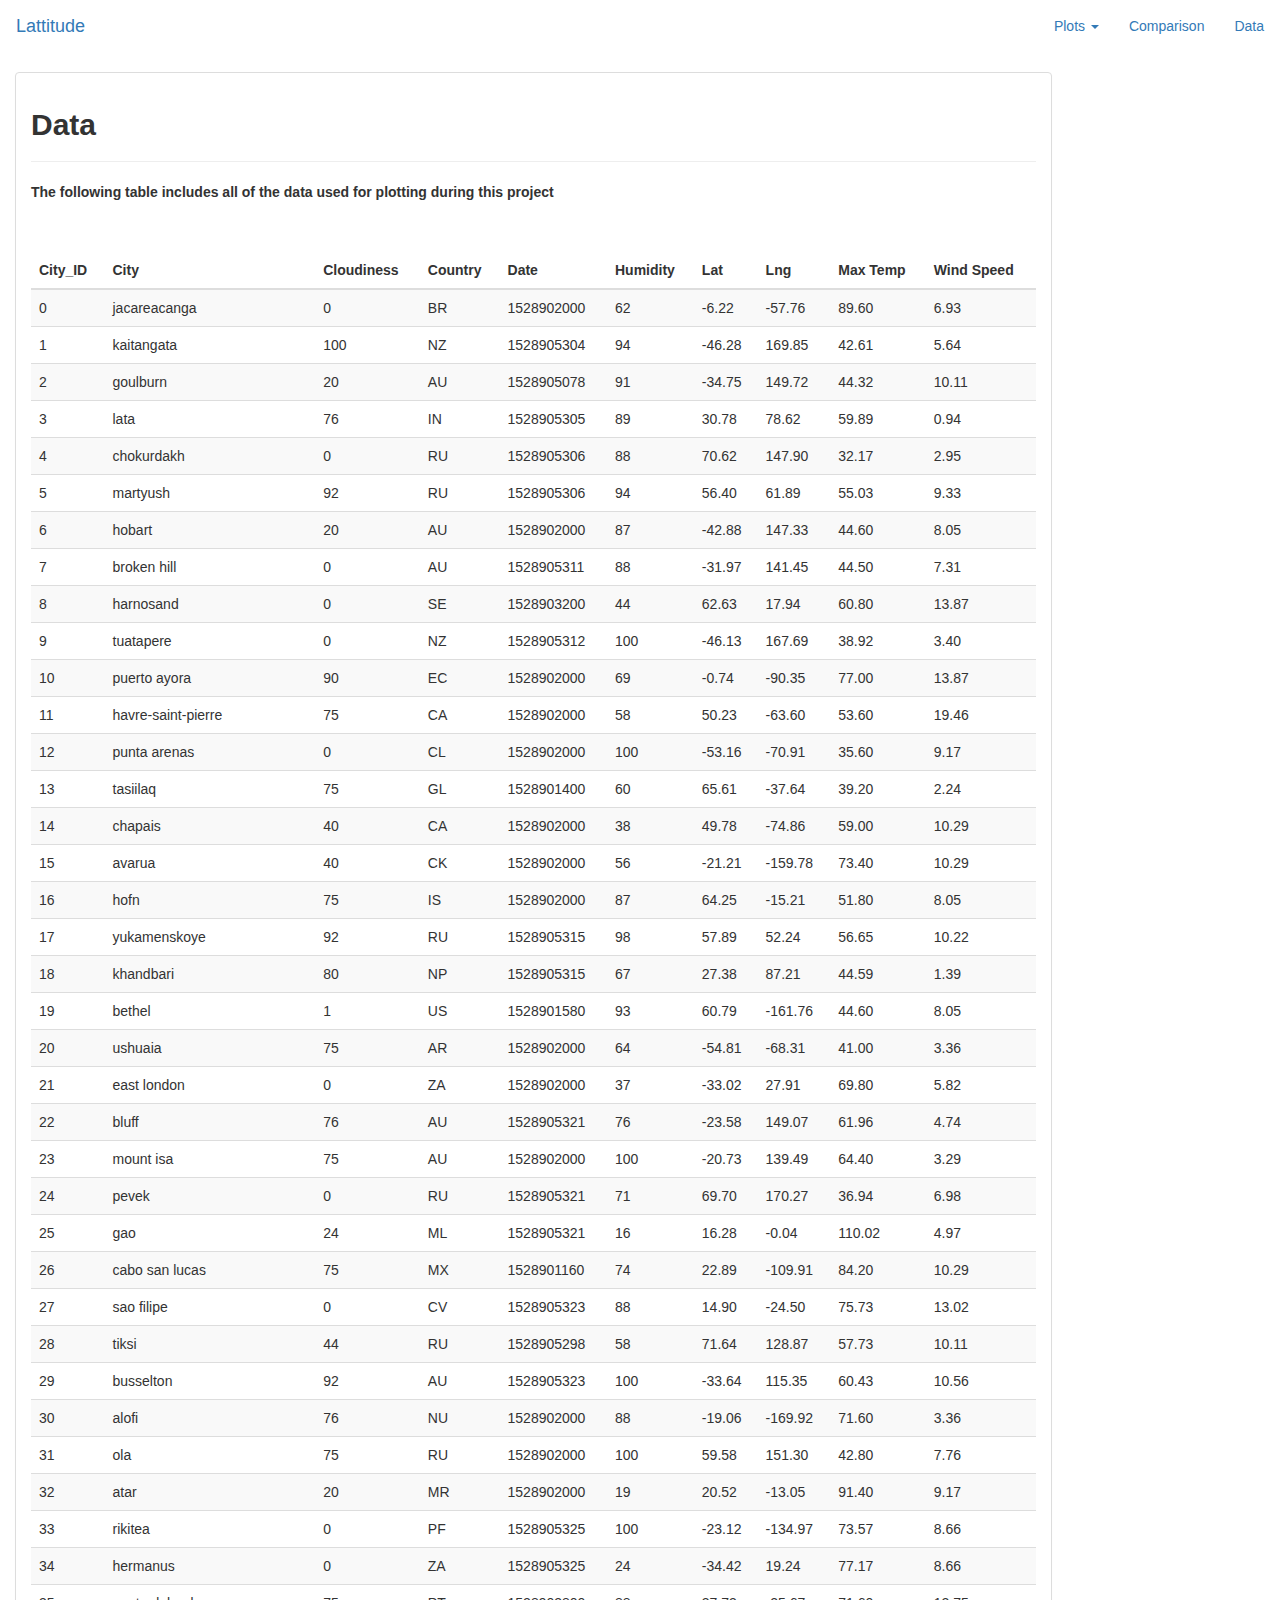
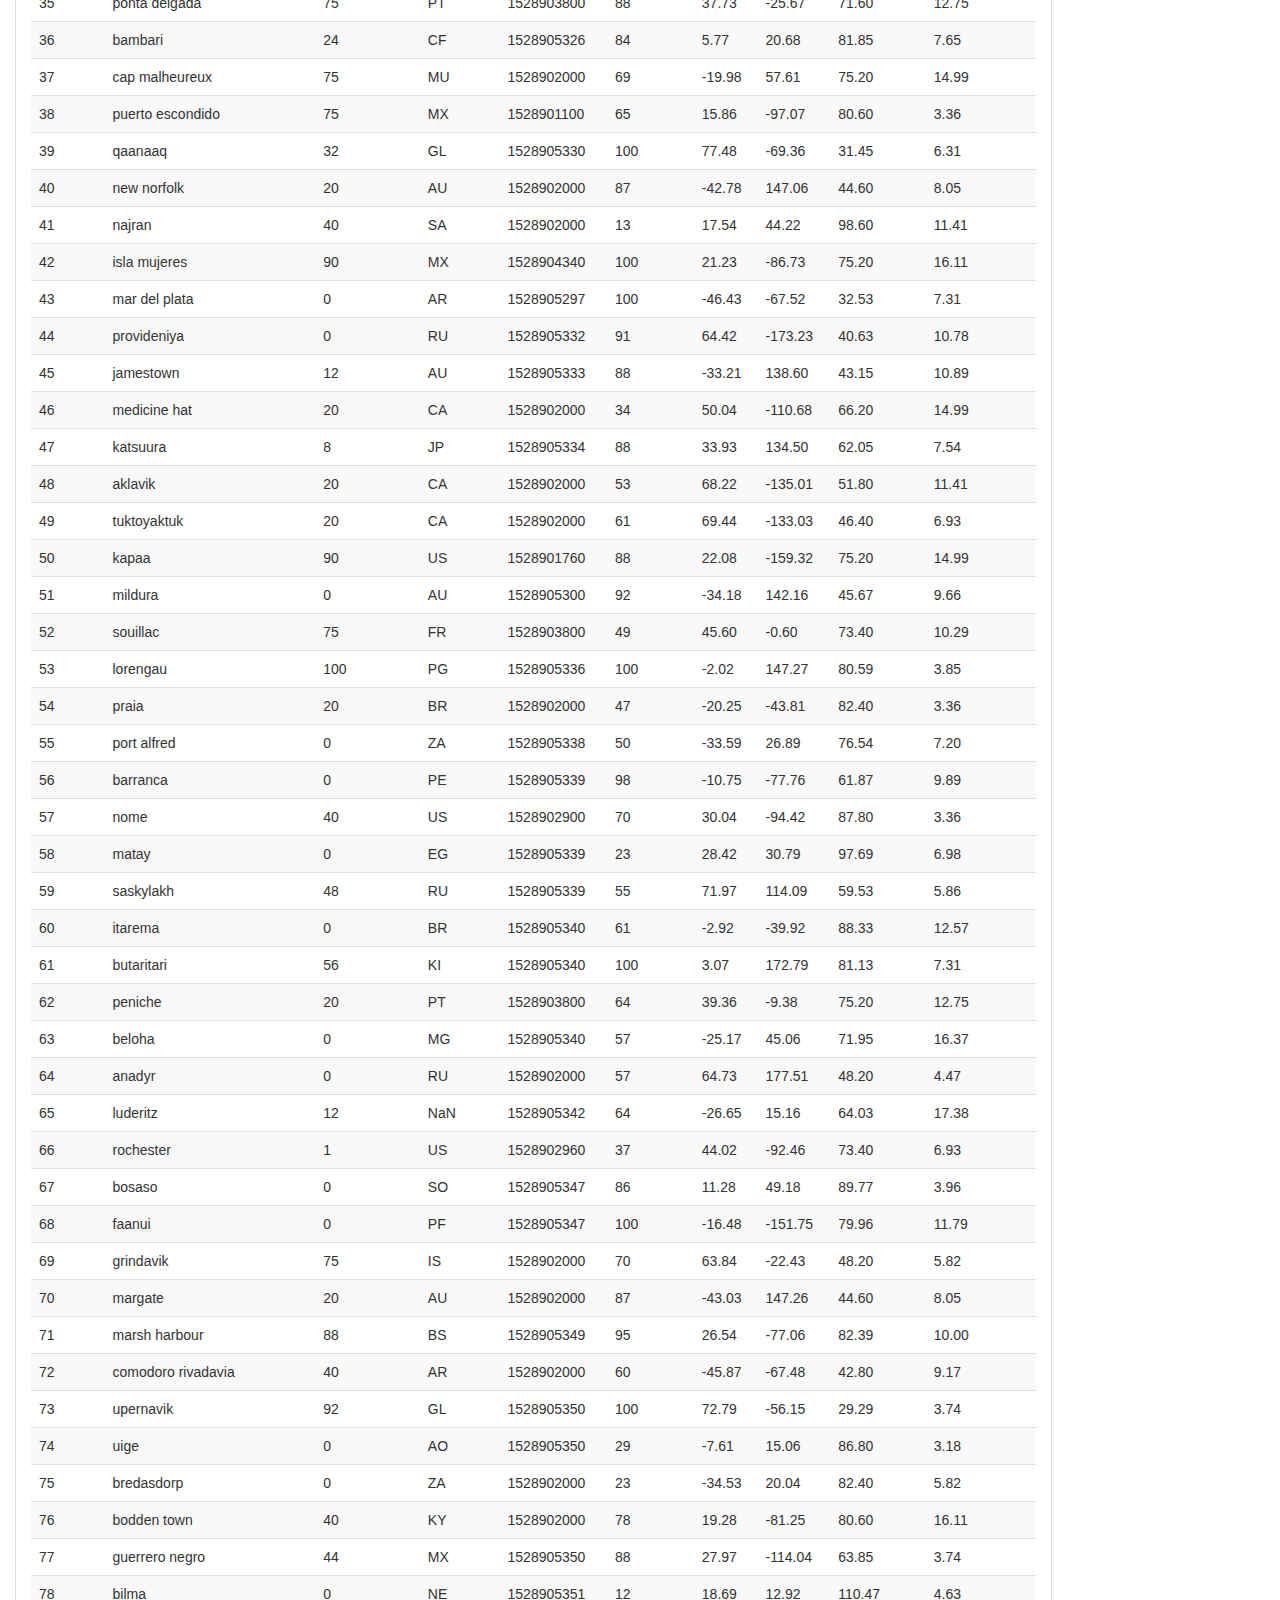
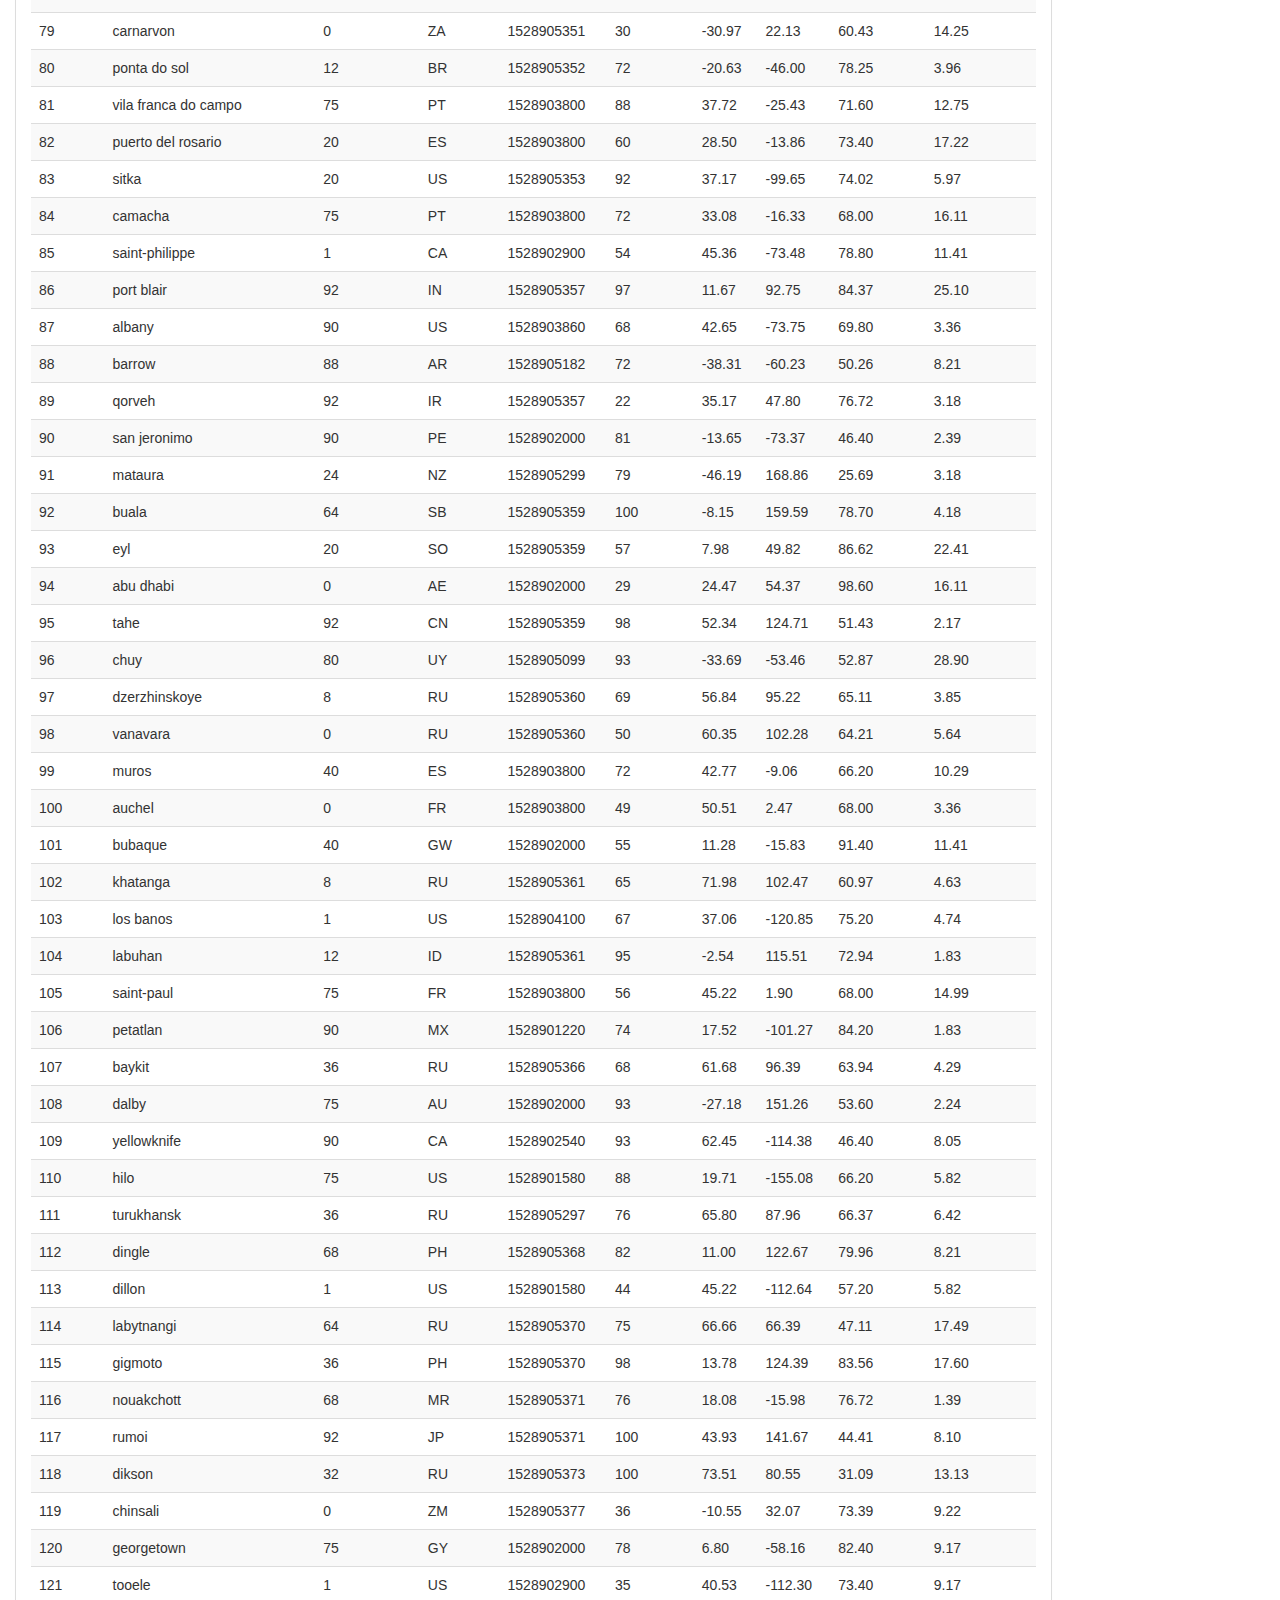
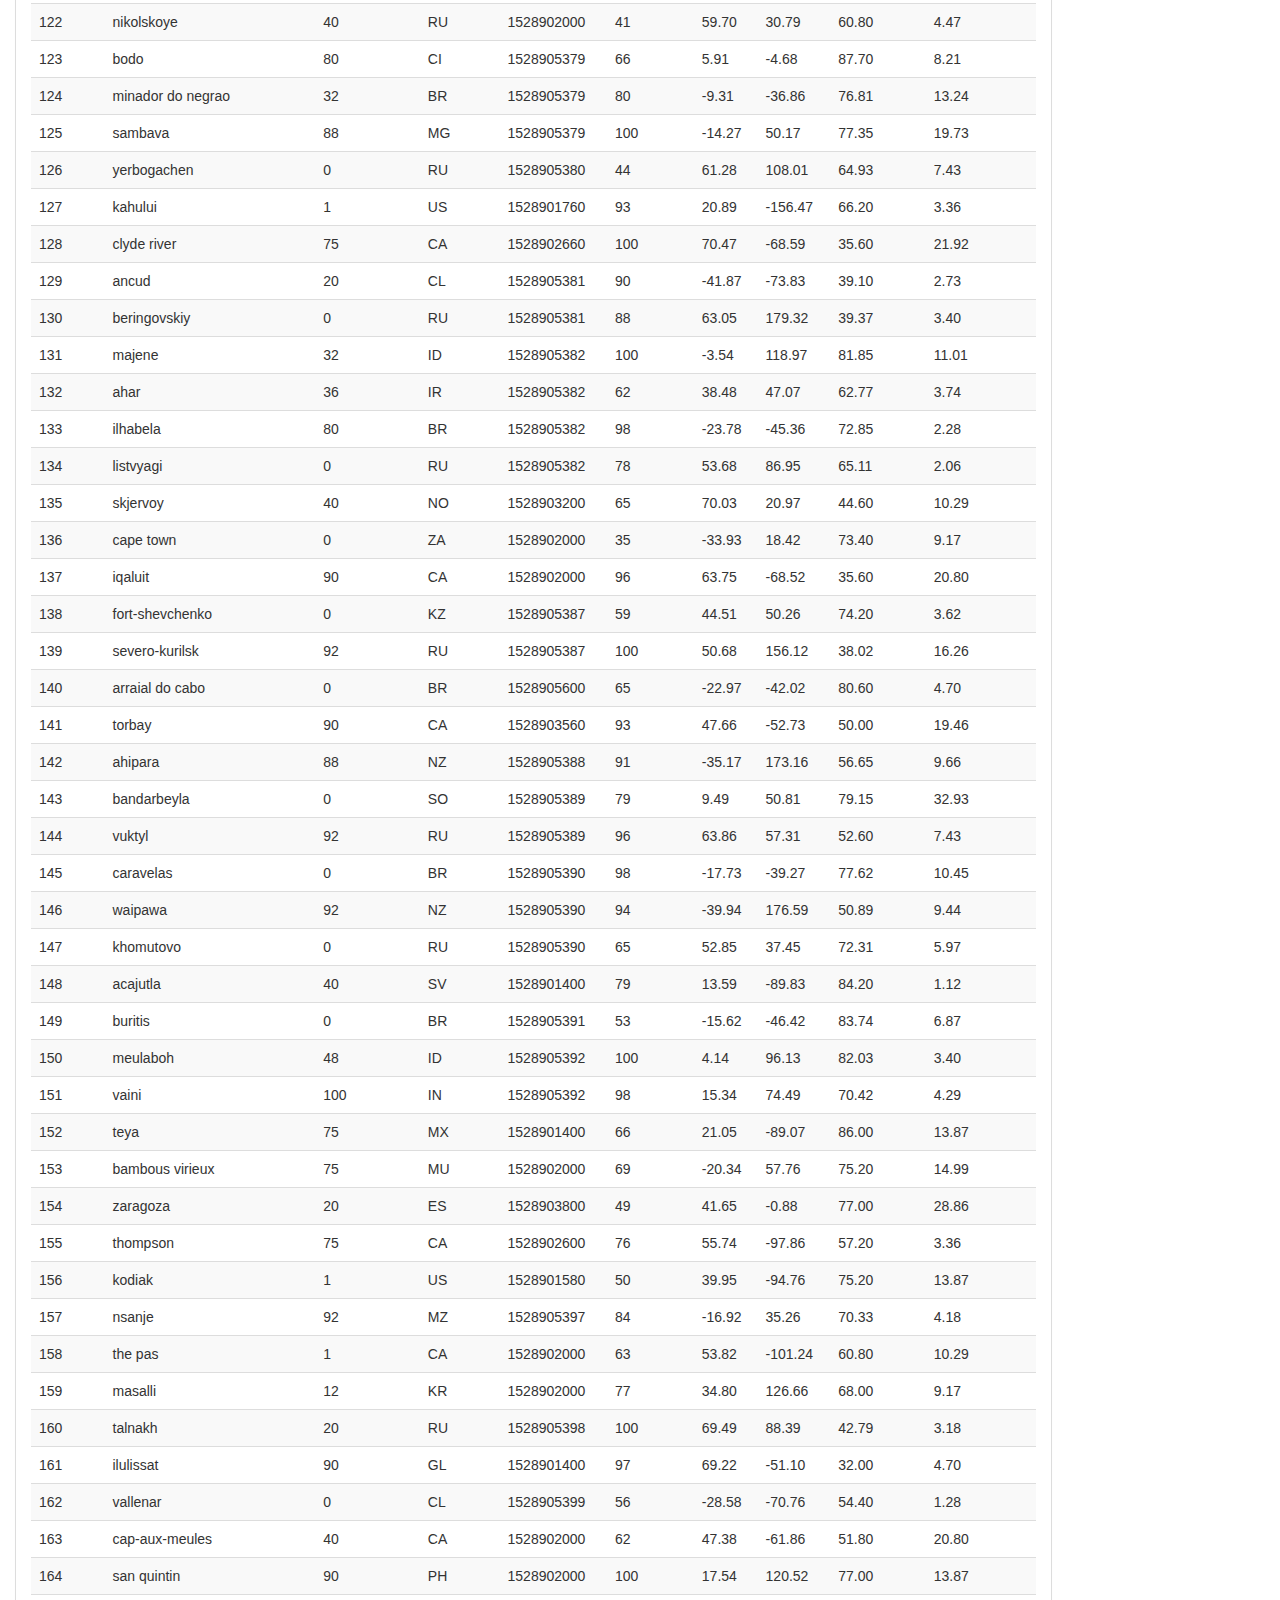
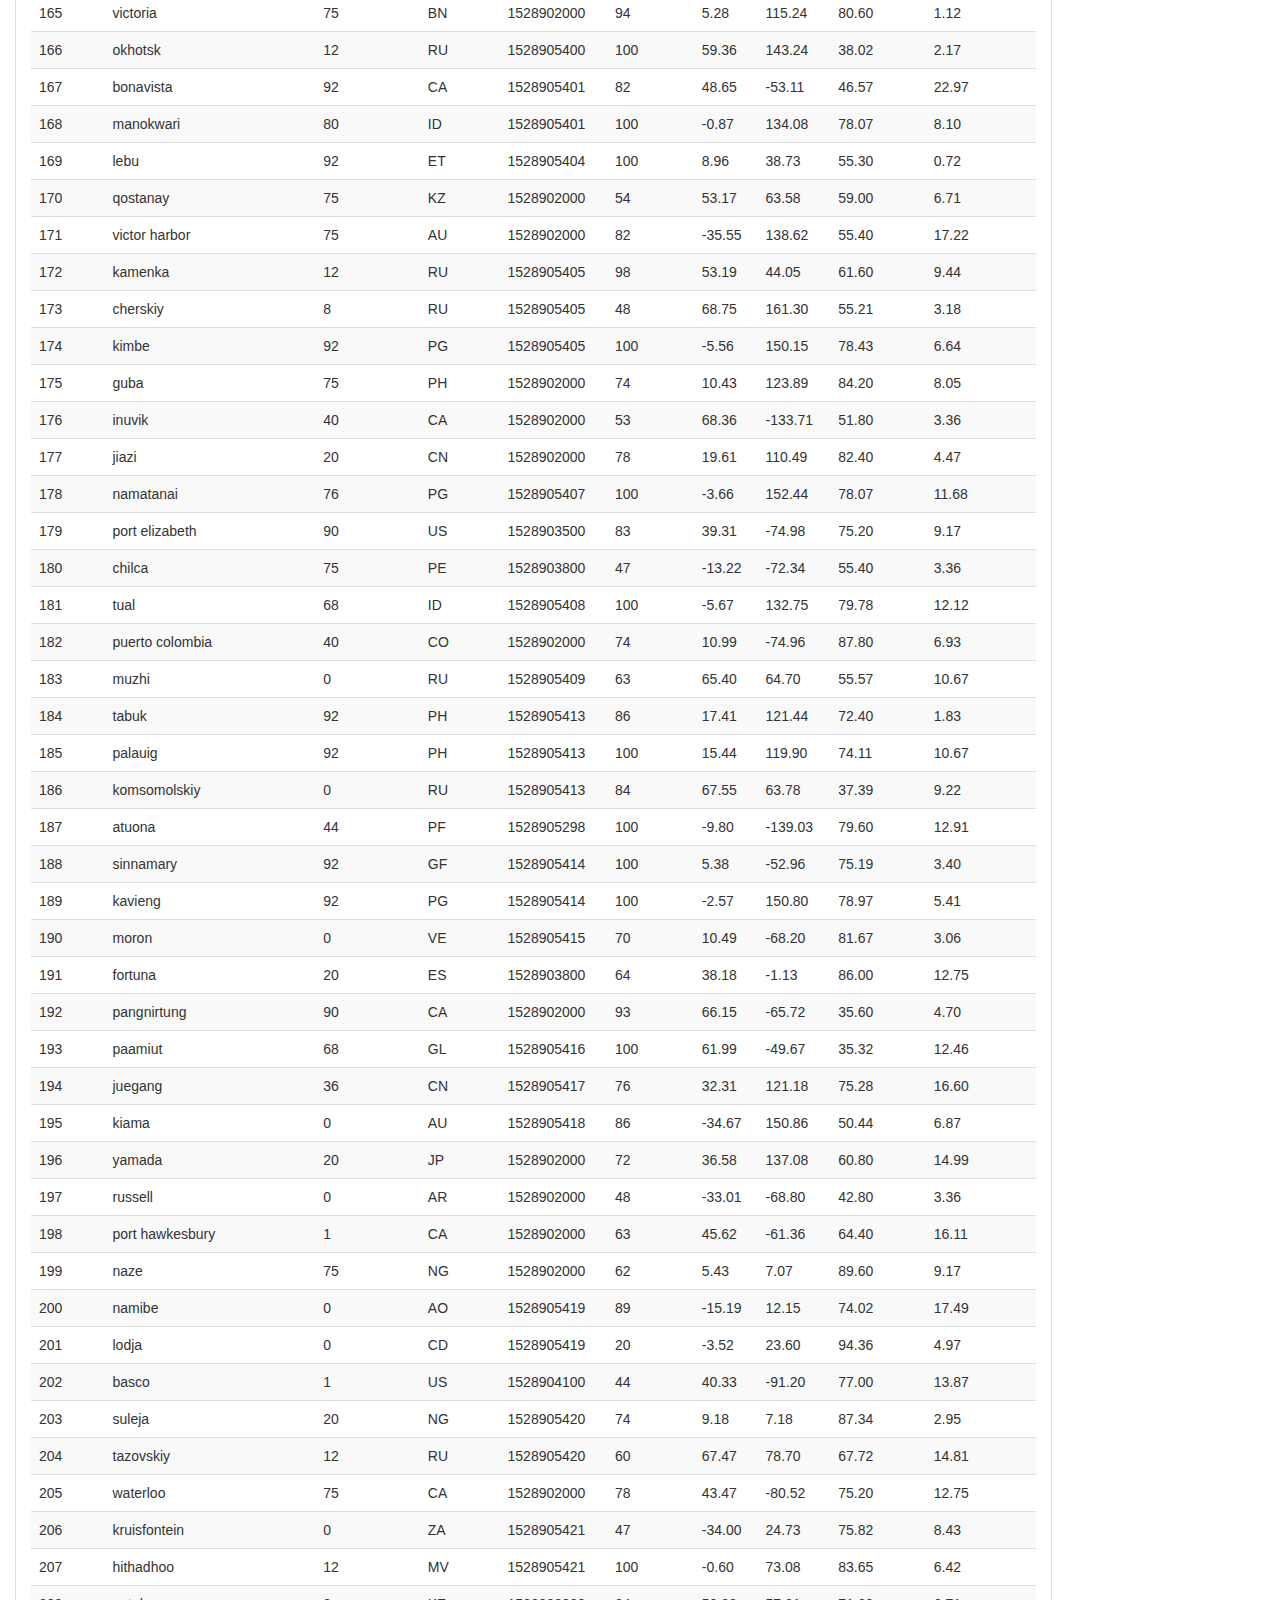
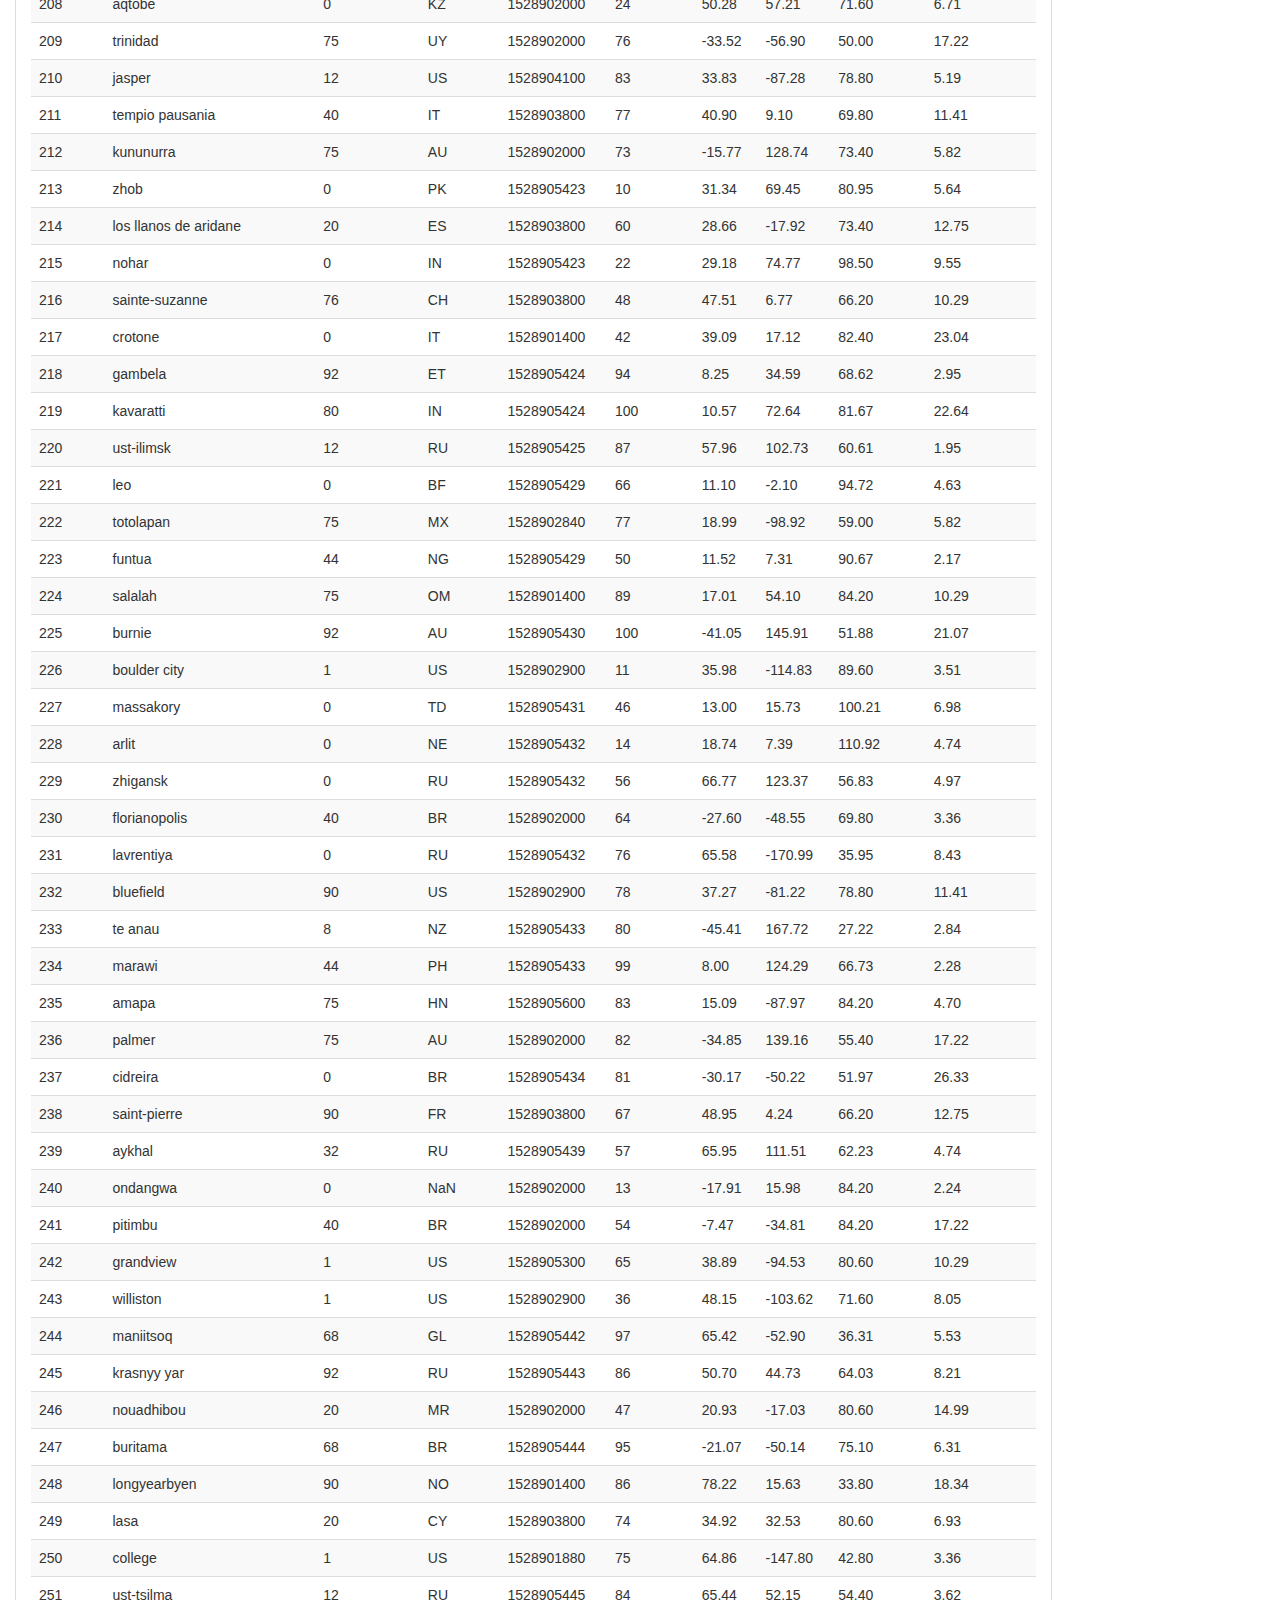
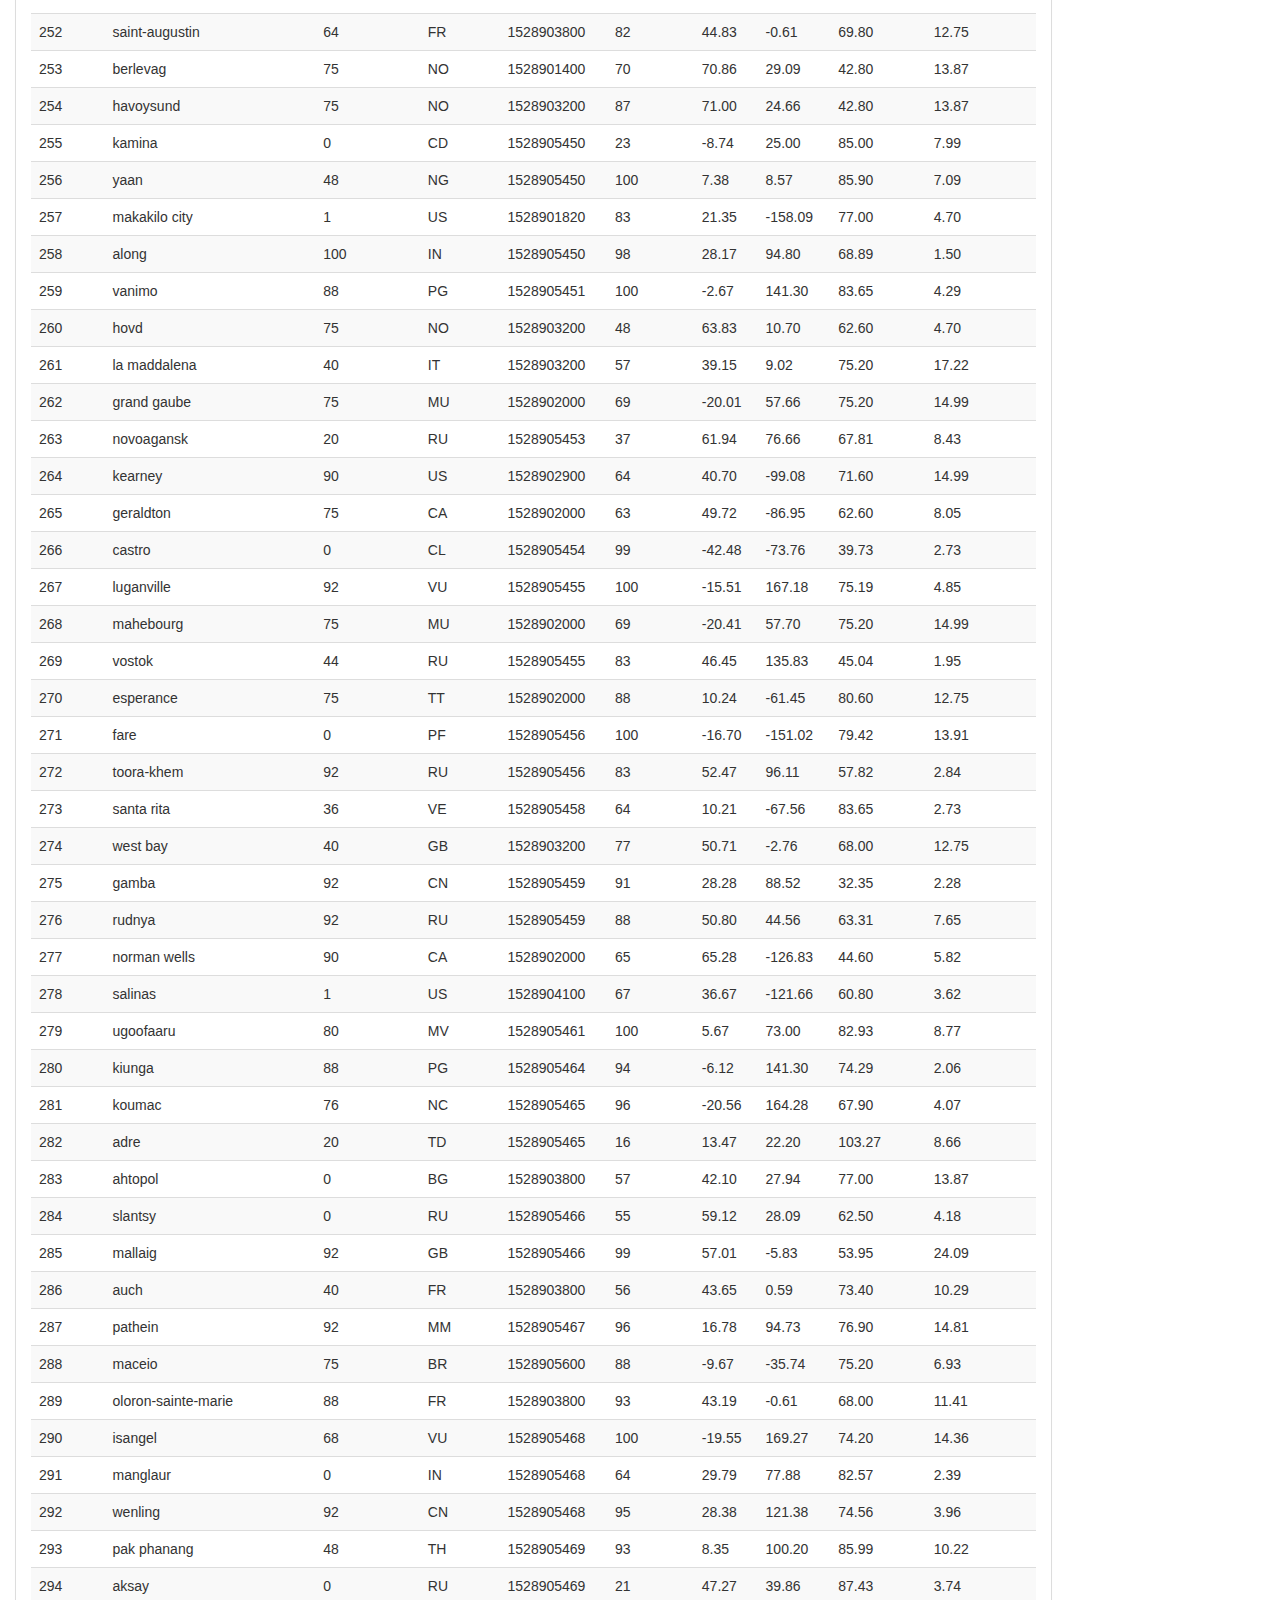
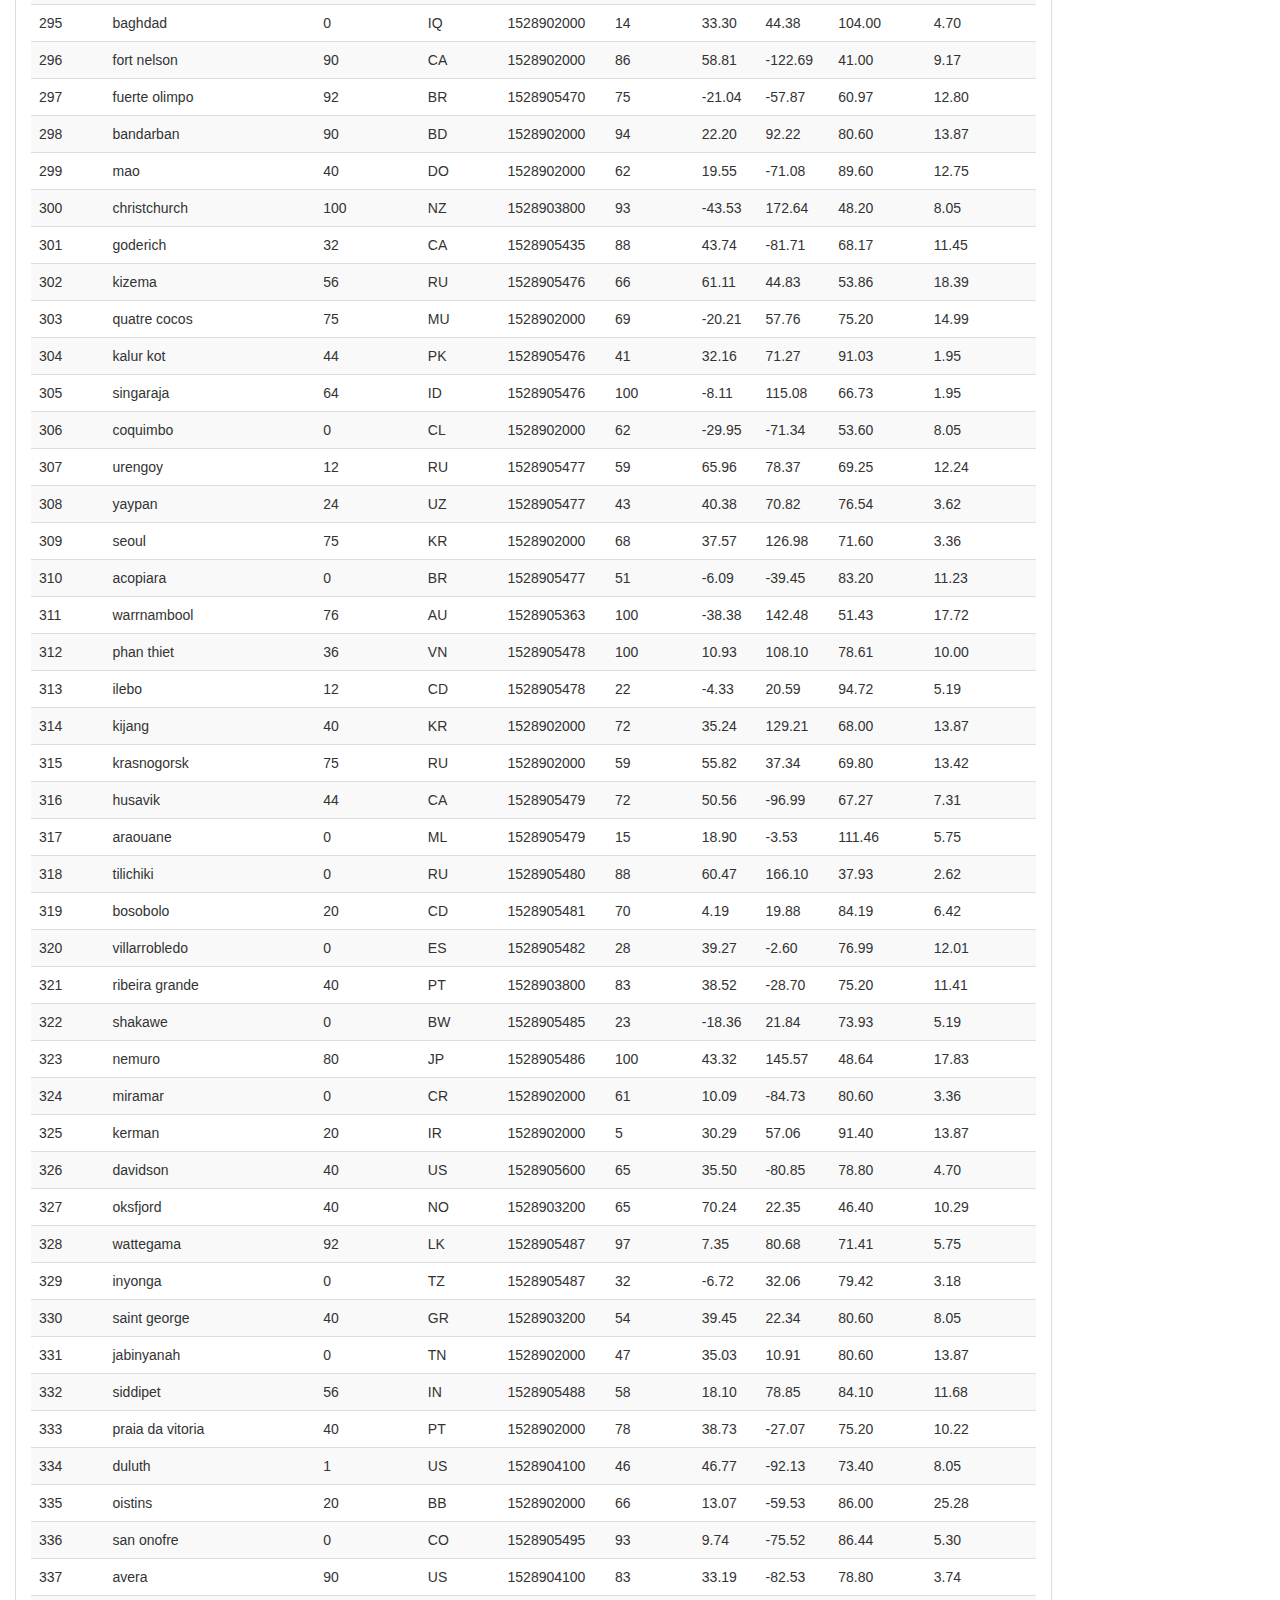
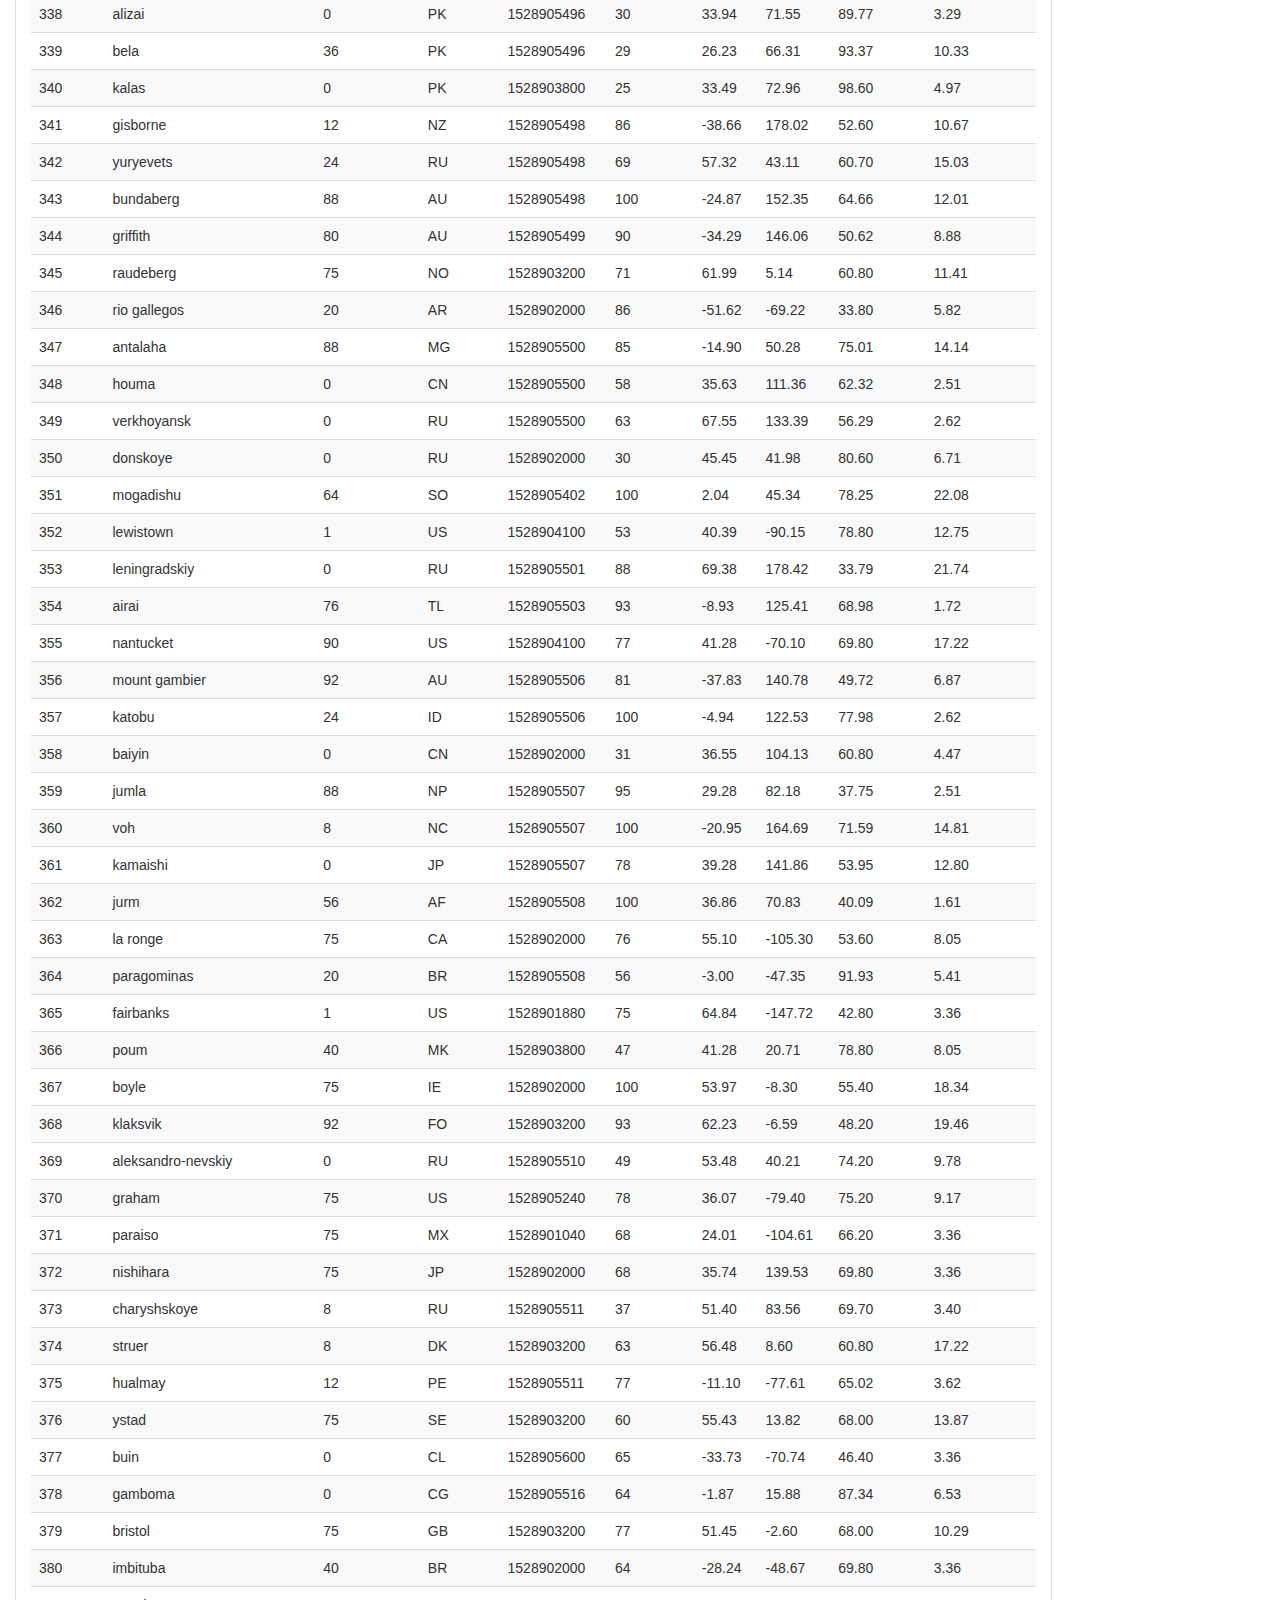
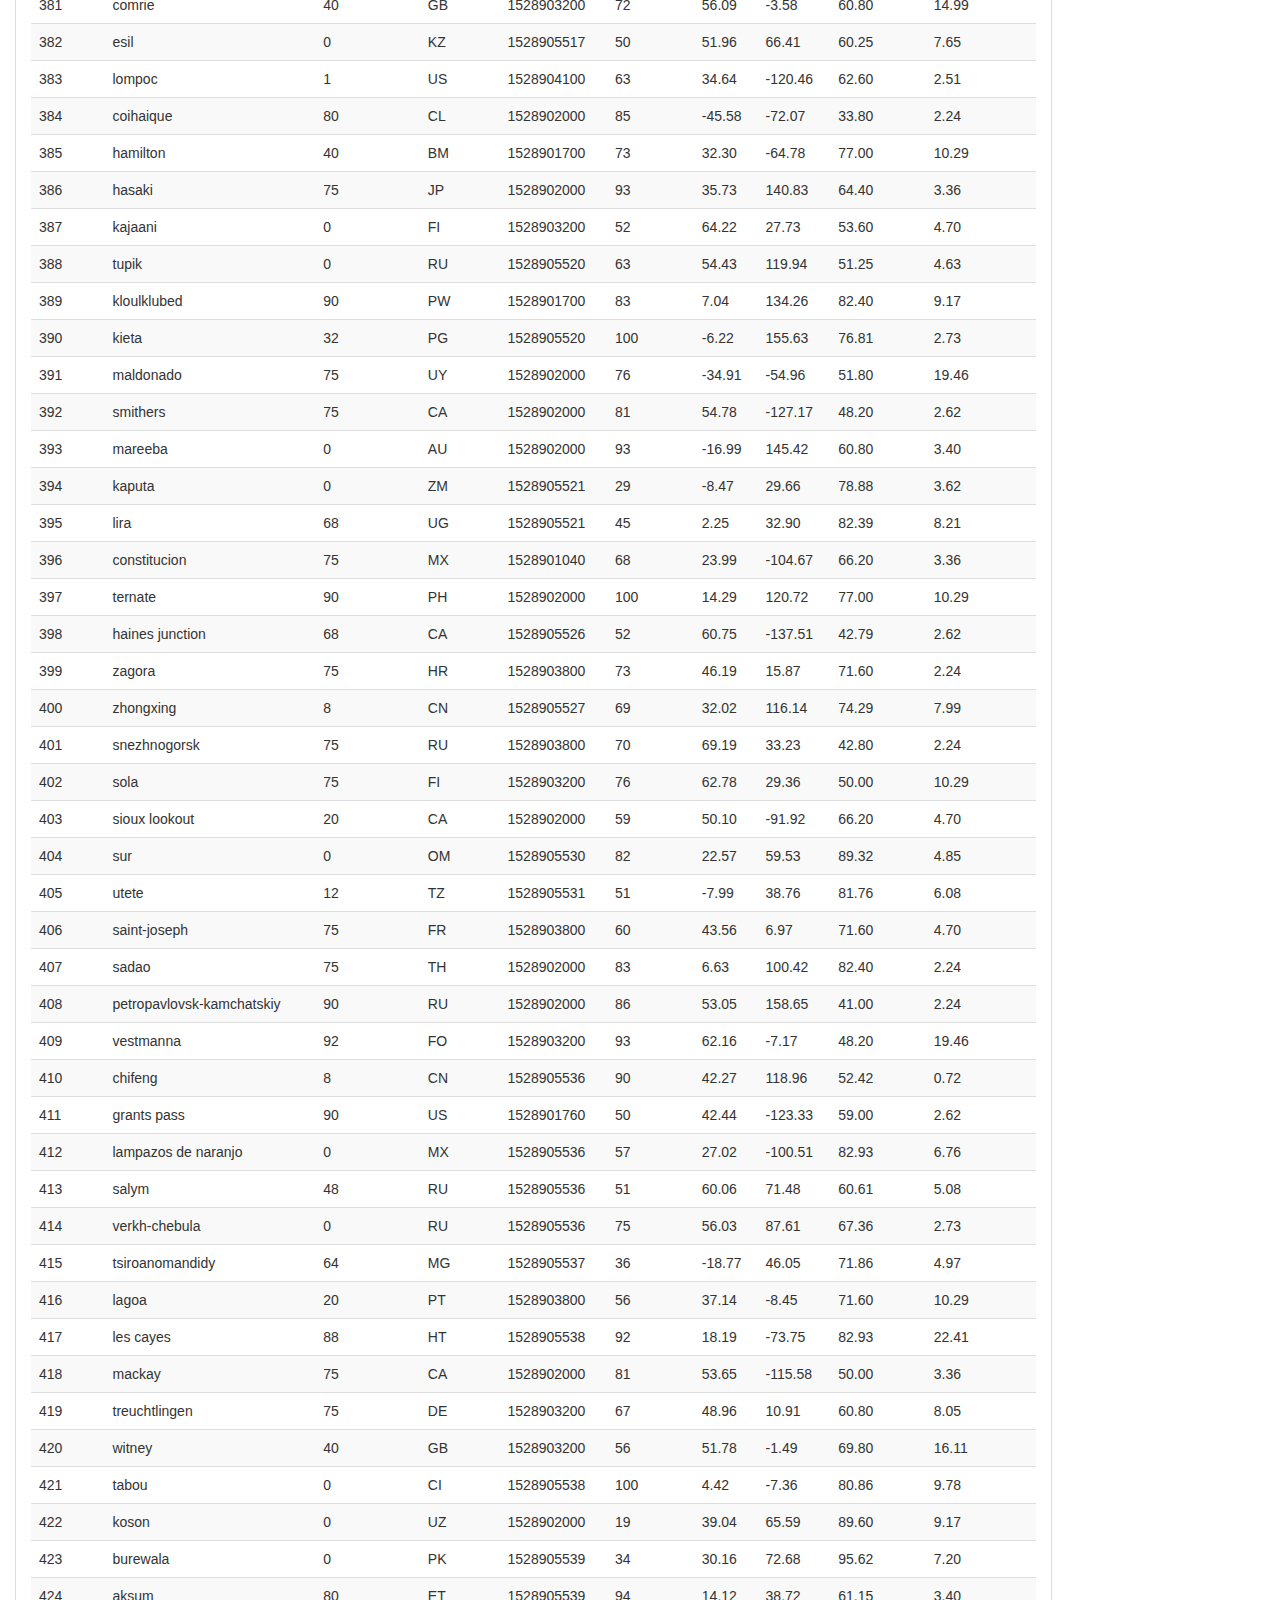
==== data.html @ 85a79a64 "change data file" ====
<!DOCTYPE html>
<html lang="en">
<head>
  <title>Bootstrap Example</title>
  <meta charset="utf-8">
  <meta name="viewport" content="width=device-width, initial-scale=1">
  <link rel="stylesheet" href="https://maxcdn.bootstrapcdn.com/bootstrap/3.3.7/css/bootstrap.min.css">
  <script src="https://ajax.googleapis.com/ajax/libs/jquery/3.3.1/jquery.min.js"></script>
  <script src="https://maxcdn.bootstrapcdn.com/bootstrap/3.3.7/js/bootstrap.min.js"></script>
  <link rel="stylesheet" href="data.css">
</head>
<body>

<nav class="navbar">
  <div class="container-fluid">
    <div class="navbar-header">
      <a class="navbar-brand" href="index.html">Lattitude</a>
    </div>
    <ul class="nav navbar-nav navbar-right">
      <li class="dropdown"><a class="dropdown-toggle" data-toggle="dropdown" href="#">Plots <span class="caret"></span></a>
        <ul class="dropdown-menu">
          <li><a href="max.html">Max Temperature</a></li>
          <li><a href="humidity.html">Humidity</a></li>
          <li><a href="cloudness.html">Cloudiness</a></li>
          <li><a href="windspeed.html">Wind Speed</a></li>
        </ul>
      </li>
      <li class="active"><a href="comparision.html">Comparison</a></li>
      <li class="active"><a href="data.html">Data</a></li>

    </ul>
  </div>
</nav>
<div class="container-fluid">
        <div class="row">
          <div class="col-md-10">
  
              <div class="panel panel-default">
                  <div class="panel-body">
                    <h2> <b> Data </b></h2>
                    <hr>
                    <p> <b>The following table includes all of the data used for plotting during this project </b>  </p>
                    <br>
                    <br>
                    <table class="table table-striped">
                            <thead>
                              <tr style="text-align: right;">
                                <th>City_ID</th>
                                <th>City</th>
                                <th>Cloudiness</th>
                                <th>Country</th>
                                <th>Date</th>
                                <th>Humidity</th>
                                <th>Lat</th>
                                <th>Lng</th>
                                <th>Max Temp</th>
                                <th>Wind Speed</th>
                              </tr>
                            </thead>
                            <tbody>
                              <tr>
                                <td>0</td>
                                <td>jacareacanga</td>
                                <td>0</td>
                                <td>BR</td>
                                <td>1528902000</td>
                                <td>62</td>
                                <td>-6.22</td>
                                <td>-57.76</td>
                                <td>89.60</td>
                                <td>6.93</td>
                              </tr>
                              <tr>
                                <td>1</td>
                                <td>kaitangata</td>
                                <td>100</td>
                                <td>NZ</td>
                                <td>1528905304</td>
                                <td>94</td>
                                <td>-46.28</td>
                                <td>169.85</td>
                                <td>42.61</td>
                                <td>5.64</td>
                              </tr>
                              <tr>
                                <td>2</td>
                                <td>goulburn</td>
                                <td>20</td>
                                <td>AU</td>
                                <td>1528905078</td>
                                <td>91</td>
                                <td>-34.75</td>
                                <td>149.72</td>
                                <td>44.32</td>
                                <td>10.11</td>
                              </tr>
                              <tr>
                                <td>3</td>
                                <td>lata</td>
                                <td>76</td>
                                <td>IN</td>
                                <td>1528905305</td>
                                <td>89</td>
                                <td>30.78</td>
                                <td>78.62</td>
                                <td>59.89</td>
                                <td>0.94</td>
                              </tr>
                              <tr>
                                <td>4</td>
                                <td>chokurdakh</td>
                                <td>0</td>
                                <td>RU</td>
                                <td>1528905306</td>
                                <td>88</td>
                                <td>70.62</td>
                                <td>147.90</td>
                                <td>32.17</td>
                                <td>2.95</td>
                              </tr>
                              <tr>
                                <td>5</td>
                                <td>martyush</td>
                                <td>92</td>
                                <td>RU</td>
                                <td>1528905306</td>
                                <td>94</td>
                                <td>56.40</td>
                                <td>61.89</td>
                                <td>55.03</td>
                                <td>9.33</td>
                              </tr>
                              <tr>
                                <td>6</td>
                                <td>hobart</td>
                                <td>20</td>
                                <td>AU</td>
                                <td>1528902000</td>
                                <td>87</td>
                                <td>-42.88</td>
                                <td>147.33</td>
                                <td>44.60</td>
                                <td>8.05</td>
                              </tr>
                              <tr>
                                <td>7</td>
                                <td>broken hill</td>
                                <td>0</td>
                                <td>AU</td>
                                <td>1528905311</td>
                                <td>88</td>
                                <td>-31.97</td>
                                <td>141.45</td>
                                <td>44.50</td>
                                <td>7.31</td>
                              </tr>
                              <tr>
                                <td>8</td>
                                <td>harnosand</td>
                                <td>0</td>
                                <td>SE</td>
                                <td>1528903200</td>
                                <td>44</td>
                                <td>62.63</td>
                                <td>17.94</td>
                                <td>60.80</td>
                                <td>13.87</td>
                              </tr>
                              <tr>
                                <td>9</td>
                                <td>tuatapere</td>
                                <td>0</td>
                                <td>NZ</td>
                                <td>1528905312</td>
                                <td>100</td>
                                <td>-46.13</td>
                                <td>167.69</td>
                                <td>38.92</td>
                                <td>3.40</td>
                              </tr>
                              <tr>
                                <td>10</td>
                                <td>puerto ayora</td>
                                <td>90</td>
                                <td>EC</td>
                                <td>1528902000</td>
                                <td>69</td>
                                <td>-0.74</td>
                                <td>-90.35</td>
                                <td>77.00</td>
                                <td>13.87</td>
                              </tr>
                              <tr>
                                <td>11</td>
                                <td>havre-saint-pierre</td>
                                <td>75</td>
                                <td>CA</td>
                                <td>1528902000</td>
                                <td>58</td>
                                <td>50.23</td>
                                <td>-63.60</td>
                                <td>53.60</td>
                                <td>19.46</td>
                              </tr>
                              <tr>
                                <td>12</td>
                                <td>punta arenas</td>
                                <td>0</td>
                                <td>CL</td>
                                <td>1528902000</td>
                                <td>100</td>
                                <td>-53.16</td>
                                <td>-70.91</td>
                                <td>35.60</td>
                                <td>9.17</td>
                              </tr>
                              <tr>
                                <td>13</td>
                                <td>tasiilaq</td>
                                <td>75</td>
                                <td>GL</td>
                                <td>1528901400</td>
                                <td>60</td>
                                <td>65.61</td>
                                <td>-37.64</td>
                                <td>39.20</td>
                                <td>2.24</td>
                              </tr>
                              <tr>
                                <td>14</td>
                                <td>chapais</td>
                                <td>40</td>
                                <td>CA</td>
                                <td>1528902000</td>
                                <td>38</td>
                                <td>49.78</td>
                                <td>-74.86</td>
                                <td>59.00</td>
                                <td>10.29</td>
                              </tr>
                              <tr>
                                <td>15</td>
                                <td>avarua</td>
                                <td>40</td>
                                <td>CK</td>
                                <td>1528902000</td>
                                <td>56</td>
                                <td>-21.21</td>
                                <td>-159.78</td>
                                <td>73.40</td>
                                <td>10.29</td>
                              </tr>
                              <tr>
                                <td>16</td>
                                <td>hofn</td>
                                <td>75</td>
                                <td>IS</td>
                                <td>1528902000</td>
                                <td>87</td>
                                <td>64.25</td>
                                <td>-15.21</td>
                                <td>51.80</td>
                                <td>8.05</td>
                              </tr>
                              <tr>
                                <td>17</td>
                                <td>yukamenskoye</td>
                                <td>92</td>
                                <td>RU</td>
                                <td>1528905315</td>
                                <td>98</td>
                                <td>57.89</td>
                                <td>52.24</td>
                                <td>56.65</td>
                                <td>10.22</td>
                              </tr>
                              <tr>
                                <td>18</td>
                                <td>khandbari</td>
                                <td>80</td>
                                <td>NP</td>
                                <td>1528905315</td>
                                <td>67</td>
                                <td>27.38</td>
                                <td>87.21</td>
                                <td>44.59</td>
                                <td>1.39</td>
                              </tr>
                              <tr>
                                <td>19</td>
                                <td>bethel</td>
                                <td>1</td>
                                <td>US</td>
                                <td>1528901580</td>
                                <td>93</td>
                                <td>60.79</td>
                                <td>-161.76</td>
                                <td>44.60</td>
                                <td>8.05</td>
                              </tr>
                              <tr>
                                <td>20</td>
                                <td>ushuaia</td>
                                <td>75</td>
                                <td>AR</td>
                                <td>1528902000</td>
                                <td>64</td>
                                <td>-54.81</td>
                                <td>-68.31</td>
                                <td>41.00</td>
                                <td>3.36</td>
                              </tr>
                              <tr>
                                <td>21</td>
                                <td>east london</td>
                                <td>0</td>
                                <td>ZA</td>
                                <td>1528902000</td>
                                <td>37</td>
                                <td>-33.02</td>
                                <td>27.91</td>
                                <td>69.80</td>
                                <td>5.82</td>
                              </tr>
                              <tr>
                                <td>22</td>
                                <td>bluff</td>
                                <td>76</td>
                                <td>AU</td>
                                <td>1528905321</td>
                                <td>76</td>
                                <td>-23.58</td>
                                <td>149.07</td>
                                <td>61.96</td>
                                <td>4.74</td>
                              </tr>
                              <tr>
                                <td>23</td>
                                <td>mount isa</td>
                                <td>75</td>
                                <td>AU</td>
                                <td>1528902000</td>
                                <td>100</td>
                                <td>-20.73</td>
                                <td>139.49</td>
                                <td>64.40</td>
                                <td>3.29</td>
                              </tr>
                              <tr>
                                <td>24</td>
                                <td>pevek</td>
                                <td>0</td>
                                <td>RU</td>
                                <td>1528905321</td>
                                <td>71</td>
                                <td>69.70</td>
                                <td>170.27</td>
                                <td>36.94</td>
                                <td>6.98</td>
                              </tr>
                              <tr>
                                <td>25</td>
                                <td>gao</td>
                                <td>24</td>
                                <td>ML</td>
                                <td>1528905321</td>
                                <td>16</td>
                                <td>16.28</td>
                                <td>-0.04</td>
                                <td>110.02</td>
                                <td>4.97</td>
                              </tr>
                              <tr>
                                <td>26</td>
                                <td>cabo san lucas</td>
                                <td>75</td>
                                <td>MX</td>
                                <td>1528901160</td>
                                <td>74</td>
                                <td>22.89</td>
                                <td>-109.91</td>
                                <td>84.20</td>
                                <td>10.29</td>
                              </tr>
                              <tr>
                                <td>27</td>
                                <td>sao filipe</td>
                                <td>0</td>
                                <td>CV</td>
                                <td>1528905323</td>
                                <td>88</td>
                                <td>14.90</td>
                                <td>-24.50</td>
                                <td>75.73</td>
                                <td>13.02</td>
                              </tr>
                              <tr>
                                <td>28</td>
                                <td>tiksi</td>
                                <td>44</td>
                                <td>RU</td>
                                <td>1528905298</td>
                                <td>58</td>
                                <td>71.64</td>
                                <td>128.87</td>
                                <td>57.73</td>
                                <td>10.11</td>
                              </tr>
                              <tr>
                                <td>29</td>
                                <td>busselton</td>
                                <td>92</td>
                                <td>AU</td>
                                <td>1528905323</td>
                                <td>100</td>
                                <td>-33.64</td>
                                <td>115.35</td>
                                <td>60.43</td>
                                <td>10.56</td>
                              </tr>
                              <tr>
                                <td>30</td>
                                <td>alofi</td>
                                <td>76</td>
                                <td>NU</td>
                                <td>1528902000</td>
                                <td>88</td>
                                <td>-19.06</td>
                                <td>-169.92</td>
                                <td>71.60</td>
                                <td>3.36</td>
                              </tr>
                              <tr>
                                <td>31</td>
                                <td>ola</td>
                                <td>75</td>
                                <td>RU</td>
                                <td>1528902000</td>
                                <td>100</td>
                                <td>59.58</td>
                                <td>151.30</td>
                                <td>42.80</td>
                                <td>7.76</td>
                              </tr>
                              <tr>
                                <td>32</td>
                                <td>atar</td>
                                <td>20</td>
                                <td>MR</td>
                                <td>1528902000</td>
                                <td>19</td>
                                <td>20.52</td>
                                <td>-13.05</td>
                                <td>91.40</td>
                                <td>9.17</td>
                              </tr>
                              <tr>
                                <td>33</td>
                                <td>rikitea</td>
                                <td>0</td>
                                <td>PF</td>
                                <td>1528905325</td>
                                <td>100</td>
                                <td>-23.12</td>
                                <td>-134.97</td>
                                <td>73.57</td>
                                <td>8.66</td>
                              </tr>
                              <tr>
                                <td>34</td>
                                <td>hermanus</td>
                                <td>0</td>
                                <td>ZA</td>
                                <td>1528905325</td>
                                <td>24</td>
                                <td>-34.42</td>
                                <td>19.24</td>
                                <td>77.17</td>
                                <td>8.66</td>
                              </tr>
                              <tr>
                                <td>35</td>
                                <td>ponta delgada</td>
                                <td>75</td>
                                <td>PT</td>
                                <td>1528903800</td>
                                <td>88</td>
                                <td>37.73</td>
                                <td>-25.67</td>
                                <td>71.60</td>
                                <td>12.75</td>
                              </tr>
                              <tr>
                                <td>36</td>
                                <td>bambari</td>
                                <td>24</td>
                                <td>CF</td>
                                <td>1528905326</td>
                                <td>84</td>
                                <td>5.77</td>
                                <td>20.68</td>
                                <td>81.85</td>
                                <td>7.65</td>
                              </tr>
                              <tr>
                                <td>37</td>
                                <td>cap malheureux</td>
                                <td>75</td>
                                <td>MU</td>
                                <td>1528902000</td>
                                <td>69</td>
                                <td>-19.98</td>
                                <td>57.61</td>
                                <td>75.20</td>
                                <td>14.99</td>
                              </tr>
                              <tr>
                                <td>38</td>
                                <td>puerto escondido</td>
                                <td>75</td>
                                <td>MX</td>
                                <td>1528901100</td>
                                <td>65</td>
                                <td>15.86</td>
                                <td>-97.07</td>
                                <td>80.60</td>
                                <td>3.36</td>
                              </tr>
                              <tr>
                                <td>39</td>
                                <td>qaanaaq</td>
                                <td>32</td>
                                <td>GL</td>
                                <td>1528905330</td>
                                <td>100</td>
                                <td>77.48</td>
                                <td>-69.36</td>
                                <td>31.45</td>
                                <td>6.31</td>
                              </tr>
                              <tr>
                                <td>40</td>
                                <td>new norfolk</td>
                                <td>20</td>
                                <td>AU</td>
                                <td>1528902000</td>
                                <td>87</td>
                                <td>-42.78</td>
                                <td>147.06</td>
                                <td>44.60</td>
                                <td>8.05</td>
                              </tr>
                              <tr>
                                <td>41</td>
                                <td>najran</td>
                                <td>40</td>
                                <td>SA</td>
                                <td>1528902000</td>
                                <td>13</td>
                                <td>17.54</td>
                                <td>44.22</td>
                                <td>98.60</td>
                                <td>11.41</td>
                              </tr>
                              <tr>
                                <td>42</td>
                                <td>isla mujeres</td>
                                <td>90</td>
                                <td>MX</td>
                                <td>1528904340</td>
                                <td>100</td>
                                <td>21.23</td>
                                <td>-86.73</td>
                                <td>75.20</td>
                                <td>16.11</td>
                              </tr>
                              <tr>
                                <td>43</td>
                                <td>mar del plata</td>
                                <td>0</td>
                                <td>AR</td>
                                <td>1528905297</td>
                                <td>100</td>
                                <td>-46.43</td>
                                <td>-67.52</td>
                                <td>32.53</td>
                                <td>7.31</td>
                              </tr>
                              <tr>
                                <td>44</td>
                                <td>provideniya</td>
                                <td>0</td>
                                <td>RU</td>
                                <td>1528905332</td>
                                <td>91</td>
                                <td>64.42</td>
                                <td>-173.23</td>
                                <td>40.63</td>
                                <td>10.78</td>
                              </tr>
                              <tr>
                                <td>45</td>
                                <td>jamestown</td>
                                <td>12</td>
                                <td>AU</td>
                                <td>1528905333</td>
                                <td>88</td>
                                <td>-33.21</td>
                                <td>138.60</td>
                                <td>43.15</td>
                                <td>10.89</td>
                              </tr>
                              <tr>
                                <td>46</td>
                                <td>medicine hat</td>
                                <td>20</td>
                                <td>CA</td>
                                <td>1528902000</td>
                                <td>34</td>
                                <td>50.04</td>
                                <td>-110.68</td>
                                <td>66.20</td>
                                <td>14.99</td>
                              </tr>
                              <tr>
                                <td>47</td>
                                <td>katsuura</td>
                                <td>8</td>
                                <td>JP</td>
                                <td>1528905334</td>
                                <td>88</td>
                                <td>33.93</td>
                                <td>134.50</td>
                                <td>62.05</td>
                                <td>7.54</td>
                              </tr>
                              <tr>
                                <td>48</td>
                                <td>aklavik</td>
                                <td>20</td>
                                <td>CA</td>
                                <td>1528902000</td>
                                <td>53</td>
                                <td>68.22</td>
                                <td>-135.01</td>
                                <td>51.80</td>
                                <td>11.41</td>
                              </tr>
                              <tr>
                                <td>49</td>
                                <td>tuktoyaktuk</td>
                                <td>20</td>
                                <td>CA</td>
                                <td>1528902000</td>
                                <td>61</td>
                                <td>69.44</td>
                                <td>-133.03</td>
                                <td>46.40</td>
                                <td>6.93</td>
                              </tr>
                              <tr>
                                <td>50</td>
                                <td>kapaa</td>
                                <td>90</td>
                                <td>US</td>
                                <td>1528901760</td>
                                <td>88</td>
                                <td>22.08</td>
                                <td>-159.32</td>
                                <td>75.20</td>
                                <td>14.99</td>
                              </tr>
                              <tr>
                                <td>51</td>
                                <td>mildura</td>
                                <td>0</td>
                                <td>AU</td>
                                <td>1528905300</td>
                                <td>92</td>
                                <td>-34.18</td>
                                <td>142.16</td>
                                <td>45.67</td>
                                <td>9.66</td>
                              </tr>
                              <tr>
                                <td>52</td>
                                <td>souillac</td>
                                <td>75</td>
                                <td>FR</td>
                                <td>1528903800</td>
                                <td>49</td>
                                <td>45.60</td>
                                <td>-0.60</td>
                                <td>73.40</td>
                                <td>10.29</td>
                              </tr>
                              <tr>
                                <td>53</td>
                                <td>lorengau</td>
                                <td>100</td>
                                <td>PG</td>
                                <td>1528905336</td>
                                <td>100</td>
                                <td>-2.02</td>
                                <td>147.27</td>
                                <td>80.59</td>
                                <td>3.85</td>
                              </tr>
                              <tr>
                                <td>54</td>
                                <td>praia</td>
                                <td>20</td>
                                <td>BR</td>
                                <td>1528902000</td>
                                <td>47</td>
                                <td>-20.25</td>
                                <td>-43.81</td>
                                <td>82.40</td>
                                <td>3.36</td>
                              </tr>
                              <tr>
                                <td>55</td>
                                <td>port alfred</td>
                                <td>0</td>
                                <td>ZA</td>
                                <td>1528905338</td>
                                <td>50</td>
                                <td>-33.59</td>
                                <td>26.89</td>
                                <td>76.54</td>
                                <td>7.20</td>
                              </tr>
                              <tr>
                                <td>56</td>
                                <td>barranca</td>
                                <td>0</td>
                                <td>PE</td>
                                <td>1528905339</td>
                                <td>98</td>
                                <td>-10.75</td>
                                <td>-77.76</td>
                                <td>61.87</td>
                                <td>9.89</td>
                              </tr>
                              <tr>
                                <td>57</td>
                                <td>nome</td>
                                <td>40</td>
                                <td>US</td>
                                <td>1528902900</td>
                                <td>70</td>
                                <td>30.04</td>
                                <td>-94.42</td>
                                <td>87.80</td>
                                <td>3.36</td>
                              </tr>
                              <tr>
                                <td>58</td>
                                <td>matay</td>
                                <td>0</td>
                                <td>EG</td>
                                <td>1528905339</td>
                                <td>23</td>
                                <td>28.42</td>
                                <td>30.79</td>
                                <td>97.69</td>
                                <td>6.98</td>
                              </tr>
                              <tr>
                                <td>59</td>
                                <td>saskylakh</td>
                                <td>48</td>
                                <td>RU</td>
                                <td>1528905339</td>
                                <td>55</td>
                                <td>71.97</td>
                                <td>114.09</td>
                                <td>59.53</td>
                                <td>5.86</td>
                              </tr>
                              <tr>
                                <td>60</td>
                                <td>itarema</td>
                                <td>0</td>
                                <td>BR</td>
                                <td>1528905340</td>
                                <td>61</td>
                                <td>-2.92</td>
                                <td>-39.92</td>
                                <td>88.33</td>
                                <td>12.57</td>
                              </tr>
                              <tr>
                                <td>61</td>
                                <td>butaritari</td>
                                <td>56</td>
                                <td>KI</td>
                                <td>1528905340</td>
                                <td>100</td>
                                <td>3.07</td>
                                <td>172.79</td>
                                <td>81.13</td>
                                <td>7.31</td>
                              </tr>
                              <tr>
                                <td>62</td>
                                <td>peniche</td>
                                <td>20</td>
                                <td>PT</td>
                                <td>1528903800</td>
                                <td>64</td>
                                <td>39.36</td>
                                <td>-9.38</td>
                                <td>75.20</td>
                                <td>12.75</td>
                              </tr>
                              <tr>
                                <td>63</td>
                                <td>beloha</td>
                                <td>0</td>
                                <td>MG</td>
                                <td>1528905340</td>
                                <td>57</td>
                                <td>-25.17</td>
                                <td>45.06</td>
                                <td>71.95</td>
                                <td>16.37</td>
                              </tr>
                              <tr>
                                <td>64</td>
                                <td>anadyr</td>
                                <td>0</td>
                                <td>RU</td>
                                <td>1528902000</td>
                                <td>57</td>
                                <td>64.73</td>
                                <td>177.51</td>
                                <td>48.20</td>
                                <td>4.47</td>
                              </tr>
                              <tr>
                                <td>65</td>
                                <td>luderitz</td>
                                <td>12</td>
                                <td>NaN</td>
                                <td>1528905342</td>
                                <td>64</td>
                                <td>-26.65</td>
                                <td>15.16</td>
                                <td>64.03</td>
                                <td>17.38</td>
                              </tr>
                              <tr>
                                <td>66</td>
                                <td>rochester</td>
                                <td>1</td>
                                <td>US</td>
                                <td>1528902960</td>
                                <td>37</td>
                                <td>44.02</td>
                                <td>-92.46</td>
                                <td>73.40</td>
                                <td>6.93</td>
                              </tr>
                              <tr>
                                <td>67</td>
                                <td>bosaso</td>
                                <td>0</td>
                                <td>SO</td>
                                <td>1528905347</td>
                                <td>86</td>
                                <td>11.28</td>
                                <td>49.18</td>
                                <td>89.77</td>
                                <td>3.96</td>
                              </tr>
                              <tr>
                                <td>68</td>
                                <td>faanui</td>
                                <td>0</td>
                                <td>PF</td>
                                <td>1528905347</td>
                                <td>100</td>
                                <td>-16.48</td>
                                <td>-151.75</td>
                                <td>79.96</td>
                                <td>11.79</td>
                              </tr>
                              <tr>
                                <td>69</td>
                                <td>grindavik</td>
                                <td>75</td>
                                <td>IS</td>
                                <td>1528902000</td>
                                <td>70</td>
                                <td>63.84</td>
                                <td>-22.43</td>
                                <td>48.20</td>
                                <td>5.82</td>
                              </tr>
                              <tr>
                                <td>70</td>
                                <td>margate</td>
                                <td>20</td>
                                <td>AU</td>
                                <td>1528902000</td>
                                <td>87</td>
                                <td>-43.03</td>
                                <td>147.26</td>
                                <td>44.60</td>
                                <td>8.05</td>
                              </tr>
                              <tr>
                                <td>71</td>
                                <td>marsh harbour</td>
                                <td>88</td>
                                <td>BS</td>
                                <td>1528905349</td>
                                <td>95</td>
                                <td>26.54</td>
                                <td>-77.06</td>
                                <td>82.39</td>
                                <td>10.00</td>
                              </tr>
                              <tr>
                                <td>72</td>
                                <td>comodoro rivadavia</td>
                                <td>40</td>
                                <td>AR</td>
                                <td>1528902000</td>
                                <td>60</td>
                                <td>-45.87</td>
                                <td>-67.48</td>
                                <td>42.80</td>
                                <td>9.17</td>
                              </tr>
                              <tr>
                                <td>73</td>
                                <td>upernavik</td>
                                <td>92</td>
                                <td>GL</td>
                                <td>1528905350</td>
                                <td>100</td>
                                <td>72.79</td>
                                <td>-56.15</td>
                                <td>29.29</td>
                                <td>3.74</td>
                              </tr>
                              <tr>
                                <td>74</td>
                                <td>uige</td>
                                <td>0</td>
                                <td>AO</td>
                                <td>1528905350</td>
                                <td>29</td>
                                <td>-7.61</td>
                                <td>15.06</td>
                                <td>86.80</td>
                                <td>3.18</td>
                              </tr>
                              <tr>
                                <td>75</td>
                                <td>bredasdorp</td>
                                <td>0</td>
                                <td>ZA</td>
                                <td>1528902000</td>
                                <td>23</td>
                                <td>-34.53</td>
                                <td>20.04</td>
                                <td>82.40</td>
                                <td>5.82</td>
                              </tr>
                              <tr>
                                <td>76</td>
                                <td>bodden town</td>
                                <td>40</td>
                                <td>KY</td>
                                <td>1528902000</td>
                                <td>78</td>
                                <td>19.28</td>
                                <td>-81.25</td>
                                <td>80.60</td>
                                <td>16.11</td>
                              </tr>
                              <tr>
                                <td>77</td>
                                <td>guerrero negro</td>
                                <td>44</td>
                                <td>MX</td>
                                <td>1528905350</td>
                                <td>88</td>
                                <td>27.97</td>
                                <td>-114.04</td>
                                <td>63.85</td>
                                <td>3.74</td>
                              </tr>
                              <tr>
                                <td>78</td>
                                <td>bilma</td>
                                <td>0</td>
                                <td>NE</td>
                                <td>1528905351</td>
                                <td>12</td>
                                <td>18.69</td>
                                <td>12.92</td>
                                <td>110.47</td>
                                <td>4.63</td>
                              </tr>
                              <tr>
                                <td>79</td>
                                <td>carnarvon</td>
                                <td>0</td>
                                <td>ZA</td>
                                <td>1528905351</td>
                                <td>30</td>
                                <td>-30.97</td>
                                <td>22.13</td>
                                <td>60.43</td>
                                <td>14.25</td>
                              </tr>
                              <tr>
                                <td>80</td>
                                <td>ponta do sol</td>
                                <td>12</td>
                                <td>BR</td>
                                <td>1528905352</td>
                                <td>72</td>
                                <td>-20.63</td>
                                <td>-46.00</td>
                                <td>78.25</td>
                                <td>3.96</td>
                              </tr>
                              <tr>
                                <td>81</td>
                                <td>vila franca do campo</td>
                                <td>75</td>
                                <td>PT</td>
                                <td>1528903800</td>
                                <td>88</td>
                                <td>37.72</td>
                                <td>-25.43</td>
                                <td>71.60</td>
                                <td>12.75</td>
                              </tr>
                              <tr>
                                <td>82</td>
                                <td>puerto del rosario</td>
                                <td>20</td>
                                <td>ES</td>
                                <td>1528903800</td>
                                <td>60</td>
                                <td>28.50</td>
                                <td>-13.86</td>
                                <td>73.40</td>
                                <td>17.22</td>
                              </tr>
                              <tr>
                                <td>83</td>
                                <td>sitka</td>
                                <td>20</td>
                                <td>US</td>
                                <td>1528905353</td>
                                <td>92</td>
                                <td>37.17</td>
                                <td>-99.65</td>
                                <td>74.02</td>
                                <td>5.97</td>
                              </tr>
                              <tr>
                                <td>84</td>
                                <td>camacha</td>
                                <td>75</td>
                                <td>PT</td>
                                <td>1528903800</td>
                                <td>72</td>
                                <td>33.08</td>
                                <td>-16.33</td>
                                <td>68.00</td>
                                <td>16.11</td>
                              </tr>
                              <tr>
                                <td>85</td>
                                <td>saint-philippe</td>
                                <td>1</td>
                                <td>CA</td>
                                <td>1528902900</td>
                                <td>54</td>
                                <td>45.36</td>
                                <td>-73.48</td>
                                <td>78.80</td>
                                <td>11.41</td>
                              </tr>
                              <tr>
                                <td>86</td>
                                <td>port blair</td>
                                <td>92</td>
                                <td>IN</td>
                                <td>1528905357</td>
                                <td>97</td>
                                <td>11.67</td>
                                <td>92.75</td>
                                <td>84.37</td>
                                <td>25.10</td>
                              </tr>
                              <tr>
                                <td>87</td>
                                <td>albany</td>
                                <td>90</td>
                                <td>US</td>
                                <td>1528903860</td>
                                <td>68</td>
                                <td>42.65</td>
                                <td>-73.75</td>
                                <td>69.80</td>
                                <td>3.36</td>
                              </tr>
                              <tr>
                                <td>88</td>
                                <td>barrow</td>
                                <td>88</td>
                                <td>AR</td>
                                <td>1528905182</td>
                                <td>72</td>
                                <td>-38.31</td>
                                <td>-60.23</td>
                                <td>50.26</td>
                                <td>8.21</td>
                              </tr>
                              <tr>
                                <td>89</td>
                                <td>qorveh</td>
                                <td>92</td>
                                <td>IR</td>
                                <td>1528905357</td>
                                <td>22</td>
                                <td>35.17</td>
                                <td>47.80</td>
                                <td>76.72</td>
                                <td>3.18</td>
                              </tr>
                              <tr>
                                <td>90</td>
                                <td>san jeronimo</td>
                                <td>90</td>
                                <td>PE</td>
                                <td>1528902000</td>
                                <td>81</td>
                                <td>-13.65</td>
                                <td>-73.37</td>
                                <td>46.40</td>
                                <td>2.39</td>
                              </tr>
                              <tr>
                                <td>91</td>
                                <td>mataura</td>
                                <td>24</td>
                                <td>NZ</td>
                                <td>1528905299</td>
                                <td>79</td>
                                <td>-46.19</td>
                                <td>168.86</td>
                                <td>25.69</td>
                                <td>3.18</td>
                              </tr>
                              <tr>
                                <td>92</td>
                                <td>buala</td>
                                <td>64</td>
                                <td>SB</td>
                                <td>1528905359</td>
                                <td>100</td>
                                <td>-8.15</td>
                                <td>159.59</td>
                                <td>78.70</td>
                                <td>4.18</td>
                              </tr>
                              <tr>
                                <td>93</td>
                                <td>eyl</td>
                                <td>20</td>
                                <td>SO</td>
                                <td>1528905359</td>
                                <td>57</td>
                                <td>7.98</td>
                                <td>49.82</td>
                                <td>86.62</td>
                                <td>22.41</td>
                              </tr>
                              <tr>
                                <td>94</td>
                                <td>abu dhabi</td>
                                <td>0</td>
                                <td>AE</td>
                                <td>1528902000</td>
                                <td>29</td>
                                <td>24.47</td>
                                <td>54.37</td>
                                <td>98.60</td>
                                <td>16.11</td>
                              </tr>
                              <tr>
                                <td>95</td>
                                <td>tahe</td>
                                <td>92</td>
                                <td>CN</td>
                                <td>1528905359</td>
                                <td>98</td>
                                <td>52.34</td>
                                <td>124.71</td>
                                <td>51.43</td>
                                <td>2.17</td>
                              </tr>
                              <tr>
                                <td>96</td>
                                <td>chuy</td>
                                <td>80</td>
                                <td>UY</td>
                                <td>1528905099</td>
                                <td>93</td>
                                <td>-33.69</td>
                                <td>-53.46</td>
                                <td>52.87</td>
                                <td>28.90</td>
                              </tr>
                              <tr>
                                <td>97</td>
                                <td>dzerzhinskoye</td>
                                <td>8</td>
                                <td>RU</td>
                                <td>1528905360</td>
                                <td>69</td>
                                <td>56.84</td>
                                <td>95.22</td>
                                <td>65.11</td>
                                <td>3.85</td>
                              </tr>
                              <tr>
                                <td>98</td>
                                <td>vanavara</td>
                                <td>0</td>
                                <td>RU</td>
                                <td>1528905360</td>
                                <td>50</td>
                                <td>60.35</td>
                                <td>102.28</td>
                                <td>64.21</td>
                                <td>5.64</td>
                              </tr>
                              <tr>
                                <td>99</td>
                                <td>muros</td>
                                <td>40</td>
                                <td>ES</td>
                                <td>1528903800</td>
                                <td>72</td>
                                <td>42.77</td>
                                <td>-9.06</td>
                                <td>66.20</td>
                                <td>10.29</td>
                              </tr>
                              <tr>
                                <td>100</td>
                                <td>auchel</td>
                                <td>0</td>
                                <td>FR</td>
                                <td>1528903800</td>
                                <td>49</td>
                                <td>50.51</td>
                                <td>2.47</td>
                                <td>68.00</td>
                                <td>3.36</td>
                              </tr>
                              <tr>
                                <td>101</td>
                                <td>bubaque</td>
                                <td>40</td>
                                <td>GW</td>
                                <td>1528902000</td>
                                <td>55</td>
                                <td>11.28</td>
                                <td>-15.83</td>
                                <td>91.40</td>
                                <td>11.41</td>
                              </tr>
                              <tr>
                                <td>102</td>
                                <td>khatanga</td>
                                <td>8</td>
                                <td>RU</td>
                                <td>1528905361</td>
                                <td>65</td>
                                <td>71.98</td>
                                <td>102.47</td>
                                <td>60.97</td>
                                <td>4.63</td>
                              </tr>
                              <tr>
                                <td>103</td>
                                <td>los banos</td>
                                <td>1</td>
                                <td>US</td>
                                <td>1528904100</td>
                                <td>67</td>
                                <td>37.06</td>
                                <td>-120.85</td>
                                <td>75.20</td>
                                <td>4.74</td>
                              </tr>
                              <tr>
                                <td>104</td>
                                <td>labuhan</td>
                                <td>12</td>
                                <td>ID</td>
                                <td>1528905361</td>
                                <td>95</td>
                                <td>-2.54</td>
                                <td>115.51</td>
                                <td>72.94</td>
                                <td>1.83</td>
                              </tr>
                              <tr>
                                <td>105</td>
                                <td>saint-paul</td>
                                <td>75</td>
                                <td>FR</td>
                                <td>1528903800</td>
                                <td>56</td>
                                <td>45.22</td>
                                <td>1.90</td>
                                <td>68.00</td>
                                <td>14.99</td>
                              </tr>
                              <tr>
                                <td>106</td>
                                <td>petatlan</td>
                                <td>90</td>
                                <td>MX</td>
                                <td>1528901220</td>
                                <td>74</td>
                                <td>17.52</td>
                                <td>-101.27</td>
                                <td>84.20</td>
                                <td>1.83</td>
                              </tr>
                              <tr>
                                <td>107</td>
                                <td>baykit</td>
                                <td>36</td>
                                <td>RU</td>
                                <td>1528905366</td>
                                <td>68</td>
                                <td>61.68</td>
                                <td>96.39</td>
                                <td>63.94</td>
                                <td>4.29</td>
                              </tr>
                              <tr>
                                <td>108</td>
                                <td>dalby</td>
                                <td>75</td>
                                <td>AU</td>
                                <td>1528902000</td>
                                <td>93</td>
                                <td>-27.18</td>
                                <td>151.26</td>
                                <td>53.60</td>
                                <td>2.24</td>
                              </tr>
                              <tr>
                                <td>109</td>
                                <td>yellowknife</td>
                                <td>90</td>
                                <td>CA</td>
                                <td>1528902540</td>
                                <td>93</td>
                                <td>62.45</td>
                                <td>-114.38</td>
                                <td>46.40</td>
                                <td>8.05</td>
                              </tr>
                              <tr>
                                <td>110</td>
                                <td>hilo</td>
                                <td>75</td>
                                <td>US</td>
                                <td>1528901580</td>
                                <td>88</td>
                                <td>19.71</td>
                                <td>-155.08</td>
                                <td>66.20</td>
                                <td>5.82</td>
                              </tr>
                              <tr>
                                <td>111</td>
                                <td>turukhansk</td>
                                <td>36</td>
                                <td>RU</td>
                                <td>1528905297</td>
                                <td>76</td>
                                <td>65.80</td>
                                <td>87.96</td>
                                <td>66.37</td>
                                <td>6.42</td>
                              </tr>
                              <tr>
                                <td>112</td>
                                <td>dingle</td>
                                <td>68</td>
                                <td>PH</td>
                                <td>1528905368</td>
                                <td>82</td>
                                <td>11.00</td>
                                <td>122.67</td>
                                <td>79.96</td>
                                <td>8.21</td>
                              </tr>
                              <tr>
                                <td>113</td>
                                <td>dillon</td>
                                <td>1</td>
                                <td>US</td>
                                <td>1528901580</td>
                                <td>44</td>
                                <td>45.22</td>
                                <td>-112.64</td>
                                <td>57.20</td>
                                <td>5.82</td>
                              </tr>
                              <tr>
                                <td>114</td>
                                <td>labytnangi</td>
                                <td>64</td>
                                <td>RU</td>
                                <td>1528905370</td>
                                <td>75</td>
                                <td>66.66</td>
                                <td>66.39</td>
                                <td>47.11</td>
                                <td>17.49</td>
                              </tr>
                              <tr>
                                <td>115</td>
                                <td>gigmoto</td>
                                <td>36</td>
                                <td>PH</td>
                                <td>1528905370</td>
                                <td>98</td>
                                <td>13.78</td>
                                <td>124.39</td>
                                <td>83.56</td>
                                <td>17.60</td>
                              </tr>
                              <tr>
                                <td>116</td>
                                <td>nouakchott</td>
                                <td>68</td>
                                <td>MR</td>
                                <td>1528905371</td>
                                <td>76</td>
                                <td>18.08</td>
                                <td>-15.98</td>
                                <td>76.72</td>
                                <td>1.39</td>
                              </tr>
                              <tr>
                                <td>117</td>
                                <td>rumoi</td>
                                <td>92</td>
                                <td>JP</td>
                                <td>1528905371</td>
                                <td>100</td>
                                <td>43.93</td>
                                <td>141.67</td>
                                <td>44.41</td>
                                <td>8.10</td>
                              </tr>
                              <tr>
                                <td>118</td>
                                <td>dikson</td>
                                <td>32</td>
                                <td>RU</td>
                                <td>1528905373</td>
                                <td>100</td>
                                <td>73.51</td>
                                <td>80.55</td>
                                <td>31.09</td>
                                <td>13.13</td>
                              </tr>
                              <tr>
                                <td>119</td>
                                <td>chinsali</td>
                                <td>0</td>
                                <td>ZM</td>
                                <td>1528905377</td>
                                <td>36</td>
                                <td>-10.55</td>
                                <td>32.07</td>
                                <td>73.39</td>
                                <td>9.22</td>
                              </tr>
                              <tr>
                                <td>120</td>
                                <td>georgetown</td>
                                <td>75</td>
                                <td>GY</td>
                                <td>1528902000</td>
                                <td>78</td>
                                <td>6.80</td>
                                <td>-58.16</td>
                                <td>82.40</td>
                                <td>9.17</td>
                              </tr>
                              <tr>
                                <td>121</td>
                                <td>tooele</td>
                                <td>1</td>
                                <td>US</td>
                                <td>1528902900</td>
                                <td>35</td>
                                <td>40.53</td>
                                <td>-112.30</td>
                                <td>73.40</td>
                                <td>9.17</td>
                              </tr>
                              <tr>
                                <td>122</td>
                                <td>nikolskoye</td>
                                <td>40</td>
                                <td>RU</td>
                                <td>1528902000</td>
                                <td>41</td>
                                <td>59.70</td>
                                <td>30.79</td>
                                <td>60.80</td>
                                <td>4.47</td>
                              </tr>
                              <tr>
                                <td>123</td>
                                <td>bodo</td>
                                <td>80</td>
                                <td>CI</td>
                                <td>1528905379</td>
                                <td>66</td>
                                <td>5.91</td>
                                <td>-4.68</td>
                                <td>87.70</td>
                                <td>8.21</td>
                              </tr>
                              <tr>
                                <td>124</td>
                                <td>minador do negrao</td>
                                <td>32</td>
                                <td>BR</td>
                                <td>1528905379</td>
                                <td>80</td>
                                <td>-9.31</td>
                                <td>-36.86</td>
                                <td>76.81</td>
                                <td>13.24</td>
                              </tr>
                              <tr>
                                <td>125</td>
                                <td>sambava</td>
                                <td>88</td>
                                <td>MG</td>
                                <td>1528905379</td>
                                <td>100</td>
                                <td>-14.27</td>
                                <td>50.17</td>
                                <td>77.35</td>
                                <td>19.73</td>
                              </tr>
                              <tr>
                                <td>126</td>
                                <td>yerbogachen</td>
                                <td>0</td>
                                <td>RU</td>
                                <td>1528905380</td>
                                <td>44</td>
                                <td>61.28</td>
                                <td>108.01</td>
                                <td>64.93</td>
                                <td>7.43</td>
                              </tr>
                              <tr>
                                <td>127</td>
                                <td>kahului</td>
                                <td>1</td>
                                <td>US</td>
                                <td>1528901760</td>
                                <td>93</td>
                                <td>20.89</td>
                                <td>-156.47</td>
                                <td>66.20</td>
                                <td>3.36</td>
                              </tr>
                              <tr>
                                <td>128</td>
                                <td>clyde river</td>
                                <td>75</td>
                                <td>CA</td>
                                <td>1528902660</td>
                                <td>100</td>
                                <td>70.47</td>
                                <td>-68.59</td>
                                <td>35.60</td>
                                <td>21.92</td>
                              </tr>
                              <tr>
                                <td>129</td>
                                <td>ancud</td>
                                <td>20</td>
                                <td>CL</td>
                                <td>1528905381</td>
                                <td>90</td>
                                <td>-41.87</td>
                                <td>-73.83</td>
                                <td>39.10</td>
                                <td>2.73</td>
                              </tr>
                              <tr>
                                <td>130</td>
                                <td>beringovskiy</td>
                                <td>0</td>
                                <td>RU</td>
                                <td>1528905381</td>
                                <td>88</td>
                                <td>63.05</td>
                                <td>179.32</td>
                                <td>39.37</td>
                                <td>3.40</td>
                              </tr>
                              <tr>
                                <td>131</td>
                                <td>majene</td>
                                <td>32</td>
                                <td>ID</td>
                                <td>1528905382</td>
                                <td>100</td>
                                <td>-3.54</td>
                                <td>118.97</td>
                                <td>81.85</td>
                                <td>11.01</td>
                              </tr>
                              <tr>
                                <td>132</td>
                                <td>ahar</td>
                                <td>36</td>
                                <td>IR</td>
                                <td>1528905382</td>
                                <td>62</td>
                                <td>38.48</td>
                                <td>47.07</td>
                                <td>62.77</td>
                                <td>3.74</td>
                              </tr>
                              <tr>
                                <td>133</td>
                                <td>ilhabela</td>
                                <td>80</td>
                                <td>BR</td>
                                <td>1528905382</td>
                                <td>98</td>
                                <td>-23.78</td>
                                <td>-45.36</td>
                                <td>72.85</td>
                                <td>2.28</td>
                              </tr>
                              <tr>
                                <td>134</td>
                                <td>listvyagi</td>
                                <td>0</td>
                                <td>RU</td>
                                <td>1528905382</td>
                                <td>78</td>
                                <td>53.68</td>
                                <td>86.95</td>
                                <td>65.11</td>
                                <td>2.06</td>
                              </tr>
                              <tr>
                                <td>135</td>
                                <td>skjervoy</td>
                                <td>40</td>
                                <td>NO</td>
                                <td>1528903200</td>
                                <td>65</td>
                                <td>70.03</td>
                                <td>20.97</td>
                                <td>44.60</td>
                                <td>10.29</td>
                              </tr>
                              <tr>
                                <td>136</td>
                                <td>cape town</td>
                                <td>0</td>
                                <td>ZA</td>
                                <td>1528902000</td>
                                <td>35</td>
                                <td>-33.93</td>
                                <td>18.42</td>
                                <td>73.40</td>
                                <td>9.17</td>
                              </tr>
                              <tr>
                                <td>137</td>
                                <td>iqaluit</td>
                                <td>90</td>
                                <td>CA</td>
                                <td>1528902000</td>
                                <td>96</td>
                                <td>63.75</td>
                                <td>-68.52</td>
                                <td>35.60</td>
                                <td>20.80</td>
                              </tr>
                              <tr>
                                <td>138</td>
                                <td>fort-shevchenko</td>
                                <td>0</td>
                                <td>KZ</td>
                                <td>1528905387</td>
                                <td>59</td>
                                <td>44.51</td>
                                <td>50.26</td>
                                <td>74.20</td>
                                <td>3.62</td>
                              </tr>
                              <tr>
                                <td>139</td>
                                <td>severo-kurilsk</td>
                                <td>92</td>
                                <td>RU</td>
                                <td>1528905387</td>
                                <td>100</td>
                                <td>50.68</td>
                                <td>156.12</td>
                                <td>38.02</td>
                                <td>16.26</td>
                              </tr>
                              <tr>
                                <td>140</td>
                                <td>arraial do cabo</td>
                                <td>0</td>
                                <td>BR</td>
                                <td>1528905600</td>
                                <td>65</td>
                                <td>-22.97</td>
                                <td>-42.02</td>
                                <td>80.60</td>
                                <td>4.70</td>
                              </tr>
                              <tr>
                                <td>141</td>
                                <td>torbay</td>
                                <td>90</td>
                                <td>CA</td>
                                <td>1528903560</td>
                                <td>93</td>
                                <td>47.66</td>
                                <td>-52.73</td>
                                <td>50.00</td>
                                <td>19.46</td>
                              </tr>
                              <tr>
                                <td>142</td>
                                <td>ahipara</td>
                                <td>88</td>
                                <td>NZ</td>
                                <td>1528905388</td>
                                <td>91</td>
                                <td>-35.17</td>
                                <td>173.16</td>
                                <td>56.65</td>
                                <td>9.66</td>
                              </tr>
                              <tr>
                                <td>143</td>
                                <td>bandarbeyla</td>
                                <td>0</td>
                                <td>SO</td>
                                <td>1528905389</td>
                                <td>79</td>
                                <td>9.49</td>
                                <td>50.81</td>
                                <td>79.15</td>
                                <td>32.93</td>
                              </tr>
                              <tr>
                                <td>144</td>
                                <td>vuktyl</td>
                                <td>92</td>
                                <td>RU</td>
                                <td>1528905389</td>
                                <td>96</td>
                                <td>63.86</td>
                                <td>57.31</td>
                                <td>52.60</td>
                                <td>7.43</td>
                              </tr>
                              <tr>
                                <td>145</td>
                                <td>caravelas</td>
                                <td>0</td>
                                <td>BR</td>
                                <td>1528905390</td>
                                <td>98</td>
                                <td>-17.73</td>
                                <td>-39.27</td>
                                <td>77.62</td>
                                <td>10.45</td>
                              </tr>
                              <tr>
                                <td>146</td>
                                <td>waipawa</td>
                                <td>92</td>
                                <td>NZ</td>
                                <td>1528905390</td>
                                <td>94</td>
                                <td>-39.94</td>
                                <td>176.59</td>
                                <td>50.89</td>
                                <td>9.44</td>
                              </tr>
                              <tr>
                                <td>147</td>
                                <td>khomutovo</td>
                                <td>0</td>
                                <td>RU</td>
                                <td>1528905390</td>
                                <td>65</td>
                                <td>52.85</td>
                                <td>37.45</td>
                                <td>72.31</td>
                                <td>5.97</td>
                              </tr>
                              <tr>
                                <td>148</td>
                                <td>acajutla</td>
                                <td>40</td>
                                <td>SV</td>
                                <td>1528901400</td>
                                <td>79</td>
                                <td>13.59</td>
                                <td>-89.83</td>
                                <td>84.20</td>
                                <td>1.12</td>
                              </tr>
                              <tr>
                                <td>149</td>
                                <td>buritis</td>
                                <td>0</td>
                                <td>BR</td>
                                <td>1528905391</td>
                                <td>53</td>
                                <td>-15.62</td>
                                <td>-46.42</td>
                                <td>83.74</td>
                                <td>6.87</td>
                              </tr>
                              <tr>
                                <td>150</td>
                                <td>meulaboh</td>
                                <td>48</td>
                                <td>ID</td>
                                <td>1528905392</td>
                                <td>100</td>
                                <td>4.14</td>
                                <td>96.13</td>
                                <td>82.03</td>
                                <td>3.40</td>
                              </tr>
                              <tr>
                                <td>151</td>
                                <td>vaini</td>
                                <td>100</td>
                                <td>IN</td>
                                <td>1528905392</td>
                                <td>98</td>
                                <td>15.34</td>
                                <td>74.49</td>
                                <td>70.42</td>
                                <td>4.29</td>
                              </tr>
                              <tr>
                                <td>152</td>
                                <td>teya</td>
                                <td>75</td>
                                <td>MX</td>
                                <td>1528901400</td>
                                <td>66</td>
                                <td>21.05</td>
                                <td>-89.07</td>
                                <td>86.00</td>
                                <td>13.87</td>
                              </tr>
                              <tr>
                                <td>153</td>
                                <td>bambous virieux</td>
                                <td>75</td>
                                <td>MU</td>
                                <td>1528902000</td>
                                <td>69</td>
                                <td>-20.34</td>
                                <td>57.76</td>
                                <td>75.20</td>
                                <td>14.99</td>
                              </tr>
                              <tr>
                                <td>154</td>
                                <td>zaragoza</td>
                                <td>20</td>
                                <td>ES</td>
                                <td>1528903800</td>
                                <td>49</td>
                                <td>41.65</td>
                                <td>-0.88</td>
                                <td>77.00</td>
                                <td>28.86</td>
                              </tr>
                              <tr>
                                <td>155</td>
                                <td>thompson</td>
                                <td>75</td>
                                <td>CA</td>
                                <td>1528902600</td>
                                <td>76</td>
                                <td>55.74</td>
                                <td>-97.86</td>
                                <td>57.20</td>
                                <td>3.36</td>
                              </tr>
                              <tr>
                                <td>156</td>
                                <td>kodiak</td>
                                <td>1</td>
                                <td>US</td>
                                <td>1528901580</td>
                                <td>50</td>
                                <td>39.95</td>
                                <td>-94.76</td>
                                <td>75.20</td>
                                <td>13.87</td>
                              </tr>
                              <tr>
                                <td>157</td>
                                <td>nsanje</td>
                                <td>92</td>
                                <td>MZ</td>
                                <td>1528905397</td>
                                <td>84</td>
                                <td>-16.92</td>
                                <td>35.26</td>
                                <td>70.33</td>
                                <td>4.18</td>
                              </tr>
                              <tr>
                                <td>158</td>
                                <td>the pas</td>
                                <td>1</td>
                                <td>CA</td>
                                <td>1528902000</td>
                                <td>63</td>
                                <td>53.82</td>
                                <td>-101.24</td>
                                <td>60.80</td>
                                <td>10.29</td>
                              </tr>
                              <tr>
                                <td>159</td>
                                <td>masalli</td>
                                <td>12</td>
                                <td>KR</td>
                                <td>1528902000</td>
                                <td>77</td>
                                <td>34.80</td>
                                <td>126.66</td>
                                <td>68.00</td>
                                <td>9.17</td>
                              </tr>
                              <tr>
                                <td>160</td>
                                <td>talnakh</td>
                                <td>20</td>
                                <td>RU</td>
                                <td>1528905398</td>
                                <td>100</td>
                                <td>69.49</td>
                                <td>88.39</td>
                                <td>42.79</td>
                                <td>3.18</td>
                              </tr>
                              <tr>
                                <td>161</td>
                                <td>ilulissat</td>
                                <td>90</td>
                                <td>GL</td>
                                <td>1528901400</td>
                                <td>97</td>
                                <td>69.22</td>
                                <td>-51.10</td>
                                <td>32.00</td>
                                <td>4.70</td>
                              </tr>
                              <tr>
                                <td>162</td>
                                <td>vallenar</td>
                                <td>0</td>
                                <td>CL</td>
                                <td>1528905399</td>
                                <td>56</td>
                                <td>-28.58</td>
                                <td>-70.76</td>
                                <td>54.40</td>
                                <td>1.28</td>
                              </tr>
                              <tr>
                                <td>163</td>
                                <td>cap-aux-meules</td>
                                <td>40</td>
                                <td>CA</td>
                                <td>1528902000</td>
                                <td>62</td>
                                <td>47.38</td>
                                <td>-61.86</td>
                                <td>51.80</td>
                                <td>20.80</td>
                              </tr>
                              <tr>
                                <td>164</td>
                                <td>san quintin</td>
                                <td>90</td>
                                <td>PH</td>
                                <td>1528902000</td>
                                <td>100</td>
                                <td>17.54</td>
                                <td>120.52</td>
                                <td>77.00</td>
                                <td>13.87</td>
                              </tr>
                              <tr>
                                <td>165</td>
                                <td>victoria</td>
                                <td>75</td>
                                <td>BN</td>
                                <td>1528902000</td>
                                <td>94</td>
                                <td>5.28</td>
                                <td>115.24</td>
                                <td>80.60</td>
                                <td>1.12</td>
                              </tr>
                              <tr>
                                <td>166</td>
                                <td>okhotsk</td>
                                <td>12</td>
                                <td>RU</td>
                                <td>1528905400</td>
                                <td>100</td>
                                <td>59.36</td>
                                <td>143.24</td>
                                <td>38.02</td>
                                <td>2.17</td>
                              </tr>
                              <tr>
                                <td>167</td>
                                <td>bonavista</td>
                                <td>92</td>
                                <td>CA</td>
                                <td>1528905401</td>
                                <td>82</td>
                                <td>48.65</td>
                                <td>-53.11</td>
                                <td>46.57</td>
                                <td>22.97</td>
                              </tr>
                              <tr>
                                <td>168</td>
                                <td>manokwari</td>
                                <td>80</td>
                                <td>ID</td>
                                <td>1528905401</td>
                                <td>100</td>
                                <td>-0.87</td>
                                <td>134.08</td>
                                <td>78.07</td>
                                <td>8.10</td>
                              </tr>
                              <tr>
                                <td>169</td>
                                <td>lebu</td>
                                <td>92</td>
                                <td>ET</td>
                                <td>1528905404</td>
                                <td>100</td>
                                <td>8.96</td>
                                <td>38.73</td>
                                <td>55.30</td>
                                <td>0.72</td>
                              </tr>
                              <tr>
                                <td>170</td>
                                <td>qostanay</td>
                                <td>75</td>
                                <td>KZ</td>
                                <td>1528902000</td>
                                <td>54</td>
                                <td>53.17</td>
                                <td>63.58</td>
                                <td>59.00</td>
                                <td>6.71</td>
                              </tr>
                              <tr>
                                <td>171</td>
                                <td>victor harbor</td>
                                <td>75</td>
                                <td>AU</td>
                                <td>1528902000</td>
                                <td>82</td>
                                <td>-35.55</td>
                                <td>138.62</td>
                                <td>55.40</td>
                                <td>17.22</td>
                              </tr>
                              <tr>
                                <td>172</td>
                                <td>kamenka</td>
                                <td>12</td>
                                <td>RU</td>
                                <td>1528905405</td>
                                <td>98</td>
                                <td>53.19</td>
                                <td>44.05</td>
                                <td>61.60</td>
                                <td>9.44</td>
                              </tr>
                              <tr>
                                <td>173</td>
                                <td>cherskiy</td>
                                <td>8</td>
                                <td>RU</td>
                                <td>1528905405</td>
                                <td>48</td>
                                <td>68.75</td>
                                <td>161.30</td>
                                <td>55.21</td>
                                <td>3.18</td>
                              </tr>
                              <tr>
                                <td>174</td>
                                <td>kimbe</td>
                                <td>92</td>
                                <td>PG</td>
                                <td>1528905405</td>
                                <td>100</td>
                                <td>-5.56</td>
                                <td>150.15</td>
                                <td>78.43</td>
                                <td>6.64</td>
                              </tr>
                              <tr>
                                <td>175</td>
                                <td>guba</td>
                                <td>75</td>
                                <td>PH</td>
                                <td>1528902000</td>
                                <td>74</td>
                                <td>10.43</td>
                                <td>123.89</td>
                                <td>84.20</td>
                                <td>8.05</td>
                              </tr>
                              <tr>
                                <td>176</td>
                                <td>inuvik</td>
                                <td>40</td>
                                <td>CA</td>
                                <td>1528902000</td>
                                <td>53</td>
                                <td>68.36</td>
                                <td>-133.71</td>
                                <td>51.80</td>
                                <td>3.36</td>
                              </tr>
                              <tr>
                                <td>177</td>
                                <td>jiazi</td>
                                <td>20</td>
                                <td>CN</td>
                                <td>1528902000</td>
                                <td>78</td>
                                <td>19.61</td>
                                <td>110.49</td>
                                <td>82.40</td>
                                <td>4.47</td>
                              </tr>
                              <tr>
                                <td>178</td>
                                <td>namatanai</td>
                                <td>76</td>
                                <td>PG</td>
                                <td>1528905407</td>
                                <td>100</td>
                                <td>-3.66</td>
                                <td>152.44</td>
                                <td>78.07</td>
                                <td>11.68</td>
                              </tr>
                              <tr>
                                <td>179</td>
                                <td>port elizabeth</td>
                                <td>90</td>
                                <td>US</td>
                                <td>1528903500</td>
                                <td>83</td>
                                <td>39.31</td>
                                <td>-74.98</td>
                                <td>75.20</td>
                                <td>9.17</td>
                              </tr>
                              <tr>
                                <td>180</td>
                                <td>chilca</td>
                                <td>75</td>
                                <td>PE</td>
                                <td>1528903800</td>
                                <td>47</td>
                                <td>-13.22</td>
                                <td>-72.34</td>
                                <td>55.40</td>
                                <td>3.36</td>
                              </tr>
                              <tr>
                                <td>181</td>
                                <td>tual</td>
                                <td>68</td>
                                <td>ID</td>
                                <td>1528905408</td>
                                <td>100</td>
                                <td>-5.67</td>
                                <td>132.75</td>
                                <td>79.78</td>
                                <td>12.12</td>
                              </tr>
                              <tr>
                                <td>182</td>
                                <td>puerto colombia</td>
                                <td>40</td>
                                <td>CO</td>
                                <td>1528902000</td>
                                <td>74</td>
                                <td>10.99</td>
                                <td>-74.96</td>
                                <td>87.80</td>
                                <td>6.93</td>
                              </tr>
                              <tr>
                                <td>183</td>
                                <td>muzhi</td>
                                <td>0</td>
                                <td>RU</td>
                                <td>1528905409</td>
                                <td>63</td>
                                <td>65.40</td>
                                <td>64.70</td>
                                <td>55.57</td>
                                <td>10.67</td>
                              </tr>
                              <tr>
                                <td>184</td>
                                <td>tabuk</td>
                                <td>92</td>
                                <td>PH</td>
                                <td>1528905413</td>
                                <td>86</td>
                                <td>17.41</td>
                                <td>121.44</td>
                                <td>72.40</td>
                                <td>1.83</td>
                              </tr>
                              <tr>
                                <td>185</td>
                                <td>palauig</td>
                                <td>92</td>
                                <td>PH</td>
                                <td>1528905413</td>
                                <td>100</td>
                                <td>15.44</td>
                                <td>119.90</td>
                                <td>74.11</td>
                                <td>10.67</td>
                              </tr>
                              <tr>
                                <td>186</td>
                                <td>komsomolskiy</td>
                                <td>0</td>
                                <td>RU</td>
                                <td>1528905413</td>
                                <td>84</td>
                                <td>67.55</td>
                                <td>63.78</td>
                                <td>37.39</td>
                                <td>9.22</td>
                              </tr>
                              <tr>
                                <td>187</td>
                                <td>atuona</td>
                                <td>44</td>
                                <td>PF</td>
                                <td>1528905298</td>
                                <td>100</td>
                                <td>-9.80</td>
                                <td>-139.03</td>
                                <td>79.60</td>
                                <td>12.91</td>
                              </tr>
                              <tr>
                                <td>188</td>
                                <td>sinnamary</td>
                                <td>92</td>
                                <td>GF</td>
                                <td>1528905414</td>
                                <td>100</td>
                                <td>5.38</td>
                                <td>-52.96</td>
                                <td>75.19</td>
                                <td>3.40</td>
                              </tr>
                              <tr>
                                <td>189</td>
                                <td>kavieng</td>
                                <td>92</td>
                                <td>PG</td>
                                <td>1528905414</td>
                                <td>100</td>
                                <td>-2.57</td>
                                <td>150.80</td>
                                <td>78.97</td>
                                <td>5.41</td>
                              </tr>
                              <tr>
                                <td>190</td>
                                <td>moron</td>
                                <td>0</td>
                                <td>VE</td>
                                <td>1528905415</td>
                                <td>70</td>
                                <td>10.49</td>
                                <td>-68.20</td>
                                <td>81.67</td>
                                <td>3.06</td>
                              </tr>
                              <tr>
                                <td>191</td>
                                <td>fortuna</td>
                                <td>20</td>
                                <td>ES</td>
                                <td>1528903800</td>
                                <td>64</td>
                                <td>38.18</td>
                                <td>-1.13</td>
                                <td>86.00</td>
                                <td>12.75</td>
                              </tr>
                              <tr>
                                <td>192</td>
                                <td>pangnirtung</td>
                                <td>90</td>
                                <td>CA</td>
                                <td>1528902000</td>
                                <td>93</td>
                                <td>66.15</td>
                                <td>-65.72</td>
                                <td>35.60</td>
                                <td>4.70</td>
                              </tr>
                              <tr>
                                <td>193</td>
                                <td>paamiut</td>
                                <td>68</td>
                                <td>GL</td>
                                <td>1528905416</td>
                                <td>100</td>
                                <td>61.99</td>
                                <td>-49.67</td>
                                <td>35.32</td>
                                <td>12.46</td>
                              </tr>
                              <tr>
                                <td>194</td>
                                <td>juegang</td>
                                <td>36</td>
                                <td>CN</td>
                                <td>1528905417</td>
                                <td>76</td>
                                <td>32.31</td>
                                <td>121.18</td>
                                <td>75.28</td>
                                <td>16.60</td>
                              </tr>
                              <tr>
                                <td>195</td>
                                <td>kiama</td>
                                <td>0</td>
                                <td>AU</td>
                                <td>1528905418</td>
                                <td>86</td>
                                <td>-34.67</td>
                                <td>150.86</td>
                                <td>50.44</td>
                                <td>6.87</td>
                              </tr>
                              <tr>
                                <td>196</td>
                                <td>yamada</td>
                                <td>20</td>
                                <td>JP</td>
                                <td>1528902000</td>
                                <td>72</td>
                                <td>36.58</td>
                                <td>137.08</td>
                                <td>60.80</td>
                                <td>14.99</td>
                              </tr>
                              <tr>
                                <td>197</td>
                                <td>russell</td>
                                <td>0</td>
                                <td>AR</td>
                                <td>1528902000</td>
                                <td>48</td>
                                <td>-33.01</td>
                                <td>-68.80</td>
                                <td>42.80</td>
                                <td>3.36</td>
                              </tr>
                              <tr>
                                <td>198</td>
                                <td>port hawkesbury</td>
                                <td>1</td>
                                <td>CA</td>
                                <td>1528902000</td>
                                <td>63</td>
                                <td>45.62</td>
                                <td>-61.36</td>
                                <td>64.40</td>
                                <td>16.11</td>
                              </tr>
                              <tr>
                                <td>199</td>
                                <td>naze</td>
                                <td>75</td>
                                <td>NG</td>
                                <td>1528902000</td>
                                <td>62</td>
                                <td>5.43</td>
                                <td>7.07</td>
                                <td>89.60</td>
                                <td>9.17</td>
                              </tr>
                              <tr>
                                <td>200</td>
                                <td>namibe</td>
                                <td>0</td>
                                <td>AO</td>
                                <td>1528905419</td>
                                <td>89</td>
                                <td>-15.19</td>
                                <td>12.15</td>
                                <td>74.02</td>
                                <td>17.49</td>
                              </tr>
                              <tr>
                                <td>201</td>
                                <td>lodja</td>
                                <td>0</td>
                                <td>CD</td>
                                <td>1528905419</td>
                                <td>20</td>
                                <td>-3.52</td>
                                <td>23.60</td>
                                <td>94.36</td>
                                <td>4.97</td>
                              </tr>
                              <tr>
                                <td>202</td>
                                <td>basco</td>
                                <td>1</td>
                                <td>US</td>
                                <td>1528904100</td>
                                <td>44</td>
                                <td>40.33</td>
                                <td>-91.20</td>
                                <td>77.00</td>
                                <td>13.87</td>
                              </tr>
                              <tr>
                                <td>203</td>
                                <td>suleja</td>
                                <td>20</td>
                                <td>NG</td>
                                <td>1528905420</td>
                                <td>74</td>
                                <td>9.18</td>
                                <td>7.18</td>
                                <td>87.34</td>
                                <td>2.95</td>
                              </tr>
                              <tr>
                                <td>204</td>
                                <td>tazovskiy</td>
                                <td>12</td>
                                <td>RU</td>
                                <td>1528905420</td>
                                <td>60</td>
                                <td>67.47</td>
                                <td>78.70</td>
                                <td>67.72</td>
                                <td>14.81</td>
                              </tr>
                              <tr>
                                <td>205</td>
                                <td>waterloo</td>
                                <td>75</td>
                                <td>CA</td>
                                <td>1528902000</td>
                                <td>78</td>
                                <td>43.47</td>
                                <td>-80.52</td>
                                <td>75.20</td>
                                <td>12.75</td>
                              </tr>
                              <tr>
                                <td>206</td>
                                <td>kruisfontein</td>
                                <td>0</td>
                                <td>ZA</td>
                                <td>1528905421</td>
                                <td>47</td>
                                <td>-34.00</td>
                                <td>24.73</td>
                                <td>75.82</td>
                                <td>8.43</td>
                              </tr>
                              <tr>
                                <td>207</td>
                                <td>hithadhoo</td>
                                <td>12</td>
                                <td>MV</td>
                                <td>1528905421</td>
                                <td>100</td>
                                <td>-0.60</td>
                                <td>73.08</td>
                                <td>83.65</td>
                                <td>6.42</td>
                              </tr>
                              <tr>
                                <td>208</td>
                                <td>aqtobe</td>
                                <td>0</td>
                                <td>KZ</td>
                                <td>1528902000</td>
                                <td>24</td>
                                <td>50.28</td>
                                <td>57.21</td>
                                <td>71.60</td>
                                <td>6.71</td>
                              </tr>
                              <tr>
                                <td>209</td>
                                <td>trinidad</td>
                                <td>75</td>
                                <td>UY</td>
                                <td>1528902000</td>
                                <td>76</td>
                                <td>-33.52</td>
                                <td>-56.90</td>
                                <td>50.00</td>
                                <td>17.22</td>
                              </tr>
                              <tr>
                                <td>210</td>
                                <td>jasper</td>
                                <td>12</td>
                                <td>US</td>
                                <td>1528904100</td>
                                <td>83</td>
                                <td>33.83</td>
                                <td>-87.28</td>
                                <td>78.80</td>
                                <td>5.19</td>
                              </tr>
                              <tr>
                                <td>211</td>
                                <td>tempio pausania</td>
                                <td>40</td>
                                <td>IT</td>
                                <td>1528903800</td>
                                <td>77</td>
                                <td>40.90</td>
                                <td>9.10</td>
                                <td>69.80</td>
                                <td>11.41</td>
                              </tr>
                              <tr>
                                <td>212</td>
                                <td>kununurra</td>
                                <td>75</td>
                                <td>AU</td>
                                <td>1528902000</td>
                                <td>73</td>
                                <td>-15.77</td>
                                <td>128.74</td>
                                <td>73.40</td>
                                <td>5.82</td>
                              </tr>
                              <tr>
                                <td>213</td>
                                <td>zhob</td>
                                <td>0</td>
                                <td>PK</td>
                                <td>1528905423</td>
                                <td>10</td>
                                <td>31.34</td>
                                <td>69.45</td>
                                <td>80.95</td>
                                <td>5.64</td>
                              </tr>
                              <tr>
                                <td>214</td>
                                <td>los llanos de aridane</td>
                                <td>20</td>
                                <td>ES</td>
                                <td>1528903800</td>
                                <td>60</td>
                                <td>28.66</td>
                                <td>-17.92</td>
                                <td>73.40</td>
                                <td>12.75</td>
                              </tr>
                              <tr>
                                <td>215</td>
                                <td>nohar</td>
                                <td>0</td>
                                <td>IN</td>
                                <td>1528905423</td>
                                <td>22</td>
                                <td>29.18</td>
                                <td>74.77</td>
                                <td>98.50</td>
                                <td>9.55</td>
                              </tr>
                              <tr>
                                <td>216</td>
                                <td>sainte-suzanne</td>
                                <td>76</td>
                                <td>CH</td>
                                <td>1528903800</td>
                                <td>48</td>
                                <td>47.51</td>
                                <td>6.77</td>
                                <td>66.20</td>
                                <td>10.29</td>
                              </tr>
                              <tr>
                                <td>217</td>
                                <td>crotone</td>
                                <td>0</td>
                                <td>IT</td>
                                <td>1528901400</td>
                                <td>42</td>
                                <td>39.09</td>
                                <td>17.12</td>
                                <td>82.40</td>
                                <td>23.04</td>
                              </tr>
                              <tr>
                                <td>218</td>
                                <td>gambela</td>
                                <td>92</td>
                                <td>ET</td>
                                <td>1528905424</td>
                                <td>94</td>
                                <td>8.25</td>
                                <td>34.59</td>
                                <td>68.62</td>
                                <td>2.95</td>
                              </tr>
                              <tr>
                                <td>219</td>
                                <td>kavaratti</td>
                                <td>80</td>
                                <td>IN</td>
                                <td>1528905424</td>
                                <td>100</td>
                                <td>10.57</td>
                                <td>72.64</td>
                                <td>81.67</td>
                                <td>22.64</td>
                              </tr>
                              <tr>
                                <td>220</td>
                                <td>ust-ilimsk</td>
                                <td>12</td>
                                <td>RU</td>
                                <td>1528905425</td>
                                <td>87</td>
                                <td>57.96</td>
                                <td>102.73</td>
                                <td>60.61</td>
                                <td>1.95</td>
                              </tr>
                              <tr>
                                <td>221</td>
                                <td>leo</td>
                                <td>0</td>
                                <td>BF</td>
                                <td>1528905429</td>
                                <td>66</td>
                                <td>11.10</td>
                                <td>-2.10</td>
                                <td>94.72</td>
                                <td>4.63</td>
                              </tr>
                              <tr>
                                <td>222</td>
                                <td>totolapan</td>
                                <td>75</td>
                                <td>MX</td>
                                <td>1528902840</td>
                                <td>77</td>
                                <td>18.99</td>
                                <td>-98.92</td>
                                <td>59.00</td>
                                <td>5.82</td>
                              </tr>
                              <tr>
                                <td>223</td>
                                <td>funtua</td>
                                <td>44</td>
                                <td>NG</td>
                                <td>1528905429</td>
                                <td>50</td>
                                <td>11.52</td>
                                <td>7.31</td>
                                <td>90.67</td>
                                <td>2.17</td>
                              </tr>
                              <tr>
                                <td>224</td>
                                <td>salalah</td>
                                <td>75</td>
                                <td>OM</td>
                                <td>1528901400</td>
                                <td>89</td>
                                <td>17.01</td>
                                <td>54.10</td>
                                <td>84.20</td>
                                <td>10.29</td>
                              </tr>
                              <tr>
                                <td>225</td>
                                <td>burnie</td>
                                <td>92</td>
                                <td>AU</td>
                                <td>1528905430</td>
                                <td>100</td>
                                <td>-41.05</td>
                                <td>145.91</td>
                                <td>51.88</td>
                                <td>21.07</td>
                              </tr>
                              <tr>
                                <td>226</td>
                                <td>boulder city</td>
                                <td>1</td>
                                <td>US</td>
                                <td>1528902900</td>
                                <td>11</td>
                                <td>35.98</td>
                                <td>-114.83</td>
                                <td>89.60</td>
                                <td>3.51</td>
                              </tr>
                              <tr>
                                <td>227</td>
                                <td>massakory</td>
                                <td>0</td>
                                <td>TD</td>
                                <td>1528905431</td>
                                <td>46</td>
                                <td>13.00</td>
                                <td>15.73</td>
                                <td>100.21</td>
                                <td>6.98</td>
                              </tr>
                              <tr>
                                <td>228</td>
                                <td>arlit</td>
                                <td>0</td>
                                <td>NE</td>
                                <td>1528905432</td>
                                <td>14</td>
                                <td>18.74</td>
                                <td>7.39</td>
                                <td>110.92</td>
                                <td>4.74</td>
                              </tr>
                              <tr>
                                <td>229</td>
                                <td>zhigansk</td>
                                <td>0</td>
                                <td>RU</td>
                                <td>1528905432</td>
                                <td>56</td>
                                <td>66.77</td>
                                <td>123.37</td>
                                <td>56.83</td>
                                <td>4.97</td>
                              </tr>
                              <tr>
                                <td>230</td>
                                <td>florianopolis</td>
                                <td>40</td>
                                <td>BR</td>
                                <td>1528902000</td>
                                <td>64</td>
                                <td>-27.60</td>
                                <td>-48.55</td>
                                <td>69.80</td>
                                <td>3.36</td>
                              </tr>
                              <tr>
                                <td>231</td>
                                <td>lavrentiya</td>
                                <td>0</td>
                                <td>RU</td>
                                <td>1528905432</td>
                                <td>76</td>
                                <td>65.58</td>
                                <td>-170.99</td>
                                <td>35.95</td>
                                <td>8.43</td>
                              </tr>
                              <tr>
                                <td>232</td>
                                <td>bluefield</td>
                                <td>90</td>
                                <td>US</td>
                                <td>1528902900</td>
                                <td>78</td>
                                <td>37.27</td>
                                <td>-81.22</td>
                                <td>78.80</td>
                                <td>11.41</td>
                              </tr>
                              <tr>
                                <td>233</td>
                                <td>te anau</td>
                                <td>8</td>
                                <td>NZ</td>
                                <td>1528905433</td>
                                <td>80</td>
                                <td>-45.41</td>
                                <td>167.72</td>
                                <td>27.22</td>
                                <td>2.84</td>
                              </tr>
                              <tr>
                                <td>234</td>
                                <td>marawi</td>
                                <td>44</td>
                                <td>PH</td>
                                <td>1528905433</td>
                                <td>99</td>
                                <td>8.00</td>
                                <td>124.29</td>
                                <td>66.73</td>
                                <td>2.28</td>
                              </tr>
                              <tr>
                                <td>235</td>
                                <td>amapa</td>
                                <td>75</td>
                                <td>HN</td>
                                <td>1528905600</td>
                                <td>83</td>
                                <td>15.09</td>
                                <td>-87.97</td>
                                <td>84.20</td>
                                <td>4.70</td>
                              </tr>
                              <tr>
                                <td>236</td>
                                <td>palmer</td>
                                <td>75</td>
                                <td>AU</td>
                                <td>1528902000</td>
                                <td>82</td>
                                <td>-34.85</td>
                                <td>139.16</td>
                                <td>55.40</td>
                                <td>17.22</td>
                              </tr>
                              <tr>
                                <td>237</td>
                                <td>cidreira</td>
                                <td>0</td>
                                <td>BR</td>
                                <td>1528905434</td>
                                <td>81</td>
                                <td>-30.17</td>
                                <td>-50.22</td>
                                <td>51.97</td>
                                <td>26.33</td>
                              </tr>
                              <tr>
                                <td>238</td>
                                <td>saint-pierre</td>
                                <td>90</td>
                                <td>FR</td>
                                <td>1528903800</td>
                                <td>67</td>
                                <td>48.95</td>
                                <td>4.24</td>
                                <td>66.20</td>
                                <td>12.75</td>
                              </tr>
                              <tr>
                                <td>239</td>
                                <td>aykhal</td>
                                <td>32</td>
                                <td>RU</td>
                                <td>1528905439</td>
                                <td>57</td>
                                <td>65.95</td>
                                <td>111.51</td>
                                <td>62.23</td>
                                <td>4.74</td>
                              </tr>
                              <tr>
                                <td>240</td>
                                <td>ondangwa</td>
                                <td>0</td>
                                <td>NaN</td>
                                <td>1528902000</td>
                                <td>13</td>
                                <td>-17.91</td>
                                <td>15.98</td>
                                <td>84.20</td>
                                <td>2.24</td>
                              </tr>
                              <tr>
                                <td>241</td>
                                <td>pitimbu</td>
                                <td>40</td>
                                <td>BR</td>
                                <td>1528902000</td>
                                <td>54</td>
                                <td>-7.47</td>
                                <td>-34.81</td>
                                <td>84.20</td>
                                <td>17.22</td>
                              </tr>
                              <tr>
                                <td>242</td>
                                <td>grandview</td>
                                <td>1</td>
                                <td>US</td>
                                <td>1528905300</td>
                                <td>65</td>
                                <td>38.89</td>
                                <td>-94.53</td>
                                <td>80.60</td>
                                <td>10.29</td>
                              </tr>
                              <tr>
                                <td>243</td>
                                <td>williston</td>
                                <td>1</td>
                                <td>US</td>
                                <td>1528902900</td>
                                <td>36</td>
                                <td>48.15</td>
                                <td>-103.62</td>
                                <td>71.60</td>
                                <td>8.05</td>
                              </tr>
                              <tr>
                                <td>244</td>
                                <td>maniitsoq</td>
                                <td>68</td>
                                <td>GL</td>
                                <td>1528905442</td>
                                <td>97</td>
                                <td>65.42</td>
                                <td>-52.90</td>
                                <td>36.31</td>
                                <td>5.53</td>
                              </tr>
                              <tr>
                                <td>245</td>
                                <td>krasnyy yar</td>
                                <td>92</td>
                                <td>RU</td>
                                <td>1528905443</td>
                                <td>86</td>
                                <td>50.70</td>
                                <td>44.73</td>
                                <td>64.03</td>
                                <td>8.21</td>
                              </tr>
                              <tr>
                                <td>246</td>
                                <td>nouadhibou</td>
                                <td>20</td>
                                <td>MR</td>
                                <td>1528902000</td>
                                <td>47</td>
                                <td>20.93</td>
                                <td>-17.03</td>
                                <td>80.60</td>
                                <td>14.99</td>
                              </tr>
                              <tr>
                                <td>247</td>
                                <td>buritama</td>
                                <td>68</td>
                                <td>BR</td>
                                <td>1528905444</td>
                                <td>95</td>
                                <td>-21.07</td>
                                <td>-50.14</td>
                                <td>75.10</td>
                                <td>6.31</td>
                              </tr>
                              <tr>
                                <td>248</td>
                                <td>longyearbyen</td>
                                <td>90</td>
                                <td>NO</td>
                                <td>1528901400</td>
                                <td>86</td>
                                <td>78.22</td>
                                <td>15.63</td>
                                <td>33.80</td>
                                <td>18.34</td>
                              </tr>
                              <tr>
                                <td>249</td>
                                <td>lasa</td>
                                <td>20</td>
                                <td>CY</td>
                                <td>1528903800</td>
                                <td>74</td>
                                <td>34.92</td>
                                <td>32.53</td>
                                <td>80.60</td>
                                <td>6.93</td>
                              </tr>
                              <tr>
                                <td>250</td>
                                <td>college</td>
                                <td>1</td>
                                <td>US</td>
                                <td>1528901880</td>
                                <td>75</td>
                                <td>64.86</td>
                                <td>-147.80</td>
                                <td>42.80</td>
                                <td>3.36</td>
                              </tr>
                              <tr>
                                <td>251</td>
                                <td>ust-tsilma</td>
                                <td>12</td>
                                <td>RU</td>
                                <td>1528905445</td>
                                <td>84</td>
                                <td>65.44</td>
                                <td>52.15</td>
                                <td>54.40</td>
                                <td>3.62</td>
                              </tr>
                              <tr>
                                <td>252</td>
                                <td>saint-augustin</td>
                                <td>64</td>
                                <td>FR</td>
                                <td>1528903800</td>
                                <td>82</td>
                                <td>44.83</td>
                                <td>-0.61</td>
                                <td>69.80</td>
                                <td>12.75</td>
                              </tr>
                              <tr>
                                <td>253</td>
                                <td>berlevag</td>
                                <td>75</td>
                                <td>NO</td>
                                <td>1528901400</td>
                                <td>70</td>
                                <td>70.86</td>
                                <td>29.09</td>
                                <td>42.80</td>
                                <td>13.87</td>
                              </tr>
                              <tr>
                                <td>254</td>
                                <td>havoysund</td>
                                <td>75</td>
                                <td>NO</td>
                                <td>1528903200</td>
                                <td>87</td>
                                <td>71.00</td>
                                <td>24.66</td>
                                <td>42.80</td>
                                <td>13.87</td>
                              </tr>
                              <tr>
                                <td>255</td>
                                <td>kamina</td>
                                <td>0</td>
                                <td>CD</td>
                                <td>1528905450</td>
                                <td>23</td>
                                <td>-8.74</td>
                                <td>25.00</td>
                                <td>85.00</td>
                                <td>7.99</td>
                              </tr>
                              <tr>
                                <td>256</td>
                                <td>yaan</td>
                                <td>48</td>
                                <td>NG</td>
                                <td>1528905450</td>
                                <td>100</td>
                                <td>7.38</td>
                                <td>8.57</td>
                                <td>85.90</td>
                                <td>7.09</td>
                              </tr>
                              <tr>
                                <td>257</td>
                                <td>makakilo city</td>
                                <td>1</td>
                                <td>US</td>
                                <td>1528901820</td>
                                <td>83</td>
                                <td>21.35</td>
                                <td>-158.09</td>
                                <td>77.00</td>
                                <td>4.70</td>
                              </tr>
                              <tr>
                                <td>258</td>
                                <td>along</td>
                                <td>100</td>
                                <td>IN</td>
                                <td>1528905450</td>
                                <td>98</td>
                                <td>28.17</td>
                                <td>94.80</td>
                                <td>68.89</td>
                                <td>1.50</td>
                              </tr>
                              <tr>
                                <td>259</td>
                                <td>vanimo</td>
                                <td>88</td>
                                <td>PG</td>
                                <td>1528905451</td>
                                <td>100</td>
                                <td>-2.67</td>
                                <td>141.30</td>
                                <td>83.65</td>
                                <td>4.29</td>
                              </tr>
                              <tr>
                                <td>260</td>
                                <td>hovd</td>
                                <td>75</td>
                                <td>NO</td>
                                <td>1528903200</td>
                                <td>48</td>
                                <td>63.83</td>
                                <td>10.70</td>
                                <td>62.60</td>
                                <td>4.70</td>
                              </tr>
                              <tr>
                                <td>261</td>
                                <td>la maddalena</td>
                                <td>40</td>
                                <td>IT</td>
                                <td>1528903200</td>
                                <td>57</td>
                                <td>39.15</td>
                                <td>9.02</td>
                                <td>75.20</td>
                                <td>17.22</td>
                              </tr>
                              <tr>
                                <td>262</td>
                                <td>grand gaube</td>
                                <td>75</td>
                                <td>MU</td>
                                <td>1528902000</td>
                                <td>69</td>
                                <td>-20.01</td>
                                <td>57.66</td>
                                <td>75.20</td>
                                <td>14.99</td>
                              </tr>
                              <tr>
                                <td>263</td>
                                <td>novoagansk</td>
                                <td>20</td>
                                <td>RU</td>
                                <td>1528905453</td>
                                <td>37</td>
                                <td>61.94</td>
                                <td>76.66</td>
                                <td>67.81</td>
                                <td>8.43</td>
                              </tr>
                              <tr>
                                <td>264</td>
                                <td>kearney</td>
                                <td>90</td>
                                <td>US</td>
                                <td>1528902900</td>
                                <td>64</td>
                                <td>40.70</td>
                                <td>-99.08</td>
                                <td>71.60</td>
                                <td>14.99</td>
                              </tr>
                              <tr>
                                <td>265</td>
                                <td>geraldton</td>
                                <td>75</td>
                                <td>CA</td>
                                <td>1528902000</td>
                                <td>63</td>
                                <td>49.72</td>
                                <td>-86.95</td>
                                <td>62.60</td>
                                <td>8.05</td>
                              </tr>
                              <tr>
                                <td>266</td>
                                <td>castro</td>
                                <td>0</td>
                                <td>CL</td>
                                <td>1528905454</td>
                                <td>99</td>
                                <td>-42.48</td>
                                <td>-73.76</td>
                                <td>39.73</td>
                                <td>2.73</td>
                              </tr>
                              <tr>
                                <td>267</td>
                                <td>luganville</td>
                                <td>92</td>
                                <td>VU</td>
                                <td>1528905455</td>
                                <td>100</td>
                                <td>-15.51</td>
                                <td>167.18</td>
                                <td>75.19</td>
                                <td>4.85</td>
                              </tr>
                              <tr>
                                <td>268</td>
                                <td>mahebourg</td>
                                <td>75</td>
                                <td>MU</td>
                                <td>1528902000</td>
                                <td>69</td>
                                <td>-20.41</td>
                                <td>57.70</td>
                                <td>75.20</td>
                                <td>14.99</td>
                              </tr>
                              <tr>
                                <td>269</td>
                                <td>vostok</td>
                                <td>44</td>
                                <td>RU</td>
                                <td>1528905455</td>
                                <td>83</td>
                                <td>46.45</td>
                                <td>135.83</td>
                                <td>45.04</td>
                                <td>1.95</td>
                              </tr>
                              <tr>
                                <td>270</td>
                                <td>esperance</td>
                                <td>75</td>
                                <td>TT</td>
                                <td>1528902000</td>
                                <td>88</td>
                                <td>10.24</td>
                                <td>-61.45</td>
                                <td>80.60</td>
                                <td>12.75</td>
                              </tr>
                              <tr>
                                <td>271</td>
                                <td>fare</td>
                                <td>0</td>
                                <td>PF</td>
                                <td>1528905456</td>
                                <td>100</td>
                                <td>-16.70</td>
                                <td>-151.02</td>
                                <td>79.42</td>
                                <td>13.91</td>
                              </tr>
                              <tr>
                                <td>272</td>
                                <td>toora-khem</td>
                                <td>92</td>
                                <td>RU</td>
                                <td>1528905456</td>
                                <td>83</td>
                                <td>52.47</td>
                                <td>96.11</td>
                                <td>57.82</td>
                                <td>2.84</td>
                              </tr>
                              <tr>
                                <td>273</td>
                                <td>santa rita</td>
                                <td>36</td>
                                <td>VE</td>
                                <td>1528905458</td>
                                <td>64</td>
                                <td>10.21</td>
                                <td>-67.56</td>
                                <td>83.65</td>
                                <td>2.73</td>
                              </tr>
                              <tr>
                                <td>274</td>
                                <td>west bay</td>
                                <td>40</td>
                                <td>GB</td>
                                <td>1528903200</td>
                                <td>77</td>
                                <td>50.71</td>
                                <td>-2.76</td>
                                <td>68.00</td>
                                <td>12.75</td>
                              </tr>
                              <tr>
                                <td>275</td>
                                <td>gamba</td>
                                <td>92</td>
                                <td>CN</td>
                                <td>1528905459</td>
                                <td>91</td>
                                <td>28.28</td>
                                <td>88.52</td>
                                <td>32.35</td>
                                <td>2.28</td>
                              </tr>
                              <tr>
                                <td>276</td>
                                <td>rudnya</td>
                                <td>92</td>
                                <td>RU</td>
                                <td>1528905459</td>
                                <td>88</td>
                                <td>50.80</td>
                                <td>44.56</td>
                                <td>63.31</td>
                                <td>7.65</td>
                              </tr>
                              <tr>
                                <td>277</td>
                                <td>norman wells</td>
                                <td>90</td>
                                <td>CA</td>
                                <td>1528902000</td>
                                <td>65</td>
                                <td>65.28</td>
                                <td>-126.83</td>
                                <td>44.60</td>
                                <td>5.82</td>
                              </tr>
                              <tr>
                                <td>278</td>
                                <td>salinas</td>
                                <td>1</td>
                                <td>US</td>
                                <td>1528904100</td>
                                <td>67</td>
                                <td>36.67</td>
                                <td>-121.66</td>
                                <td>60.80</td>
                                <td>3.62</td>
                              </tr>
                              <tr>
                                <td>279</td>
                                <td>ugoofaaru</td>
                                <td>80</td>
                                <td>MV</td>
                                <td>1528905461</td>
                                <td>100</td>
                                <td>5.67</td>
                                <td>73.00</td>
                                <td>82.93</td>
                                <td>8.77</td>
                              </tr>
                              <tr>
                                <td>280</td>
                                <td>kiunga</td>
                                <td>88</td>
                                <td>PG</td>
                                <td>1528905464</td>
                                <td>94</td>
                                <td>-6.12</td>
                                <td>141.30</td>
                                <td>74.29</td>
                                <td>2.06</td>
                              </tr>
                              <tr>
                                <td>281</td>
                                <td>koumac</td>
                                <td>76</td>
                                <td>NC</td>
                                <td>1528905465</td>
                                <td>96</td>
                                <td>-20.56</td>
                                <td>164.28</td>
                                <td>67.90</td>
                                <td>4.07</td>
                              </tr>
                              <tr>
                                <td>282</td>
                                <td>adre</td>
                                <td>20</td>
                                <td>TD</td>
                                <td>1528905465</td>
                                <td>16</td>
                                <td>13.47</td>
                                <td>22.20</td>
                                <td>103.27</td>
                                <td>8.66</td>
                              </tr>
                              <tr>
                                <td>283</td>
                                <td>ahtopol</td>
                                <td>0</td>
                                <td>BG</td>
                                <td>1528903800</td>
                                <td>57</td>
                                <td>42.10</td>
                                <td>27.94</td>
                                <td>77.00</td>
                                <td>13.87</td>
                              </tr>
                              <tr>
                                <td>284</td>
                                <td>slantsy</td>
                                <td>0</td>
                                <td>RU</td>
                                <td>1528905466</td>
                                <td>55</td>
                                <td>59.12</td>
                                <td>28.09</td>
                                <td>62.50</td>
                                <td>4.18</td>
                              </tr>
                              <tr>
                                <td>285</td>
                                <td>mallaig</td>
                                <td>92</td>
                                <td>GB</td>
                                <td>1528905466</td>
                                <td>99</td>
                                <td>57.01</td>
                                <td>-5.83</td>
                                <td>53.95</td>
                                <td>24.09</td>
                              </tr>
                              <tr>
                                <td>286</td>
                                <td>auch</td>
                                <td>40</td>
                                <td>FR</td>
                                <td>1528903800</td>
                                <td>56</td>
                                <td>43.65</td>
                                <td>0.59</td>
                                <td>73.40</td>
                                <td>10.29</td>
                              </tr>
                              <tr>
                                <td>287</td>
                                <td>pathein</td>
                                <td>92</td>
                                <td>MM</td>
                                <td>1528905467</td>
                                <td>96</td>
                                <td>16.78</td>
                                <td>94.73</td>
                                <td>76.90</td>
                                <td>14.81</td>
                              </tr>
                              <tr>
                                <td>288</td>
                                <td>maceio</td>
                                <td>75</td>
                                <td>BR</td>
                                <td>1528905600</td>
                                <td>88</td>
                                <td>-9.67</td>
                                <td>-35.74</td>
                                <td>75.20</td>
                                <td>6.93</td>
                              </tr>
                              <tr>
                                <td>289</td>
                                <td>oloron-sainte-marie</td>
                                <td>88</td>
                                <td>FR</td>
                                <td>1528903800</td>
                                <td>93</td>
                                <td>43.19</td>
                                <td>-0.61</td>
                                <td>68.00</td>
                                <td>11.41</td>
                              </tr>
                              <tr>
                                <td>290</td>
                                <td>isangel</td>
                                <td>68</td>
                                <td>VU</td>
                                <td>1528905468</td>
                                <td>100</td>
                                <td>-19.55</td>
                                <td>169.27</td>
                                <td>74.20</td>
                                <td>14.36</td>
                              </tr>
                              <tr>
                                <td>291</td>
                                <td>manglaur</td>
                                <td>0</td>
                                <td>IN</td>
                                <td>1528905468</td>
                                <td>64</td>
                                <td>29.79</td>
                                <td>77.88</td>
                                <td>82.57</td>
                                <td>2.39</td>
                              </tr>
                              <tr>
                                <td>292</td>
                                <td>wenling</td>
                                <td>92</td>
                                <td>CN</td>
                                <td>1528905468</td>
                                <td>95</td>
                                <td>28.38</td>
                                <td>121.38</td>
                                <td>74.56</td>
                                <td>3.96</td>
                              </tr>
                              <tr>
                                <td>293</td>
                                <td>pak phanang</td>
                                <td>48</td>
                                <td>TH</td>
                                <td>1528905469</td>
                                <td>93</td>
                                <td>8.35</td>
                                <td>100.20</td>
                                <td>85.99</td>
                                <td>10.22</td>
                              </tr>
                              <tr>
                                <td>294</td>
                                <td>aksay</td>
                                <td>0</td>
                                <td>RU</td>
                                <td>1528905469</td>
                                <td>21</td>
                                <td>47.27</td>
                                <td>39.86</td>
                                <td>87.43</td>
                                <td>3.74</td>
                              </tr>
                              <tr>
                                <td>295</td>
                                <td>baghdad</td>
                                <td>0</td>
                                <td>IQ</td>
                                <td>1528902000</td>
                                <td>14</td>
                                <td>33.30</td>
                                <td>44.38</td>
                                <td>104.00</td>
                                <td>4.70</td>
                              </tr>
                              <tr>
                                <td>296</td>
                                <td>fort nelson</td>
                                <td>90</td>
                                <td>CA</td>
                                <td>1528902000</td>
                                <td>86</td>
                                <td>58.81</td>
                                <td>-122.69</td>
                                <td>41.00</td>
                                <td>9.17</td>
                              </tr>
                              <tr>
                                <td>297</td>
                                <td>fuerte olimpo</td>
                                <td>92</td>
                                <td>BR</td>
                                <td>1528905470</td>
                                <td>75</td>
                                <td>-21.04</td>
                                <td>-57.87</td>
                                <td>60.97</td>
                                <td>12.80</td>
                              </tr>
                              <tr>
                                <td>298</td>
                                <td>bandarban</td>
                                <td>90</td>
                                <td>BD</td>
                                <td>1528902000</td>
                                <td>94</td>
                                <td>22.20</td>
                                <td>92.22</td>
                                <td>80.60</td>
                                <td>13.87</td>
                              </tr>
                              <tr>
                                <td>299</td>
                                <td>mao</td>
                                <td>40</td>
                                <td>DO</td>
                                <td>1528902000</td>
                                <td>62</td>
                                <td>19.55</td>
                                <td>-71.08</td>
                                <td>89.60</td>
                                <td>12.75</td>
                              </tr>
                              <tr>
                                <td>300</td>
                                <td>christchurch</td>
                                <td>100</td>
                                <td>NZ</td>
                                <td>1528903800</td>
                                <td>93</td>
                                <td>-43.53</td>
                                <td>172.64</td>
                                <td>48.20</td>
                                <td>8.05</td>
                              </tr>
                              <tr>
                                <td>301</td>
                                <td>goderich</td>
                                <td>32</td>
                                <td>CA</td>
                                <td>1528905435</td>
                                <td>88</td>
                                <td>43.74</td>
                                <td>-81.71</td>
                                <td>68.17</td>
                                <td>11.45</td>
                              </tr>
                              <tr>
                                <td>302</td>
                                <td>kizema</td>
                                <td>56</td>
                                <td>RU</td>
                                <td>1528905476</td>
                                <td>66</td>
                                <td>61.11</td>
                                <td>44.83</td>
                                <td>53.86</td>
                                <td>18.39</td>
                              </tr>
                              <tr>
                                <td>303</td>
                                <td>quatre cocos</td>
                                <td>75</td>
                                <td>MU</td>
                                <td>1528902000</td>
                                <td>69</td>
                                <td>-20.21</td>
                                <td>57.76</td>
                                <td>75.20</td>
                                <td>14.99</td>
                              </tr>
                              <tr>
                                <td>304</td>
                                <td>kalur kot</td>
                                <td>44</td>
                                <td>PK</td>
                                <td>1528905476</td>
                                <td>41</td>
                                <td>32.16</td>
                                <td>71.27</td>
                                <td>91.03</td>
                                <td>1.95</td>
                              </tr>
                              <tr>
                                <td>305</td>
                                <td>singaraja</td>
                                <td>64</td>
                                <td>ID</td>
                                <td>1528905476</td>
                                <td>100</td>
                                <td>-8.11</td>
                                <td>115.08</td>
                                <td>66.73</td>
                                <td>1.95</td>
                              </tr>
                              <tr>
                                <td>306</td>
                                <td>coquimbo</td>
                                <td>0</td>
                                <td>CL</td>
                                <td>1528902000</td>
                                <td>62</td>
                                <td>-29.95</td>
                                <td>-71.34</td>
                                <td>53.60</td>
                                <td>8.05</td>
                              </tr>
                              <tr>
                                <td>307</td>
                                <td>urengoy</td>
                                <td>12</td>
                                <td>RU</td>
                                <td>1528905477</td>
                                <td>59</td>
                                <td>65.96</td>
                                <td>78.37</td>
                                <td>69.25</td>
                                <td>12.24</td>
                              </tr>
                              <tr>
                                <td>308</td>
                                <td>yaypan</td>
                                <td>24</td>
                                <td>UZ</td>
                                <td>1528905477</td>
                                <td>43</td>
                                <td>40.38</td>
                                <td>70.82</td>
                                <td>76.54</td>
                                <td>3.62</td>
                              </tr>
                              <tr>
                                <td>309</td>
                                <td>seoul</td>
                                <td>75</td>
                                <td>KR</td>
                                <td>1528902000</td>
                                <td>68</td>
                                <td>37.57</td>
                                <td>126.98</td>
                                <td>71.60</td>
                                <td>3.36</td>
                              </tr>
                              <tr>
                                <td>310</td>
                                <td>acopiara</td>
                                <td>0</td>
                                <td>BR</td>
                                <td>1528905477</td>
                                <td>51</td>
                                <td>-6.09</td>
                                <td>-39.45</td>
                                <td>83.20</td>
                                <td>11.23</td>
                              </tr>
                              <tr>
                                <td>311</td>
                                <td>warrnambool</td>
                                <td>76</td>
                                <td>AU</td>
                                <td>1528905363</td>
                                <td>100</td>
                                <td>-38.38</td>
                                <td>142.48</td>
                                <td>51.43</td>
                                <td>17.72</td>
                              </tr>
                              <tr>
                                <td>312</td>
                                <td>phan thiet</td>
                                <td>36</td>
                                <td>VN</td>
                                <td>1528905478</td>
                                <td>100</td>
                                <td>10.93</td>
                                <td>108.10</td>
                                <td>78.61</td>
                                <td>10.00</td>
                              </tr>
                              <tr>
                                <td>313</td>
                                <td>ilebo</td>
                                <td>12</td>
                                <td>CD</td>
                                <td>1528905478</td>
                                <td>22</td>
                                <td>-4.33</td>
                                <td>20.59</td>
                                <td>94.72</td>
                                <td>5.19</td>
                              </tr>
                              <tr>
                                <td>314</td>
                                <td>kijang</td>
                                <td>40</td>
                                <td>KR</td>
                                <td>1528902000</td>
                                <td>72</td>
                                <td>35.24</td>
                                <td>129.21</td>
                                <td>68.00</td>
                                <td>13.87</td>
                              </tr>
                              <tr>
                                <td>315</td>
                                <td>krasnogorsk</td>
                                <td>75</td>
                                <td>RU</td>
                                <td>1528902000</td>
                                <td>59</td>
                                <td>55.82</td>
                                <td>37.34</td>
                                <td>69.80</td>
                                <td>13.42</td>
                              </tr>
                              <tr>
                                <td>316</td>
                                <td>husavik</td>
                                <td>44</td>
                                <td>CA</td>
                                <td>1528905479</td>
                                <td>72</td>
                                <td>50.56</td>
                                <td>-96.99</td>
                                <td>67.27</td>
                                <td>7.31</td>
                              </tr>
                              <tr>
                                <td>317</td>
                                <td>araouane</td>
                                <td>0</td>
                                <td>ML</td>
                                <td>1528905479</td>
                                <td>15</td>
                                <td>18.90</td>
                                <td>-3.53</td>
                                <td>111.46</td>
                                <td>5.75</td>
                              </tr>
                              <tr>
                                <td>318</td>
                                <td>tilichiki</td>
                                <td>0</td>
                                <td>RU</td>
                                <td>1528905480</td>
                                <td>88</td>
                                <td>60.47</td>
                                <td>166.10</td>
                                <td>37.93</td>
                                <td>2.62</td>
                              </tr>
                              <tr>
                                <td>319</td>
                                <td>bosobolo</td>
                                <td>20</td>
                                <td>CD</td>
                                <td>1528905481</td>
                                <td>70</td>
                                <td>4.19</td>
                                <td>19.88</td>
                                <td>84.19</td>
                                <td>6.42</td>
                              </tr>
                              <tr>
                                <td>320</td>
                                <td>villarrobledo</td>
                                <td>0</td>
                                <td>ES</td>
                                <td>1528905482</td>
                                <td>28</td>
                                <td>39.27</td>
                                <td>-2.60</td>
                                <td>76.99</td>
                                <td>12.01</td>
                              </tr>
                              <tr>
                                <td>321</td>
                                <td>ribeira grande</td>
                                <td>40</td>
                                <td>PT</td>
                                <td>1528903800</td>
                                <td>83</td>
                                <td>38.52</td>
                                <td>-28.70</td>
                                <td>75.20</td>
                                <td>11.41</td>
                              </tr>
                              <tr>
                                <td>322</td>
                                <td>shakawe</td>
                                <td>0</td>
                                <td>BW</td>
                                <td>1528905485</td>
                                <td>23</td>
                                <td>-18.36</td>
                                <td>21.84</td>
                                <td>73.93</td>
                                <td>5.19</td>
                              </tr>
                              <tr>
                                <td>323</td>
                                <td>nemuro</td>
                                <td>80</td>
                                <td>JP</td>
                                <td>1528905486</td>
                                <td>100</td>
                                <td>43.32</td>
                                <td>145.57</td>
                                <td>48.64</td>
                                <td>17.83</td>
                              </tr>
                              <tr>
                                <td>324</td>
                                <td>miramar</td>
                                <td>0</td>
                                <td>CR</td>
                                <td>1528902000</td>
                                <td>61</td>
                                <td>10.09</td>
                                <td>-84.73</td>
                                <td>80.60</td>
                                <td>3.36</td>
                              </tr>
                              <tr>
                                <td>325</td>
                                <td>kerman</td>
                                <td>20</td>
                                <td>IR</td>
                                <td>1528902000</td>
                                <td>5</td>
                                <td>30.29</td>
                                <td>57.06</td>
                                <td>91.40</td>
                                <td>13.87</td>
                              </tr>
                              <tr>
                                <td>326</td>
                                <td>davidson</td>
                                <td>40</td>
                                <td>US</td>
                                <td>1528905600</td>
                                <td>65</td>
                                <td>35.50</td>
                                <td>-80.85</td>
                                <td>78.80</td>
                                <td>4.70</td>
                              </tr>
                              <tr>
                                <td>327</td>
                                <td>oksfjord</td>
                                <td>40</td>
                                <td>NO</td>
                                <td>1528903200</td>
                                <td>65</td>
                                <td>70.24</td>
                                <td>22.35</td>
                                <td>46.40</td>
                                <td>10.29</td>
                              </tr>
                              <tr>
                                <td>328</td>
                                <td>wattegama</td>
                                <td>92</td>
                                <td>LK</td>
                                <td>1528905487</td>
                                <td>97</td>
                                <td>7.35</td>
                                <td>80.68</td>
                                <td>71.41</td>
                                <td>5.75</td>
                              </tr>
                              <tr>
                                <td>329</td>
                                <td>inyonga</td>
                                <td>0</td>
                                <td>TZ</td>
                                <td>1528905487</td>
                                <td>32</td>
                                <td>-6.72</td>
                                <td>32.06</td>
                                <td>79.42</td>
                                <td>3.18</td>
                              </tr>
                              <tr>
                                <td>330</td>
                                <td>saint george</td>
                                <td>40</td>
                                <td>GR</td>
                                <td>1528903200</td>
                                <td>54</td>
                                <td>39.45</td>
                                <td>22.34</td>
                                <td>80.60</td>
                                <td>8.05</td>
                              </tr>
                              <tr>
                                <td>331</td>
                                <td>jabinyanah</td>
                                <td>0</td>
                                <td>TN</td>
                                <td>1528902000</td>
                                <td>47</td>
                                <td>35.03</td>
                                <td>10.91</td>
                                <td>80.60</td>
                                <td>13.87</td>
                              </tr>
                              <tr>
                                <td>332</td>
                                <td>siddipet</td>
                                <td>56</td>
                                <td>IN</td>
                                <td>1528905488</td>
                                <td>58</td>
                                <td>18.10</td>
                                <td>78.85</td>
                                <td>84.10</td>
                                <td>11.68</td>
                              </tr>
                              <tr>
                                <td>333</td>
                                <td>praia da vitoria</td>
                                <td>40</td>
                                <td>PT</td>
                                <td>1528902000</td>
                                <td>78</td>
                                <td>38.73</td>
                                <td>-27.07</td>
                                <td>75.20</td>
                                <td>10.22</td>
                              </tr>
                              <tr>
                                <td>334</td>
                                <td>duluth</td>
                                <td>1</td>
                                <td>US</td>
                                <td>1528904100</td>
                                <td>46</td>
                                <td>46.77</td>
                                <td>-92.13</td>
                                <td>73.40</td>
                                <td>8.05</td>
                              </tr>
                              <tr>
                                <td>335</td>
                                <td>oistins</td>
                                <td>20</td>
                                <td>BB</td>
                                <td>1528902000</td>
                                <td>66</td>
                                <td>13.07</td>
                                <td>-59.53</td>
                                <td>86.00</td>
                                <td>25.28</td>
                              </tr>
                              <tr>
                                <td>336</td>
                                <td>san onofre</td>
                                <td>0</td>
                                <td>CO</td>
                                <td>1528905495</td>
                                <td>93</td>
                                <td>9.74</td>
                                <td>-75.52</td>
                                <td>86.44</td>
                                <td>5.30</td>
                              </tr>
                              <tr>
                                <td>337</td>
                                <td>avera</td>
                                <td>90</td>
                                <td>US</td>
                                <td>1528904100</td>
                                <td>83</td>
                                <td>33.19</td>
                                <td>-82.53</td>
                                <td>78.80</td>
                                <td>3.74</td>
                              </tr>
                              <tr>
                                <td>338</td>
                                <td>alizai</td>
                                <td>0</td>
                                <td>PK</td>
                                <td>1528905496</td>
                                <td>30</td>
                                <td>33.94</td>
                                <td>71.55</td>
                                <td>89.77</td>
                                <td>3.29</td>
                              </tr>
                              <tr>
                                <td>339</td>
                                <td>bela</td>
                                <td>36</td>
                                <td>PK</td>
                                <td>1528905496</td>
                                <td>29</td>
                                <td>26.23</td>
                                <td>66.31</td>
                                <td>93.37</td>
                                <td>10.33</td>
                              </tr>
                              <tr>
                                <td>340</td>
                                <td>kalas</td>
                                <td>0</td>
                                <td>PK</td>
                                <td>1528903800</td>
                                <td>25</td>
                                <td>33.49</td>
                                <td>72.96</td>
                                <td>98.60</td>
                                <td>4.97</td>
                              </tr>
                              <tr>
                                <td>341</td>
                                <td>gisborne</td>
                                <td>12</td>
                                <td>NZ</td>
                                <td>1528905498</td>
                                <td>86</td>
                                <td>-38.66</td>
                                <td>178.02</td>
                                <td>52.60</td>
                                <td>10.67</td>
                              </tr>
                              <tr>
                                <td>342</td>
                                <td>yuryevets</td>
                                <td>24</td>
                                <td>RU</td>
                                <td>1528905498</td>
                                <td>69</td>
                                <td>57.32</td>
                                <td>43.11</td>
                                <td>60.70</td>
                                <td>15.03</td>
                              </tr>
                              <tr>
                                <td>343</td>
                                <td>bundaberg</td>
                                <td>88</td>
                                <td>AU</td>
                                <td>1528905498</td>
                                <td>100</td>
                                <td>-24.87</td>
                                <td>152.35</td>
                                <td>64.66</td>
                                <td>12.01</td>
                              </tr>
                              <tr>
                                <td>344</td>
                                <td>griffith</td>
                                <td>80</td>
                                <td>AU</td>
                                <td>1528905499</td>
                                <td>90</td>
                                <td>-34.29</td>
                                <td>146.06</td>
                                <td>50.62</td>
                                <td>8.88</td>
                              </tr>
                              <tr>
                                <td>345</td>
                                <td>raudeberg</td>
                                <td>75</td>
                                <td>NO</td>
                                <td>1528903200</td>
                                <td>71</td>
                                <td>61.99</td>
                                <td>5.14</td>
                                <td>60.80</td>
                                <td>11.41</td>
                              </tr>
                              <tr>
                                <td>346</td>
                                <td>rio gallegos</td>
                                <td>20</td>
                                <td>AR</td>
                                <td>1528902000</td>
                                <td>86</td>
                                <td>-51.62</td>
                                <td>-69.22</td>
                                <td>33.80</td>
                                <td>5.82</td>
                              </tr>
                              <tr>
                                <td>347</td>
                                <td>antalaha</td>
                                <td>88</td>
                                <td>MG</td>
                                <td>1528905500</td>
                                <td>85</td>
                                <td>-14.90</td>
                                <td>50.28</td>
                                <td>75.01</td>
                                <td>14.14</td>
                              </tr>
                              <tr>
                                <td>348</td>
                                <td>houma</td>
                                <td>0</td>
                                <td>CN</td>
                                <td>1528905500</td>
                                <td>58</td>
                                <td>35.63</td>
                                <td>111.36</td>
                                <td>62.32</td>
                                <td>2.51</td>
                              </tr>
                              <tr>
                                <td>349</td>
                                <td>verkhoyansk</td>
                                <td>0</td>
                                <td>RU</td>
                                <td>1528905500</td>
                                <td>63</td>
                                <td>67.55</td>
                                <td>133.39</td>
                                <td>56.29</td>
                                <td>2.62</td>
                              </tr>
                              <tr>
                                <td>350</td>
                                <td>donskoye</td>
                                <td>0</td>
                                <td>RU</td>
                                <td>1528902000</td>
                                <td>30</td>
                                <td>45.45</td>
                                <td>41.98</td>
                                <td>80.60</td>
                                <td>6.71</td>
                              </tr>
                              <tr>
                                <td>351</td>
                                <td>mogadishu</td>
                                <td>64</td>
                                <td>SO</td>
                                <td>1528905402</td>
                                <td>100</td>
                                <td>2.04</td>
                                <td>45.34</td>
                                <td>78.25</td>
                                <td>22.08</td>
                              </tr>
                              <tr>
                                <td>352</td>
                                <td>lewistown</td>
                                <td>1</td>
                                <td>US</td>
                                <td>1528904100</td>
                                <td>53</td>
                                <td>40.39</td>
                                <td>-90.15</td>
                                <td>78.80</td>
                                <td>12.75</td>
                              </tr>
                              <tr>
                                <td>353</td>
                                <td>leningradskiy</td>
                                <td>0</td>
                                <td>RU</td>
                                <td>1528905501</td>
                                <td>88</td>
                                <td>69.38</td>
                                <td>178.42</td>
                                <td>33.79</td>
                                <td>21.74</td>
                              </tr>
                              <tr>
                                <td>354</td>
                                <td>airai</td>
                                <td>76</td>
                                <td>TL</td>
                                <td>1528905503</td>
                                <td>93</td>
                                <td>-8.93</td>
                                <td>125.41</td>
                                <td>68.98</td>
                                <td>1.72</td>
                              </tr>
                              <tr>
                                <td>355</td>
                                <td>nantucket</td>
                                <td>90</td>
                                <td>US</td>
                                <td>1528904100</td>
                                <td>77</td>
                                <td>41.28</td>
                                <td>-70.10</td>
                                <td>69.80</td>
                                <td>17.22</td>
                              </tr>
                              <tr>
                                <td>356</td>
                                <td>mount gambier</td>
                                <td>92</td>
                                <td>AU</td>
                                <td>1528905506</td>
                                <td>81</td>
                                <td>-37.83</td>
                                <td>140.78</td>
                                <td>49.72</td>
                                <td>6.87</td>
                              </tr>
                              <tr>
                                <td>357</td>
                                <td>katobu</td>
                                <td>24</td>
                                <td>ID</td>
                                <td>1528905506</td>
                                <td>100</td>
                                <td>-4.94</td>
                                <td>122.53</td>
                                <td>77.98</td>
                                <td>2.62</td>
                              </tr>
                              <tr>
                                <td>358</td>
                                <td>baiyin</td>
                                <td>0</td>
                                <td>CN</td>
                                <td>1528902000</td>
                                <td>31</td>
                                <td>36.55</td>
                                <td>104.13</td>
                                <td>60.80</td>
                                <td>4.47</td>
                              </tr>
                              <tr>
                                <td>359</td>
                                <td>jumla</td>
                                <td>88</td>
                                <td>NP</td>
                                <td>1528905507</td>
                                <td>95</td>
                                <td>29.28</td>
                                <td>82.18</td>
                                <td>37.75</td>
                                <td>2.51</td>
                              </tr>
                              <tr>
                                <td>360</td>
                                <td>voh</td>
                                <td>8</td>
                                <td>NC</td>
                                <td>1528905507</td>
                                <td>100</td>
                                <td>-20.95</td>
                                <td>164.69</td>
                                <td>71.59</td>
                                <td>14.81</td>
                              </tr>
                              <tr>
                                <td>361</td>
                                <td>kamaishi</td>
                                <td>0</td>
                                <td>JP</td>
                                <td>1528905507</td>
                                <td>78</td>
                                <td>39.28</td>
                                <td>141.86</td>
                                <td>53.95</td>
                                <td>12.80</td>
                              </tr>
                              <tr>
                                <td>362</td>
                                <td>jurm</td>
                                <td>56</td>
                                <td>AF</td>
                                <td>1528905508</td>
                                <td>100</td>
                                <td>36.86</td>
                                <td>70.83</td>
                                <td>40.09</td>
                                <td>1.61</td>
                              </tr>
                              <tr>
                                <td>363</td>
                                <td>la ronge</td>
                                <td>75</td>
                                <td>CA</td>
                                <td>1528902000</td>
                                <td>76</td>
                                <td>55.10</td>
                                <td>-105.30</td>
                                <td>53.60</td>
                                <td>8.05</td>
                              </tr>
                              <tr>
                                <td>364</td>
                                <td>paragominas</td>
                                <td>20</td>
                                <td>BR</td>
                                <td>1528905508</td>
                                <td>56</td>
                                <td>-3.00</td>
                                <td>-47.35</td>
                                <td>91.93</td>
                                <td>5.41</td>
                              </tr>
                              <tr>
                                <td>365</td>
                                <td>fairbanks</td>
                                <td>1</td>
                                <td>US</td>
                                <td>1528901880</td>
                                <td>75</td>
                                <td>64.84</td>
                                <td>-147.72</td>
                                <td>42.80</td>
                                <td>3.36</td>
                              </tr>
                              <tr>
                                <td>366</td>
                                <td>poum</td>
                                <td>40</td>
                                <td>MK</td>
                                <td>1528903800</td>
                                <td>47</td>
                                <td>41.28</td>
                                <td>20.71</td>
                                <td>78.80</td>
                                <td>8.05</td>
                              </tr>
                              <tr>
                                <td>367</td>
                                <td>boyle</td>
                                <td>75</td>
                                <td>IE</td>
                                <td>1528902000</td>
                                <td>100</td>
                                <td>53.97</td>
                                <td>-8.30</td>
                                <td>55.40</td>
                                <td>18.34</td>
                              </tr>
                              <tr>
                                <td>368</td>
                                <td>klaksvik</td>
                                <td>92</td>
                                <td>FO</td>
                                <td>1528903200</td>
                                <td>93</td>
                                <td>62.23</td>
                                <td>-6.59</td>
                                <td>48.20</td>
                                <td>19.46</td>
                              </tr>
                              <tr>
                                <td>369</td>
                                <td>aleksandro-nevskiy</td>
                                <td>0</td>
                                <td>RU</td>
                                <td>1528905510</td>
                                <td>49</td>
                                <td>53.48</td>
                                <td>40.21</td>
                                <td>74.20</td>
                                <td>9.78</td>
                              </tr>
                              <tr>
                                <td>370</td>
                                <td>graham</td>
                                <td>75</td>
                                <td>US</td>
                                <td>1528905240</td>
                                <td>78</td>
                                <td>36.07</td>
                                <td>-79.40</td>
                                <td>75.20</td>
                                <td>9.17</td>
                              </tr>
                              <tr>
                                <td>371</td>
                                <td>paraiso</td>
                                <td>75</td>
                                <td>MX</td>
                                <td>1528901040</td>
                                <td>68</td>
                                <td>24.01</td>
                                <td>-104.61</td>
                                <td>66.20</td>
                                <td>3.36</td>
                              </tr>
                              <tr>
                                <td>372</td>
                                <td>nishihara</td>
                                <td>75</td>
                                <td>JP</td>
                                <td>1528902000</td>
                                <td>68</td>
                                <td>35.74</td>
                                <td>139.53</td>
                                <td>69.80</td>
                                <td>3.36</td>
                              </tr>
                              <tr>
                                <td>373</td>
                                <td>charyshskoye</td>
                                <td>8</td>
                                <td>RU</td>
                                <td>1528905511</td>
                                <td>37</td>
                                <td>51.40</td>
                                <td>83.56</td>
                                <td>69.70</td>
                                <td>3.40</td>
                              </tr>
                              <tr>
                                <td>374</td>
                                <td>struer</td>
                                <td>8</td>
                                <td>DK</td>
                                <td>1528903200</td>
                                <td>63</td>
                                <td>56.48</td>
                                <td>8.60</td>
                                <td>60.80</td>
                                <td>17.22</td>
                              </tr>
                              <tr>
                                <td>375</td>
                                <td>hualmay</td>
                                <td>12</td>
                                <td>PE</td>
                                <td>1528905511</td>
                                <td>77</td>
                                <td>-11.10</td>
                                <td>-77.61</td>
                                <td>65.02</td>
                                <td>3.62</td>
                              </tr>
                              <tr>
                                <td>376</td>
                                <td>ystad</td>
                                <td>75</td>
                                <td>SE</td>
                                <td>1528903200</td>
                                <td>60</td>
                                <td>55.43</td>
                                <td>13.82</td>
                                <td>68.00</td>
                                <td>13.87</td>
                              </tr>
                              <tr>
                                <td>377</td>
                                <td>buin</td>
                                <td>0</td>
                                <td>CL</td>
                                <td>1528905600</td>
                                <td>65</td>
                                <td>-33.73</td>
                                <td>-70.74</td>
                                <td>46.40</td>
                                <td>3.36</td>
                              </tr>
                              <tr>
                                <td>378</td>
                                <td>gamboma</td>
                                <td>0</td>
                                <td>CG</td>
                                <td>1528905516</td>
                                <td>64</td>
                                <td>-1.87</td>
                                <td>15.88</td>
                                <td>87.34</td>
                                <td>6.53</td>
                              </tr>
                              <tr>
                                <td>379</td>
                                <td>bristol</td>
                                <td>75</td>
                                <td>GB</td>
                                <td>1528903200</td>
                                <td>77</td>
                                <td>51.45</td>
                                <td>-2.60</td>
                                <td>68.00</td>
                                <td>10.29</td>
                              </tr>
                              <tr>
                                <td>380</td>
                                <td>imbituba</td>
                                <td>40</td>
                                <td>BR</td>
                                <td>1528902000</td>
                                <td>64</td>
                                <td>-28.24</td>
                                <td>-48.67</td>
                                <td>69.80</td>
                                <td>3.36</td>
                              </tr>
                              <tr>
                                <td>381</td>
                                <td>comrie</td>
                                <td>40</td>
                                <td>GB</td>
                                <td>1528903200</td>
                                <td>72</td>
                                <td>56.09</td>
                                <td>-3.58</td>
                                <td>60.80</td>
                                <td>14.99</td>
                              </tr>
                              <tr>
                                <td>382</td>
                                <td>esil</td>
                                <td>0</td>
                                <td>KZ</td>
                                <td>1528905517</td>
                                <td>50</td>
                                <td>51.96</td>
                                <td>66.41</td>
                                <td>60.25</td>
                                <td>7.65</td>
                              </tr>
                              <tr>
                                <td>383</td>
                                <td>lompoc</td>
                                <td>1</td>
                                <td>US</td>
                                <td>1528904100</td>
                                <td>63</td>
                                <td>34.64</td>
                                <td>-120.46</td>
                                <td>62.60</td>
                                <td>2.51</td>
                              </tr>
                              <tr>
                                <td>384</td>
                                <td>coihaique</td>
                                <td>80</td>
                                <td>CL</td>
                                <td>1528902000</td>
                                <td>85</td>
                                <td>-45.58</td>
                                <td>-72.07</td>
                                <td>33.80</td>
                                <td>2.24</td>
                              </tr>
                              <tr>
                                <td>385</td>
                                <td>hamilton</td>
                                <td>40</td>
                                <td>BM</td>
                                <td>1528901700</td>
                                <td>73</td>
                                <td>32.30</td>
                                <td>-64.78</td>
                                <td>77.00</td>
                                <td>10.29</td>
                              </tr>
                              <tr>
                                <td>386</td>
                                <td>hasaki</td>
                                <td>75</td>
                                <td>JP</td>
                                <td>1528902000</td>
                                <td>93</td>
                                <td>35.73</td>
                                <td>140.83</td>
                                <td>64.40</td>
                                <td>3.36</td>
                              </tr>
                              <tr>
                                <td>387</td>
                                <td>kajaani</td>
                                <td>0</td>
                                <td>FI</td>
                                <td>1528903200</td>
                                <td>52</td>
                                <td>64.22</td>
                                <td>27.73</td>
                                <td>53.60</td>
                                <td>4.70</td>
                              </tr>
                              <tr>
                                <td>388</td>
                                <td>tupik</td>
                                <td>0</td>
                                <td>RU</td>
                                <td>1528905520</td>
                                <td>63</td>
                                <td>54.43</td>
                                <td>119.94</td>
                                <td>51.25</td>
                                <td>4.63</td>
                              </tr>
                              <tr>
                                <td>389</td>
                                <td>kloulklubed</td>
                                <td>90</td>
                                <td>PW</td>
                                <td>1528901700</td>
                                <td>83</td>
                                <td>7.04</td>
                                <td>134.26</td>
                                <td>82.40</td>
                                <td>9.17</td>
                              </tr>
                              <tr>
                                <td>390</td>
                                <td>kieta</td>
                                <td>32</td>
                                <td>PG</td>
                                <td>1528905520</td>
                                <td>100</td>
                                <td>-6.22</td>
                                <td>155.63</td>
                                <td>76.81</td>
                                <td>2.73</td>
                              </tr>
                              <tr>
                                <td>391</td>
                                <td>maldonado</td>
                                <td>75</td>
                                <td>UY</td>
                                <td>1528902000</td>
                                <td>76</td>
                                <td>-34.91</td>
                                <td>-54.96</td>
                                <td>51.80</td>
                                <td>19.46</td>
                              </tr>
                              <tr>
                                <td>392</td>
                                <td>smithers</td>
                                <td>75</td>
                                <td>CA</td>
                                <td>1528902000</td>
                                <td>81</td>
                                <td>54.78</td>
                                <td>-127.17</td>
                                <td>48.20</td>
                                <td>2.62</td>
                              </tr>
                              <tr>
                                <td>393</td>
                                <td>mareeba</td>
                                <td>0</td>
                                <td>AU</td>
                                <td>1528902000</td>
                                <td>93</td>
                                <td>-16.99</td>
                                <td>145.42</td>
                                <td>60.80</td>
                                <td>3.40</td>
                              </tr>
                              <tr>
                                <td>394</td>
                                <td>kaputa</td>
                                <td>0</td>
                                <td>ZM</td>
                                <td>1528905521</td>
                                <td>29</td>
                                <td>-8.47</td>
                                <td>29.66</td>
                                <td>78.88</td>
                                <td>3.62</td>
                              </tr>
                              <tr>
                                <td>395</td>
                                <td>lira</td>
                                <td>68</td>
                                <td>UG</td>
                                <td>1528905521</td>
                                <td>45</td>
                                <td>2.25</td>
                                <td>32.90</td>
                                <td>82.39</td>
                                <td>8.21</td>
                              </tr>
                              <tr>
                                <td>396</td>
                                <td>constitucion</td>
                                <td>75</td>
                                <td>MX</td>
                                <td>1528901040</td>
                                <td>68</td>
                                <td>23.99</td>
                                <td>-104.67</td>
                                <td>66.20</td>
                                <td>3.36</td>
                              </tr>
                              <tr>
                                <td>397</td>
                                <td>ternate</td>
                                <td>90</td>
                                <td>PH</td>
                                <td>1528902000</td>
                                <td>100</td>
                                <td>14.29</td>
                                <td>120.72</td>
                                <td>77.00</td>
                                <td>10.29</td>
                              </tr>
                              <tr>
                                <td>398</td>
                                <td>haines junction</td>
                                <td>68</td>
                                <td>CA</td>
                                <td>1528905526</td>
                                <td>52</td>
                                <td>60.75</td>
                                <td>-137.51</td>
                                <td>42.79</td>
                                <td>2.62</td>
                              </tr>
                              <tr>
                                <td>399</td>
                                <td>zagora</td>
                                <td>75</td>
                                <td>HR</td>
                                <td>1528903800</td>
                                <td>73</td>
                                <td>46.19</td>
                                <td>15.87</td>
                                <td>71.60</td>
                                <td>2.24</td>
                              </tr>
                              <tr>
                                <td>400</td>
                                <td>zhongxing</td>
                                <td>8</td>
                                <td>CN</td>
                                <td>1528905527</td>
                                <td>69</td>
                                <td>32.02</td>
                                <td>116.14</td>
                                <td>74.29</td>
                                <td>7.99</td>
                              </tr>
                              <tr>
                                <td>401</td>
                                <td>snezhnogorsk</td>
                                <td>75</td>
                                <td>RU</td>
                                <td>1528903800</td>
                                <td>70</td>
                                <td>69.19</td>
                                <td>33.23</td>
                                <td>42.80</td>
                                <td>2.24</td>
                              </tr>
                              <tr>
                                <td>402</td>
                                <td>sola</td>
                                <td>75</td>
                                <td>FI</td>
                                <td>1528903200</td>
                                <td>76</td>
                                <td>62.78</td>
                                <td>29.36</td>
                                <td>50.00</td>
                                <td>10.29</td>
                              </tr>
                              <tr>
                                <td>403</td>
                                <td>sioux lookout</td>
                                <td>20</td>
                                <td>CA</td>
                                <td>1528902000</td>
                                <td>59</td>
                                <td>50.10</td>
                                <td>-91.92</td>
                                <td>66.20</td>
                                <td>4.70</td>
                              </tr>
                              <tr>
                                <td>404</td>
                                <td>sur</td>
                                <td>0</td>
                                <td>OM</td>
                                <td>1528905530</td>
                                <td>82</td>
                                <td>22.57</td>
                                <td>59.53</td>
                                <td>89.32</td>
                                <td>4.85</td>
                              </tr>
                              <tr>
                                <td>405</td>
                                <td>utete</td>
                                <td>12</td>
                                <td>TZ</td>
                                <td>1528905531</td>
                                <td>51</td>
                                <td>-7.99</td>
                                <td>38.76</td>
                                <td>81.76</td>
                                <td>6.08</td>
                              </tr>
                              <tr>
                                <td>406</td>
                                <td>saint-joseph</td>
                                <td>75</td>
                                <td>FR</td>
                                <td>1528903800</td>
                                <td>60</td>
                                <td>43.56</td>
                                <td>6.97</td>
                                <td>71.60</td>
                                <td>4.70</td>
                              </tr>
                              <tr>
                                <td>407</td>
                                <td>sadao</td>
                                <td>75</td>
                                <td>TH</td>
                                <td>1528902000</td>
                                <td>83</td>
                                <td>6.63</td>
                                <td>100.42</td>
                                <td>82.40</td>
                                <td>2.24</td>
                              </tr>
                              <tr>
                                <td>408</td>
                                <td>petropavlovsk-kamchatskiy</td>
                                <td>90</td>
                                <td>RU</td>
                                <td>1528902000</td>
                                <td>86</td>
                                <td>53.05</td>
                                <td>158.65</td>
                                <td>41.00</td>
                                <td>2.24</td>
                              </tr>
                              <tr>
                                <td>409</td>
                                <td>vestmanna</td>
                                <td>92</td>
                                <td>FO</td>
                                <td>1528903200</td>
                                <td>93</td>
                                <td>62.16</td>
                                <td>-7.17</td>
                                <td>48.20</td>
                                <td>19.46</td>
                              </tr>
                              <tr>
                                <td>410</td>
                                <td>chifeng</td>
                                <td>8</td>
                                <td>CN</td>
                                <td>1528905536</td>
                                <td>90</td>
                                <td>42.27</td>
                                <td>118.96</td>
                                <td>52.42</td>
                                <td>0.72</td>
                              </tr>
                              <tr>
                                <td>411</td>
                                <td>grants pass</td>
                                <td>90</td>
                                <td>US</td>
                                <td>1528901760</td>
                                <td>50</td>
                                <td>42.44</td>
                                <td>-123.33</td>
                                <td>59.00</td>
                                <td>2.62</td>
                              </tr>
                              <tr>
                                <td>412</td>
                                <td>lampazos de naranjo</td>
                                <td>0</td>
                                <td>MX</td>
                                <td>1528905536</td>
                                <td>57</td>
                                <td>27.02</td>
                                <td>-100.51</td>
                                <td>82.93</td>
                                <td>6.76</td>
                              </tr>
                              <tr>
                                <td>413</td>
                                <td>salym</td>
                                <td>48</td>
                                <td>RU</td>
                                <td>1528905536</td>
                                <td>51</td>
                                <td>60.06</td>
                                <td>71.48</td>
                                <td>60.61</td>
                                <td>5.08</td>
                              </tr>
                              <tr>
                                <td>414</td>
                                <td>verkh-chebula</td>
                                <td>0</td>
                                <td>RU</td>
                                <td>1528905536</td>
                                <td>75</td>
                                <td>56.03</td>
                                <td>87.61</td>
                                <td>67.36</td>
                                <td>2.73</td>
                              </tr>
                              <tr>
                                <td>415</td>
                                <td>tsiroanomandidy</td>
                                <td>64</td>
                                <td>MG</td>
                                <td>1528905537</td>
                                <td>36</td>
                                <td>-18.77</td>
                                <td>46.05</td>
                                <td>71.86</td>
                                <td>4.97</td>
                              </tr>
                              <tr>
                                <td>416</td>
                                <td>lagoa</td>
                                <td>20</td>
                                <td>PT</td>
                                <td>1528903800</td>
                                <td>56</td>
                                <td>37.14</td>
                                <td>-8.45</td>
                                <td>71.60</td>
                                <td>10.29</td>
                              </tr>
                              <tr>
                                <td>417</td>
                                <td>les cayes</td>
                                <td>88</td>
                                <td>HT</td>
                                <td>1528905538</td>
                                <td>92</td>
                                <td>18.19</td>
                                <td>-73.75</td>
                                <td>82.93</td>
                                <td>22.41</td>
                              </tr>
                              <tr>
                                <td>418</td>
                                <td>mackay</td>
                                <td>75</td>
                                <td>CA</td>
                                <td>1528902000</td>
                                <td>81</td>
                                <td>53.65</td>
                                <td>-115.58</td>
                                <td>50.00</td>
                                <td>3.36</td>
                              </tr>
                              <tr>
                                <td>419</td>
                                <td>treuchtlingen</td>
                                <td>75</td>
                                <td>DE</td>
                                <td>1528903200</td>
                                <td>67</td>
                                <td>48.96</td>
                                <td>10.91</td>
                                <td>60.80</td>
                                <td>8.05</td>
                              </tr>
                              <tr>
                                <td>420</td>
                                <td>witney</td>
                                <td>40</td>
                                <td>GB</td>
                                <td>1528903200</td>
                                <td>56</td>
                                <td>51.78</td>
                                <td>-1.49</td>
                                <td>69.80</td>
                                <td>16.11</td>
                              </tr>
                              <tr>
                                <td>421</td>
                                <td>tabou</td>
                                <td>0</td>
                                <td>CI</td>
                                <td>1528905538</td>
                                <td>100</td>
                                <td>4.42</td>
                                <td>-7.36</td>
                                <td>80.86</td>
                                <td>9.78</td>
                              </tr>
                              <tr>
                                <td>422</td>
                                <td>koson</td>
                                <td>0</td>
                                <td>UZ</td>
                                <td>1528902000</td>
                                <td>19</td>
                                <td>39.04</td>
                                <td>65.59</td>
                                <td>89.60</td>
                                <td>9.17</td>
                              </tr>
                              <tr>
                                <td>423</td>
                                <td>burewala</td>
                                <td>0</td>
                                <td>PK</td>
                                <td>1528905539</td>
                                <td>34</td>
                                <td>30.16</td>
                                <td>72.68</td>
                                <td>95.62</td>
                                <td>7.20</td>
                              </tr>
                              <tr>
                                <td>424</td>
                                <td>aksum</td>
                                <td>80</td>
                                <td>ET</td>
                                <td>1528905539</td>
                                <td>94</td>
                                <td>14.12</td>
                                <td>38.72</td>
                                <td>61.15</td>
                                <td>3.40</td>
                              </tr>
                              <tr>
                                <td>425</td>
                                <td>iquitos</td>
                                <td>20</td>
                                <td>PE</td>
                                <td>1528902000</td>
                                <td>74</td>
                                <td>-3.75</td>
                                <td>-73.25</td>
                                <td>84.20</td>
                                <td>4.70</td>
                              </tr>
                              <tr>
                                <td>426</td>
                                <td>bealanana</td>
                                <td>20</td>
                                <td>MG</td>
                                <td>1528905541</td>
                                <td>53</td>
                                <td>-14.54</td>
                                <td>48.75</td>
                                <td>69.07</td>
                                <td>6.98</td>
                              </tr>
                              <tr>
                                <td>427</td>
                                <td>linqiong</td>
                                <td>92</td>
                                <td>CN</td>
                                <td>1528902000</td>
                                <td>83</td>
                                <td>30.42</td>
                                <td>103.46</td>
                                <td>75.20</td>
                                <td>6.71</td>
                              </tr>
                              <tr>
                                <td>428</td>
                                <td>bonaventure</td>
                                <td>75</td>
                                <td>CA</td>
                                <td>1528902000</td>
                                <td>32</td>
                                <td>48.04</td>
                                <td>-65.49</td>
                                <td>66.20</td>
                                <td>8.05</td>
                              </tr>
                              <tr>
                                <td>429</td>
                                <td>ostrovnoy</td>
                                <td>92</td>
                                <td>RU</td>
                                <td>1528905546</td>
                                <td>82</td>
                                <td>68.05</td>
                                <td>39.51</td>
                                <td>36.58</td>
                                <td>18.28</td>
                              </tr>
                              <tr>
                                <td>430</td>
                                <td>narsaq</td>
                                <td>40</td>
                                <td>GL</td>
                                <td>1528905000</td>
                                <td>43</td>
                                <td>60.91</td>
                                <td>-46.05</td>
                                <td>55.40</td>
                                <td>9.17</td>
                              </tr>
                              <tr>
                                <td>431</td>
                                <td>richards bay</td>
                                <td>0</td>
                                <td>ZA</td>
                                <td>1528905547</td>
                                <td>75</td>
                                <td>-28.77</td>
                                <td>32.06</td>
                                <td>68.53</td>
                                <td>1.72</td>
                              </tr>
                              <tr>
                                <td>432</td>
                                <td>antofagasta</td>
                                <td>40</td>
                                <td>CL</td>
                                <td>1528902000</td>
                                <td>67</td>
                                <td>-23.65</td>
                                <td>-70.40</td>
                                <td>57.20</td>
                                <td>8.05</td>
                              </tr>
                              <tr>
                                <td>433</td>
                                <td>yeniseysk</td>
                                <td>8</td>
                                <td>RU</td>
                                <td>1528905547</td>
                                <td>71</td>
                                <td>58.45</td>
                                <td>92.17</td>
                                <td>63.49</td>
                                <td>2.84</td>
                              </tr>
                              <tr>
                                <td>434</td>
                                <td>taguatinga</td>
                                <td>20</td>
                                <td>BR</td>
                                <td>1528902000</td>
                                <td>36</td>
                                <td>-15.83</td>
                                <td>-48.06</td>
                                <td>78.80</td>
                                <td>5.82</td>
                              </tr>
                              <tr>
                                <td>435</td>
                                <td>port-gentil</td>
                                <td>20</td>
                                <td>GA</td>
                                <td>1528902000</td>
                                <td>78</td>
                                <td>-0.72</td>
                                <td>8.78</td>
                                <td>82.40</td>
                                <td>16.11</td>
                              </tr>
                              <tr>
                                <td>436</td>
                                <td>yulara</td>
                                <td>0</td>
                                <td>AU</td>
                                <td>1528902000</td>
                                <td>56</td>
                                <td>-25.24</td>
                                <td>130.99</td>
                                <td>41.00</td>
                                <td>4.70</td>
                              </tr>
                              <tr>
                                <td>437</td>
                                <td>adrar</td>
                                <td>0</td>
                                <td>DZ</td>
                                <td>1528902000</td>
                                <td>12</td>
                                <td>27.87</td>
                                <td>-0.29</td>
                                <td>109.40</td>
                                <td>11.41</td>
                              </tr>
                              <tr>
                                <td>438</td>
                                <td>samur</td>
                                <td>0</td>
                                <td>RU</td>
                                <td>1528905549</td>
                                <td>84</td>
                                <td>41.83</td>
                                <td>48.49</td>
                                <td>71.23</td>
                                <td>13.13</td>
                              </tr>
                              <tr>
                                <td>439</td>
                                <td>chicla</td>
                                <td>20</td>
                                <td>PE</td>
                                <td>1528905550</td>
                                <td>74</td>
                                <td>-11.71</td>
                                <td>-76.27</td>
                                <td>43.69</td>
                                <td>2.39</td>
                              </tr>
                              <tr>
                                <td>440</td>
                                <td>tombouctou</td>
                                <td>24</td>
                                <td>ML</td>
                                <td>1528905550</td>
                                <td>18</td>
                                <td>16.77</td>
                                <td>-3.01</td>
                                <td>110.65</td>
                                <td>4.74</td>
                              </tr>
                              <tr>
                                <td>441</td>
                                <td>pyaozerskiy</td>
                                <td>48</td>
                                <td>RU</td>
                                <td>1528905550</td>
                                <td>57</td>
                                <td>65.83</td>
                                <td>31.17</td>
                                <td>49.00</td>
                                <td>3.96</td>
                              </tr>
                              <tr>
                                <td>442</td>
                                <td>vagur</td>
                                <td>92</td>
                                <td>FO</td>
                                <td>1528905550</td>
                                <td>97</td>
                                <td>61.47</td>
                                <td>-6.81</td>
                                <td>49.63</td>
                                <td>27.89</td>
                              </tr>
                              <tr>
                                <td>443</td>
                                <td>yar-sale</td>
                                <td>76</td>
                                <td>RU</td>
                                <td>1528905551</td>
                                <td>89</td>
                                <td>66.83</td>
                                <td>70.83</td>
                                <td>36.22</td>
                                <td>14.81</td>
                              </tr>
                              <tr>
                                <td>444</td>
                                <td>ust-nera</td>
                                <td>48</td>
                                <td>RU</td>
                                <td>1528905551</td>
                                <td>65</td>
                                <td>64.57</td>
                                <td>143.24</td>
                                <td>46.93</td>
                                <td>1.72</td>
                              </tr>
                              <tr>
                                <td>445</td>
                                <td>solnechnyy</td>
                                <td>0</td>
                                <td>RU</td>
                                <td>1528905551</td>
                                <td>78</td>
                                <td>50.72</td>
                                <td>136.64</td>
                                <td>51.52</td>
                                <td>4.18</td>
                              </tr>
                              <tr>
                                <td>446</td>
                                <td>san patricio</td>
                                <td>0</td>
                                <td>PY</td>
                                <td>1528905551</td>
                                <td>74</td>
                                <td>-26.98</td>
                                <td>-56.83</td>
                                <td>51.79</td>
                                <td>4.63</td>
                              </tr>
                              <tr>
                                <td>447</td>
                                <td>angoram</td>
                                <td>88</td>
                                <td>PG</td>
                                <td>1528905555</td>
                                <td>100</td>
                                <td>-4.06</td>
                                <td>144.07</td>
                                <td>74.47</td>
                                <td>1.95</td>
                              </tr>
                              <tr>
                                <td>448</td>
                                <td>champerico</td>
                                <td>90</td>
                                <td>MX</td>
                                <td>1528900860</td>
                                <td>94</td>
                                <td>16.38</td>
                                <td>-93.60</td>
                                <td>71.60</td>
                                <td>2.62</td>
                              </tr>
                              <tr>
                                <td>449</td>
                                <td>san policarpo</td>
                                <td>80</td>
                                <td>PH</td>
                                <td>1528905556</td>
                                <td>100</td>
                                <td>12.18</td>
                                <td>125.51</td>
                                <td>78.43</td>
                                <td>7.76</td>
                              </tr>
                              <tr>
                                <td>450</td>
                                <td>port-cartier</td>
                                <td>40</td>
                                <td>CA</td>
                                <td>1528902000</td>
                                <td>47</td>
                                <td>50.03</td>
                                <td>-66.88</td>
                                <td>55.40</td>
                                <td>16.11</td>
                              </tr>
                              <tr>
                                <td>451</td>
                                <td>tateyama</td>
                                <td>12</td>
                                <td>JP</td>
                                <td>1528905556</td>
                                <td>100</td>
                                <td>36.66</td>
                                <td>137.31</td>
                                <td>49.45</td>
                                <td>1.95</td>
                              </tr>
                              <tr>
                                <td>452</td>
                                <td>mandalgovi</td>
                                <td>8</td>
                                <td>MN</td>
                                <td>1528905556</td>
                                <td>35</td>
                                <td>45.76</td>
                                <td>106.27</td>
                                <td>62.59</td>
                                <td>6.64</td>
                              </tr>
                              <tr>
                                <td>453</td>
                                <td>bartica</td>
                                <td>75</td>
                                <td>GY</td>
                                <td>1528902000</td>
                                <td>78</td>
                                <td>6.41</td>
                                <td>-58.62</td>
                                <td>82.40</td>
                                <td>9.17</td>
                              </tr>
                              <tr>
                                <td>454</td>
                                <td>bathsheba</td>
                                <td>20</td>
                                <td>BB</td>
                                <td>1528902000</td>
                                <td>66</td>
                                <td>13.22</td>
                                <td>-59.52</td>
                                <td>86.00</td>
                                <td>25.28</td>
                              </tr>
                              <tr>
                                <td>455</td>
                                <td>bueu</td>
                                <td>0</td>
                                <td>ES</td>
                                <td>1528903800</td>
                                <td>53</td>
                                <td>42.33</td>
                                <td>-8.79</td>
                                <td>71.60</td>
                                <td>16.11</td>
                              </tr>
                              <tr>
                                <td>456</td>
                                <td>chaltyr</td>
                                <td>0</td>
                                <td>RU</td>
                                <td>1528905557</td>
                                <td>21</td>
                                <td>47.28</td>
                                <td>39.48</td>
                                <td>87.43</td>
                                <td>3.74</td>
                              </tr>
                              <tr>
                                <td>457</td>
                                <td>prince rupert</td>
                                <td>90</td>
                                <td>CA</td>
                                <td>1528902000</td>
                                <td>93</td>
                                <td>54.32</td>
                                <td>-130.32</td>
                                <td>53.60</td>
                                <td>6.93</td>
                              </tr>
                              <tr>
                                <td>458</td>
                                <td>plouzane</td>
                                <td>90</td>
                                <td>FR</td>
                                <td>1528903800</td>
                                <td>63</td>
                                <td>48.38</td>
                                <td>-4.62</td>
                                <td>66.20</td>
                                <td>8.05</td>
                              </tr>
                              <tr>
                                <td>459</td>
                                <td>belaya gora</td>
                                <td>36</td>
                                <td>RU</td>
                                <td>1528905558</td>
                                <td>35</td>
                                <td>68.54</td>
                                <td>146.19</td>
                                <td>62.77</td>
                                <td>4.07</td>
                              </tr>
                              <tr>
                                <td>460</td>
                                <td>tongren</td>
                                <td>12</td>
                                <td>CN</td>
                                <td>1528905558</td>
                                <td>85</td>
                                <td>27.72</td>
                                <td>109.18</td>
                                <td>67.90</td>
                                <td>1.95</td>
                              </tr>
                              <tr>
                                <td>461</td>
                                <td>narsimhapur</td>
                                <td>88</td>
                                <td>IN</td>
                                <td>1528905558</td>
                                <td>78</td>
                                <td>17.14</td>
                                <td>74.26</td>
                                <td>76.00</td>
                                <td>9.22</td>
                              </tr>
                              <tr>
                                <td>462</td>
                                <td>sao joao da barra</td>
                                <td>0</td>
                                <td>BR</td>
                                <td>1528902000</td>
                                <td>43</td>
                                <td>-21.64</td>
                                <td>-41.05</td>
                                <td>87.80</td>
                                <td>5.82</td>
                              </tr>
                              <tr>
                                <td>463</td>
                                <td>mamakan</td>
                                <td>32</td>
                                <td>RU</td>
                                <td>1528905559</td>
                                <td>83</td>
                                <td>57.82</td>
                                <td>114.02</td>
                                <td>51.70</td>
                                <td>2.06</td>
                              </tr>
                              <tr>
                                <td>464</td>
                                <td>inirida</td>
                                <td>80</td>
                                <td>CO</td>
                                <td>1528905559</td>
                                <td>84</td>
                                <td>3.87</td>
                                <td>-67.92</td>
                                <td>80.32</td>
                                <td>2.95</td>
                              </tr>
                              <tr>
                                <td>465</td>
                                <td>payo</td>
                                <td>56</td>
                                <td>ID</td>
                                <td>1528905559</td>
                                <td>84</td>
                                <td>-3.75</td>
                                <td>103.64</td>
                                <td>77.98</td>
                                <td>4.74</td>
                              </tr>
                              <tr>
                                <td>466</td>
                                <td>san carlos de bariloche</td>
                                <td>75</td>
                                <td>AR</td>
                                <td>1528902000</td>
                                <td>86</td>
                                <td>-41.13</td>
                                <td>-71.31</td>
                                <td>26.60</td>
                                <td>10.29</td>
                              </tr>
                              <tr>
                                <td>467</td>
                                <td>piacabucu</td>
                                <td>44</td>
                                <td>BR</td>
                                <td>1528905560</td>
                                <td>57</td>
                                <td>-10.41</td>
                                <td>-36.43</td>
                                <td>84.37</td>
                                <td>15.48</td>
                              </tr>
                              <tr>
                                <td>468</td>
                                <td>auki</td>
                                <td>44</td>
                                <td>NG</td>
                                <td>1528905560</td>
                                <td>55</td>
                                <td>12.18</td>
                                <td>6.51</td>
                                <td>94.81</td>
                                <td>1.61</td>
                              </tr>
                              <tr>
                                <td>469</td>
                                <td>ambon</td>
                                <td>90</td>
                                <td>FR</td>
                                <td>1528903800</td>
                                <td>64</td>
                                <td>47.55</td>
                                <td>-2.56</td>
                                <td>69.80</td>
                                <td>8.05</td>
                              </tr>
                              <tr>
                                <td>470</td>
                                <td>bilibino</td>
                                <td>0</td>
                                <td>RU</td>
                                <td>1528905560</td>
                                <td>60</td>
                                <td>68.06</td>
                                <td>166.44</td>
                                <td>52.33</td>
                                <td>1.95</td>
                              </tr>
                              <tr>
                                <td>471</td>
                                <td>jiangyou</td>
                                <td>92</td>
                                <td>CN</td>
                                <td>1528905561</td>
                                <td>64</td>
                                <td>31.78</td>
                                <td>104.73</td>
                                <td>73.30</td>
                                <td>4.18</td>
                              </tr>
                              <tr>
                                <td>472</td>
                                <td>ambilobe</td>
                                <td>8</td>
                                <td>MG</td>
                                <td>1528905561</td>
                                <td>44</td>
                                <td>-13.19</td>
                                <td>49.05</td>
                                <td>80.95</td>
                                <td>13.80</td>
                              </tr>
                              <tr>
                                <td>473</td>
                                <td>shebunino</td>
                                <td>0</td>
                                <td>RU</td>
                                <td>1528905561</td>
                                <td>69</td>
                                <td>57.66</td>
                                <td>40.04</td>
                                <td>59.98</td>
                                <td>14.14</td>
                              </tr>
                              <tr>
                                <td>474</td>
                                <td>broome</td>
                                <td>20</td>
                                <td>GB</td>
                                <td>1528903200</td>
                                <td>52</td>
                                <td>52.47</td>
                                <td>1.45</td>
                                <td>71.60</td>
                                <td>11.41</td>
                              </tr>
                              <tr>
                                <td>475</td>
                                <td>biedenkopf</td>
                                <td>75</td>
                                <td>DE</td>
                                <td>1528903200</td>
                                <td>71</td>
                                <td>50.92</td>
                                <td>8.53</td>
                                <td>59.00</td>
                                <td>6.93</td>
                              </tr>
                              <tr>
                                <td>476</td>
                                <td>aquiraz</td>
                                <td>20</td>
                                <td>BR</td>
                                <td>1528905600</td>
                                <td>52</td>
                                <td>-3.90</td>
                                <td>-38.39</td>
                                <td>87.80</td>
                                <td>19.46</td>
                              </tr>
                              <tr>
                                <td>477</td>
                                <td>karangasem</td>
                                <td>20</td>
                                <td>ID</td>
                                <td>1528905563</td>
                                <td>100</td>
                                <td>-6.70</td>
                                <td>108.49</td>
                                <td>81.40</td>
                                <td>15.70</td>
                              </tr>
                              <tr>
                                <td>478</td>
                                <td>boca do acre</td>
                                <td>76</td>
                                <td>BR</td>
                                <td>1528905563</td>
                                <td>77</td>
                                <td>-8.76</td>
                                <td>-67.39</td>
                                <td>83.56</td>
                                <td>2.84</td>
                              </tr>
                              <tr>
                                <td>479</td>
                                <td>la antigua</td>
                                <td>48</td>
                                <td>CO</td>
                                <td>1528905564</td>
                                <td>94</td>
                                <td>6.72</td>
                                <td>-76.08</td>
                                <td>68.35</td>
                                <td>1.50</td>
                              </tr>
                              <tr>
                                <td>480</td>
                                <td>sibolga</td>
                                <td>76</td>
                                <td>ID</td>
                                <td>1528905564</td>
                                <td>94</td>
                                <td>1.74</td>
                                <td>98.78</td>
                                <td>74.56</td>
                                <td>1.95</td>
                              </tr>
                              <tr>
                                <td>481</td>
                                <td>glebychevo</td>
                                <td>68</td>
                                <td>RU</td>
                                <td>1528905564</td>
                                <td>46</td>
                                <td>60.44</td>
                                <td>28.72</td>
                                <td>60.79</td>
                                <td>4.63</td>
                              </tr>
                              <tr>
                                <td>482</td>
                                <td>campos altos</td>
                                <td>0</td>
                                <td>BR</td>
                                <td>1528905564</td>
                                <td>62</td>
                                <td>-19.70</td>
                                <td>-46.17</td>
                                <td>79.69</td>
                                <td>6.42</td>
                              </tr>
                              <tr>
                                <td>483</td>
                                <td>santiago del estero</td>
                                <td>0</td>
                                <td>AR</td>
                                <td>1528905565</td>
                                <td>49</td>
                                <td>-27.80</td>
                                <td>-64.26</td>
                                <td>52.33</td>
                                <td>6.20</td>
                              </tr>
                              <tr>
                                <td>484</td>
                                <td>banff</td>
                                <td>24</td>
                                <td>CA</td>
                                <td>1528905565</td>
                                <td>36</td>
                                <td>51.18</td>
                                <td>-115.57</td>
                                <td>48.01</td>
                                <td>2.17</td>
                              </tr>
                              <tr>
                                <td>485</td>
                                <td>santa helena</td>
                                <td>36</td>
                                <td>BR</td>
                                <td>1528905565</td>
                                <td>71</td>
                                <td>-2.23</td>
                                <td>-45.30</td>
                                <td>88.51</td>
                                <td>6.53</td>
                              </tr>
                              <tr>
                                <td>486</td>
                                <td>lewiston</td>
                                <td>1</td>
                                <td>US</td>
                                <td>1528901760</td>
                                <td>55</td>
                                <td>46.42</td>
                                <td>-117.02</td>
                                <td>64.40</td>
                                <td>4.70</td>
                              </tr>
                              <tr>
                                <td>487</td>
                                <td>bouna</td>
                                <td>0</td>
                                <td>CI</td>
                                <td>1528905567</td>
                                <td>78</td>
                                <td>9.27</td>
                                <td>-3.00</td>
                                <td>89.86</td>
                                <td>4.18</td>
                              </tr>
                              <tr>
                                <td>488</td>
                                <td>upington</td>
                                <td>0</td>
                                <td>ZA</td>
                                <td>1528902000</td>
                                <td>19</td>
                                <td>-28.46</td>
                                <td>21.24</td>
                                <td>69.80</td>
                                <td>5.82</td>
                              </tr>
                              <tr>
                                <td>489</td>
                                <td>acaponeta</td>
                                <td>68</td>
                                <td>MX</td>
                                <td>1528905567</td>
                                <td>100</td>
                                <td>22.49</td>
                                <td>-105.36</td>
                                <td>77.35</td>
                                <td>4.29</td>
                              </tr>
                              <tr>
                                <td>490</td>
                                <td>orito</td>
                                <td>88</td>
                                <td>CO</td>
                                <td>1528905567</td>
                                <td>97</td>
                                <td>0.67</td>
                                <td>-76.88</td>
                                <td>70.42</td>
                                <td>2.73</td>
                              </tr>
                              <tr>
                                <td>491</td>
                                <td>vao</td>
                                <td>0</td>
                                <td>EE</td>
                                <td>1528905567</td>
                                <td>45</td>
                                <td>59.10</td>
                                <td>26.19</td>
                                <td>62.95</td>
                                <td>5.41</td>
                              </tr>
                              <tr>
                                <td>492</td>
                                <td>nkhotakota</td>
                                <td>0</td>
                                <td>MW</td>
                                <td>1528905568</td>
                                <td>74</td>
                                <td>-12.93</td>
                                <td>34.30</td>
                                <td>70.69</td>
                                <td>6.08</td>
                              </tr>
                              <tr>
                                <td>493</td>
                                <td>boyuibe</td>
                                <td>90</td>
                                <td>BO</td>
                                <td>1528902000</td>
                                <td>47</td>
                                <td>-20.43</td>
                                <td>-63.28</td>
                                <td>55.40</td>
                                <td>5.82</td>
                              </tr>
                              <tr>
                                <td>494</td>
                                <td>necochea</td>
                                <td>80</td>
                                <td>AR</td>
                                <td>1528905573</td>
                                <td>81</td>
                                <td>-38.55</td>
                                <td>-58.74</td>
                                <td>50.26</td>
                                <td>14.03</td>
                              </tr>
                              <tr>
                                <td>495</td>
                                <td>paitan</td>
                                <td>0</td>
                                <td>CN</td>
                                <td>1528902000</td>
                                <td>78</td>
                                <td>23.49</td>
                                <td>113.78</td>
                                <td>77.00</td>
                                <td>11.18</td>
                              </tr>
                              <tr>
                                <td>496</td>
                                <td>claresholm</td>
                                <td>1</td>
                                <td>CA</td>
                                <td>1528902000</td>
                                <td>31</td>
                                <td>50.02</td>
                                <td>-113.58</td>
                                <td>60.80</td>
                                <td>23.04</td>
                              </tr>
                              <tr>
                                <td>497</td>
                                <td>sabha</td>
                                <td>24</td>
                                <td>LY</td>
                                <td>1528905575</td>
                                <td>10</td>
                                <td>27.03</td>
                                <td>14.43</td>
                                <td>112.45</td>
                                <td>9.66</td>
                              </tr>
                              <tr>
                                <td>498</td>
                                <td>northam</td>
                                <td>40</td>
                                <td>GB</td>
                                <td>1528903200</td>
                                <td>77</td>
                                <td>51.04</td>
                                <td>-4.21</td>
                                <td>66.20</td>
                                <td>12.75</td>
                              </tr>
                              <tr>
                                <td>499</td>
                                <td>sarakhs</td>
                                <td>80</td>
                                <td>TM</td>
                                <td>1528902000</td>
                                <td>37</td>
                                <td>36.54</td>
                                <td>61.16</td>
                                <td>82.40</td>
                                <td>6.93</td>
                              </tr>
                              <tr>
                                <td>500</td>
                                <td>moroni</td>
                                <td>0</td>
                                <td>US</td>
                                <td>1528905577</td>
                                <td>19</td>
                                <td>39.52</td>
                                <td>-111.59</td>
                                <td>70.69</td>
                                <td>3.06</td>
                              </tr>
                              <tr>
                                <td>501</td>
                                <td>nisia floresta</td>
                                <td>75</td>
                                <td>BR</td>
                                <td>1528905600</td>
                                <td>51</td>
                                <td>-6.09</td>
                                <td>-35.21</td>
                                <td>86.00</td>
                                <td>24.16</td>
                              </tr>
                              <tr>
                                <td>502</td>
                                <td>yantarnyy</td>
                                <td>20</td>
                                <td>RU</td>
                                <td>1528903800</td>
                                <td>72</td>
                                <td>54.87</td>
                                <td>19.94</td>
                                <td>64.40</td>
                                <td>6.71</td>
                              </tr>
                              <tr>
                                <td>503</td>
                                <td>banjar</td>
                                <td>12</td>
                                <td>ID</td>
                                <td>1528905582</td>
                                <td>88</td>
                                <td>-7.37</td>
                                <td>108.54</td>
                                <td>71.50</td>
                                <td>3.62</td>
                              </tr>
                              <tr>
                                <td>504</td>
                                <td>khandyga</td>
                                <td>48</td>
                                <td>RU</td>
                                <td>1528905583</td>
                                <td>47</td>
                                <td>62.65</td>
                                <td>135.58</td>
                                <td>54.85</td>
                                <td>6.20</td>
                              </tr>
                              <tr>
                                <td>505</td>
                                <td>heinola</td>
                                <td>0</td>
                                <td>FI</td>
                                <td>1528903200</td>
                                <td>33</td>
                                <td>61.20</td>
                                <td>26.03</td>
                                <td>62.60</td>
                                <td>3.36</td>
                              </tr>
                              <tr>
                                <td>506</td>
                                <td>sept-iles</td>
                                <td>40</td>
                                <td>CA</td>
                                <td>1528902000</td>
                                <td>47</td>
                                <td>50.20</td>
                                <td>-66.38</td>
                                <td>55.40</td>
                                <td>16.11</td>
                              </tr>
                              <tr>
                                <td>507</td>
                                <td>yenagoa</td>
                                <td>92</td>
                                <td>NG</td>
                                <td>1528905584</td>
                                <td>80</td>
                                <td>4.92</td>
                                <td>6.26</td>
                                <td>81.94</td>
                                <td>11.01</td>
                              </tr>
                              <tr>
                                <td>508</td>
                                <td>pontianak</td>
                                <td>44</td>
                                <td>ID</td>
                                <td>1528905585</td>
                                <td>99</td>
                                <td>-0.02</td>
                                <td>109.34</td>
                                <td>77.89</td>
                                <td>3.40</td>
                              </tr>
                              <tr>
                                <td>509</td>
                                <td>okha</td>
                                <td>80</td>
                                <td>RU</td>
                                <td>1528905585</td>
                                <td>90</td>
                                <td>53.59</td>
                                <td>142.95</td>
                                <td>40.09</td>
                                <td>10.78</td>
                              </tr>
                              <tr>
                                <td>510</td>
                                <td>bismarck</td>
                                <td>1</td>
                                <td>US</td>
                                <td>1528905300</td>
                                <td>30</td>
                                <td>46.81</td>
                                <td>-100.78</td>
                                <td>71.60</td>
                                <td>12.75</td>
                              </tr>
                              <tr>
                                <td>511</td>
                                <td>dunedin</td>
                                <td>92</td>
                                <td>NZ</td>
                                <td>1528905434</td>
                                <td>100</td>
                                <td>-45.87</td>
                                <td>170.50</td>
                                <td>43.33</td>
                                <td>2.95</td>
                              </tr>
                              <tr>
                                <td>512</td>
                                <td>dabakala</td>
                                <td>24</td>
                                <td>CI</td>
                                <td>1528905587</td>
                                <td>74</td>
                                <td>8.36</td>
                                <td>-4.43</td>
                                <td>88.78</td>
                                <td>4.52</td>
                              </tr>
                              <tr>
                                <td>513</td>
                                <td>pitelino</td>
                                <td>64</td>
                                <td>RU</td>
                                <td>1528905589</td>
                                <td>66</td>
                                <td>54.58</td>
                                <td>41.81</td>
                                <td>69.70</td>
                                <td>11.23</td>
                              </tr>
                              <tr>
                                <td>514</td>
                                <td>egvekinot</td>
                                <td>0</td>
                                <td>RU</td>
                                <td>1528905592</td>
                                <td>71</td>
                                <td>66.32</td>
                                <td>-179.17</td>
                                <td>37.30</td>
                                <td>2.51</td>
                              </tr>
                              <tr>
                                <td>515</td>
                                <td>melo</td>
                                <td>56</td>
                                <td>UY</td>
                                <td>1528905592</td>
                                <td>78</td>
                                <td>-32.37</td>
                                <td>-54.17</td>
                                <td>50.08</td>
                                <td>22.08</td>
                              </tr>
                              <tr>
                                <td>516</td>
                                <td>mbeya</td>
                                <td>0</td>
                                <td>TZ</td>
                                <td>1528905593</td>
                                <td>40</td>
                                <td>-8.91</td>
                                <td>33.47</td>
                                <td>71.05</td>
                                <td>3.85</td>
                              </tr>
                              <tr>
                                <td>517</td>
                                <td>kochi</td>
                                <td>90</td>
                                <td>IN</td>
                                <td>1528903800</td>
                                <td>94</td>
                                <td>9.96</td>
                                <td>76.25</td>
                                <td>77.00</td>
                                <td>2.24</td>
                              </tr>
                              <tr>
                                <td>518</td>
                                <td>notse</td>
                                <td>56</td>
                                <td>TG</td>
                                <td>1528905594</td>
                                <td>76</td>
                                <td>6.95</td>
                                <td>1.17</td>
                                <td>86.62</td>
                                <td>8.77</td>
                              </tr>
                              <tr>
                                <td>519</td>
                                <td>amuntai</td>
                                <td>36</td>
                                <td>ID</td>
                                <td>1528905596</td>
                                <td>88</td>
                                <td>-2.42</td>
                                <td>115.25</td>
                                <td>77.17</td>
                                <td>2.17</td>
                              </tr>
                              <tr>
                                <td>520</td>
                                <td>san juan</td>
                                <td>90</td>
                                <td>PH</td>
                                <td>1528902000</td>
                                <td>100</td>
                                <td>14.60</td>
                                <td>121.03</td>
                                <td>77.00</td>
                                <td>10.29</td>
                              </tr>
                              <tr>
                                <td>521</td>
                                <td>rocha</td>
                                <td>56</td>
                                <td>UY</td>
                                <td>1528905597</td>
                                <td>93</td>
                                <td>-34.48</td>
                                <td>-54.34</td>
                                <td>49.99</td>
                                <td>21.18</td>
                              </tr>
                              <tr>
                                <td>522</td>
                                <td>elizabeth city</td>
                                <td>90</td>
                                <td>US</td>
                                <td>1528904640</td>
                                <td>83</td>
                                <td>36.30</td>
                                <td>-76.22</td>
                                <td>78.80</td>
                                <td>12.75</td>
                              </tr>
                              <tr>
                                <td>523</td>
                                <td>narathiwat</td>
                                <td>75</td>
                                <td>TH</td>
                                <td>1528902000</td>
                                <td>83</td>
                                <td>6.43</td>
                                <td>101.80</td>
                                <td>82.40</td>
                                <td>4.70</td>
                              </tr>
                              <tr>
                                <td>524</td>
                                <td>acari</td>
                                <td>0</td>
                                <td>BR</td>
                                <td>1528905599</td>
                                <td>48</td>
                                <td>-6.44</td>
                                <td>-36.64</td>
                                <td>84.10</td>
                                <td>15.26</td>
                              </tr>
                              <tr>
                                <td>525</td>
                                <td>puerto carreno</td>
                                <td>40</td>
                                <td>CO</td>
                                <td>1528902000</td>
                                <td>74</td>
                                <td>6.19</td>
                                <td>-67.49</td>
                                <td>84.20</td>
                                <td>3.36</td>
                              </tr>
                              <tr>
                                <td>526</td>
                                <td>troitskiy</td>
                                <td>0</td>
                                <td>RU</td>
                                <td>1528903800</td>
                                <td>48</td>
                                <td>45.15</td>
                                <td>38.14</td>
                                <td>82.40</td>
                                <td>6.71</td>
                              </tr>
                              <tr>
                                <td>527</td>
                                <td>dhidhdhoo</td>
                                <td>88</td>
                                <td>MV</td>
                                <td>1528905605</td>
                                <td>100</td>
                                <td>6.88</td>
                                <td>73.10</td>
                                <td>82.39</td>
                                <td>12.24</td>
                              </tr>
                              <tr>
                                <td>528</td>
                                <td>santa fe</td>
                                <td>12</td>
                                <td>AR</td>
                                <td>1528905642</td>
                                <td>84</td>
                                <td>-31.62</td>
                                <td>-60.70</td>
                                <td>47.47</td>
                                <td>10.45</td>
                              </tr>
                              <tr>
                                <td>529</td>
                                <td>kuytun</td>
                                <td>20</td>
                                <td>RU</td>
                                <td>1528905610</td>
                                <td>73</td>
                                <td>54.34</td>
                                <td>101.51</td>
                                <td>64.30</td>
                                <td>2.62</td>
                              </tr>
                              <tr>
                                <td>530</td>
                                <td>evans</td>
                                <td>1</td>
                                <td>US</td>
                                <td>1528904100</td>
                                <td>41</td>
                                <td>40.38</td>
                                <td>-104.69</td>
                                <td>78.80</td>
                                <td>3.36</td>
                              </tr>
                              <tr>
                                <td>531</td>
                                <td>sokoni</td>
                                <td>0</td>
                                <td>CD</td>
                                <td>1528905646</td>
                                <td>37</td>
                                <td>-12.89</td>
                                <td>28.78</td>
                                <td>74.56</td>
                                <td>4.07</td>
                              </tr>
                              <tr>
                                <td>532</td>
                                <td>sovetskiy</td>
                                <td>76</td>
                                <td>RU</td>
                                <td>1528905619</td>
                                <td>85</td>
                                <td>56.76</td>
                                <td>48.47</td>
                                <td>61.33</td>
                                <td>14.03</td>
                              </tr>
                              <tr>
                                <td>533</td>
                                <td>pagudpud</td>
                                <td>90</td>
                                <td>PH</td>
                                <td>1528902000</td>
                                <td>100</td>
                                <td>18.56</td>
                                <td>120.79</td>
                                <td>77.00</td>
                                <td>13.87</td>
                              </tr>
                              <tr>
                                <td>534</td>
                                <td>southbridge</td>
                                <td>90</td>
                                <td>US</td>
                                <td>1528903440</td>
                                <td>82</td>
                                <td>42.08</td>
                                <td>-72.03</td>
                                <td>69.80</td>
                                <td>19.46</td>
                              </tr>
                              <tr>
                                <td>535</td>
                                <td>brazzaville</td>
                                <td>8</td>
                                <td>CD</td>
                                <td>1528902000</td>
                                <td>55</td>
                                <td>-4.27</td>
                                <td>15.27</td>
                                <td>86.00</td>
                                <td>5.82</td>
                              </tr>
                              <tr>
                                <td>536</td>
                                <td>tutoia</td>
                                <td>40</td>
                                <td>BR</td>
                                <td>1528902000</td>
                                <td>52</td>
                                <td>-2.76</td>
                                <td>-42.27</td>
                                <td>91.40</td>
                                <td>8.05</td>
                              </tr>
                              <tr>
                                <td>537</td>
                                <td>harlingen</td>
                                <td>75</td>
                                <td>US</td>
                                <td>1528902900</td>
                                <td>62</td>
                                <td>26.19</td>
                                <td>-97.70</td>
                                <td>89.60</td>
                                <td>10.29</td>
                              </tr>
                              <tr>
                                <td>538</td>
                                <td>calamar</td>
                                <td>92</td>
                                <td>CO</td>
                                <td>1528905629</td>
                                <td>100</td>
                                <td>1.96</td>
                                <td>-72.65</td>
                                <td>70.87</td>
                                <td>2.95</td>
                              </tr>
                              <tr>
                                <td>539</td>
                                <td>road town</td>
                                <td>40</td>
                                <td>VG</td>
                                <td>1528905600</td>
                                <td>66</td>
                                <td>18.42</td>
                                <td>-64.62</td>
                                <td>87.80</td>
                                <td>12.75</td>
                              </tr>
                              <tr>
                                <td>540</td>
                                <td>tabas</td>
                                <td>36</td>
                                <td>IR</td>
                                <td>1528905630</td>
                                <td>11</td>
                                <td>33.60</td>
                                <td>56.92</td>
                                <td>94.27</td>
                                <td>6.98</td>
                              </tr>
                              <tr>
                                <td>541</td>
                                <td>shieli</td>
                                <td>88</td>
                                <td>KZ</td>
                                <td>1528905630</td>
                                <td>41</td>
                                <td>44.18</td>
                                <td>66.74</td>
                                <td>67.27</td>
                                <td>14.81</td>
                              </tr>
                              <tr>
                                <td>542</td>
                                <td>scalea</td>
                                <td>36</td>
                                <td>IT</td>
                                <td>1528905631</td>
                                <td>100</td>
                                <td>39.82</td>
                                <td>15.79</td>
                                <td>70.06</td>
                                <td>5.30</td>
                              </tr>
                              <tr>
                                <td>543</td>
                                <td>san andres</td>
                                <td>68</td>
                                <td>PH</td>
                                <td>1528905632</td>
                                <td>100</td>
                                <td>13.32</td>
                                <td>122.68</td>
                                <td>83.47</td>
                                <td>22.64</td>
                              </tr>
                              <tr>
                                <td>544</td>
                                <td>muisne</td>
                                <td>92</td>
                                <td>EC</td>
                                <td>1528905633</td>
                                <td>84</td>
                                <td>0.61</td>
                                <td>-80.02</td>
                                <td>76.90</td>
                                <td>4.63</td>
                              </tr>
                              <tr>
                                <td>545</td>
                                <td>ati</td>
                                <td>20</td>
                                <td>TD</td>
                                <td>1528905633</td>
                                <td>25</td>
                                <td>13.21</td>
                                <td>18.34</td>
                                <td>104.53</td>
                                <td>4.97</td>
                              </tr>
                              <tr>
                                <td>546</td>
                                <td>san luis</td>
                                <td>0</td>
                                <td>AR</td>
                                <td>1528905472</td>
                                <td>53</td>
                                <td>-33.30</td>
                                <td>-66.34</td>
                                <td>42.43</td>
                                <td>2.62</td>
                              </tr>
                            </tbody>
                            </table>
                    </div>
                </div>
            </div>
            </div>
            </div>
        <footer>
          <div class = "footer">
              <p style = "text-align: center"><i class="glyphicon glyphicon-copyright-mark"> Copyright Coding Bootcamp 2018</i></p>
          </div>
      </footer>
</body>
</html>
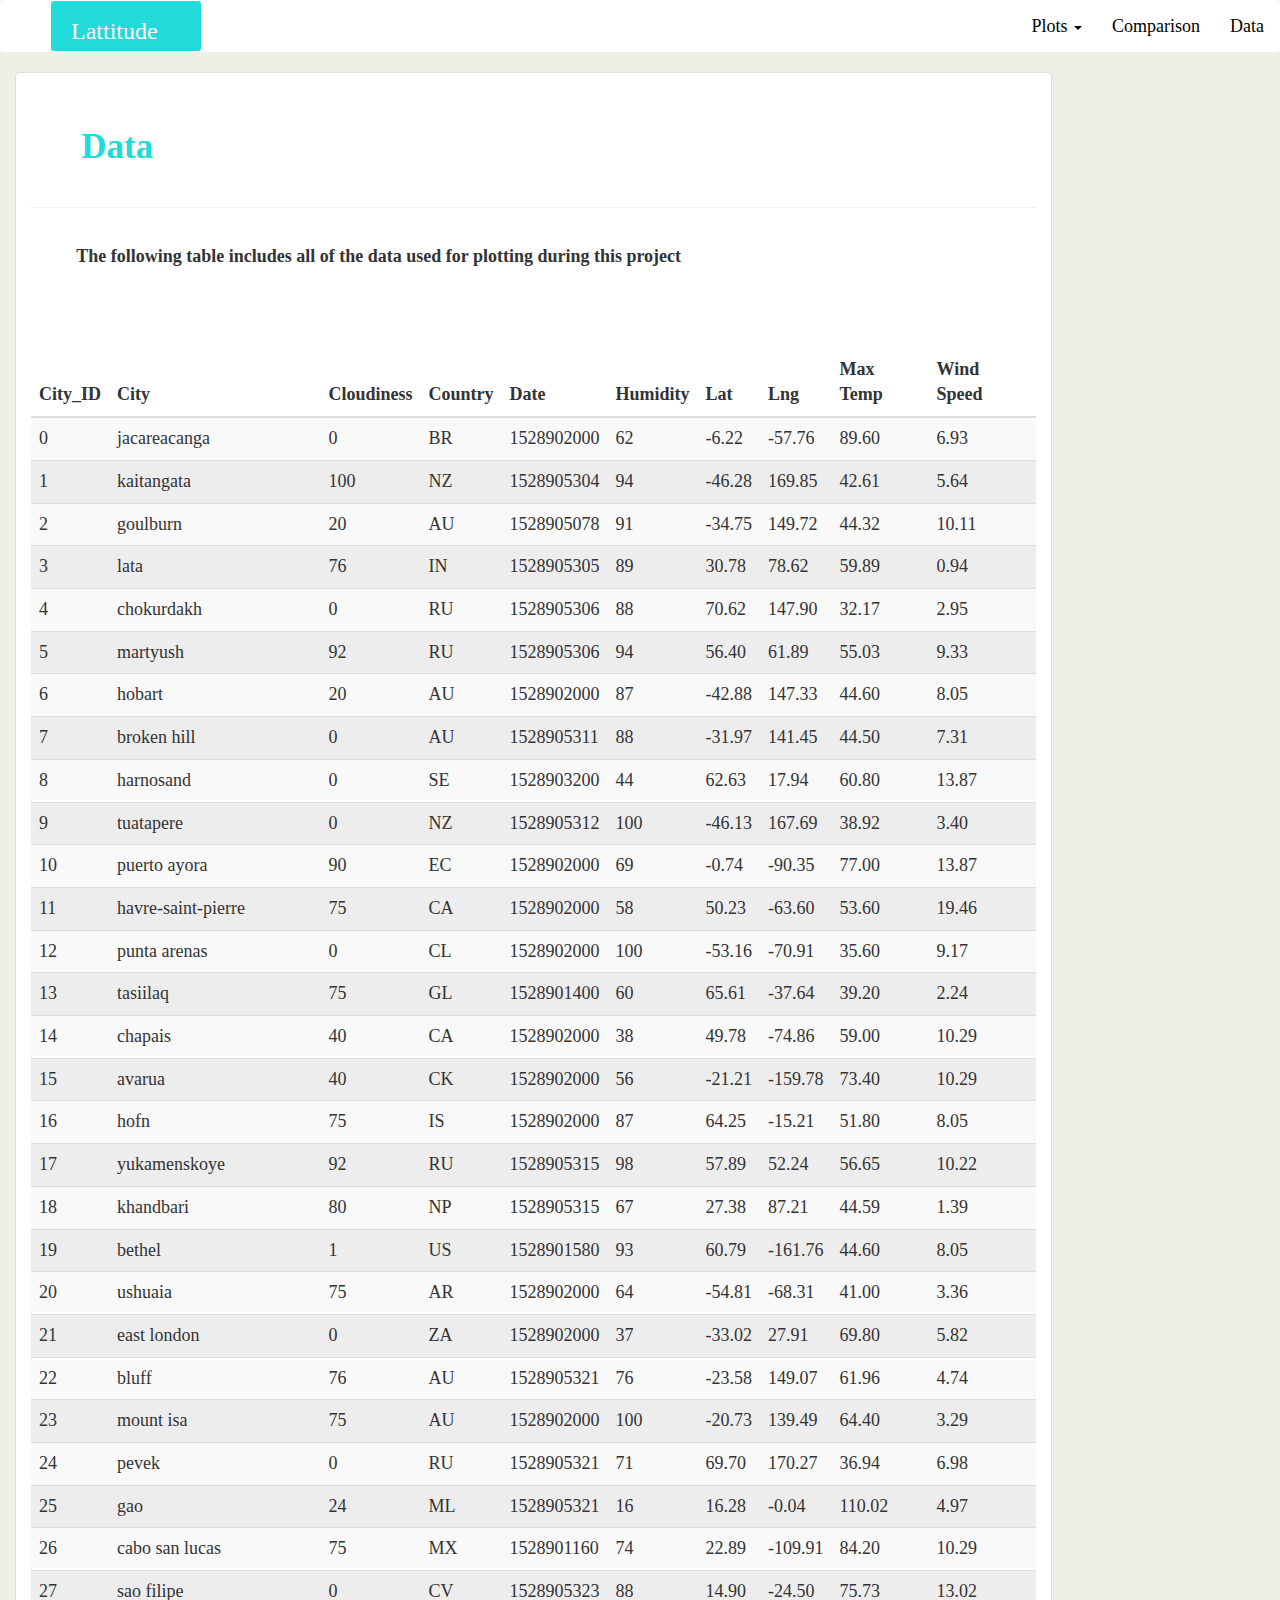
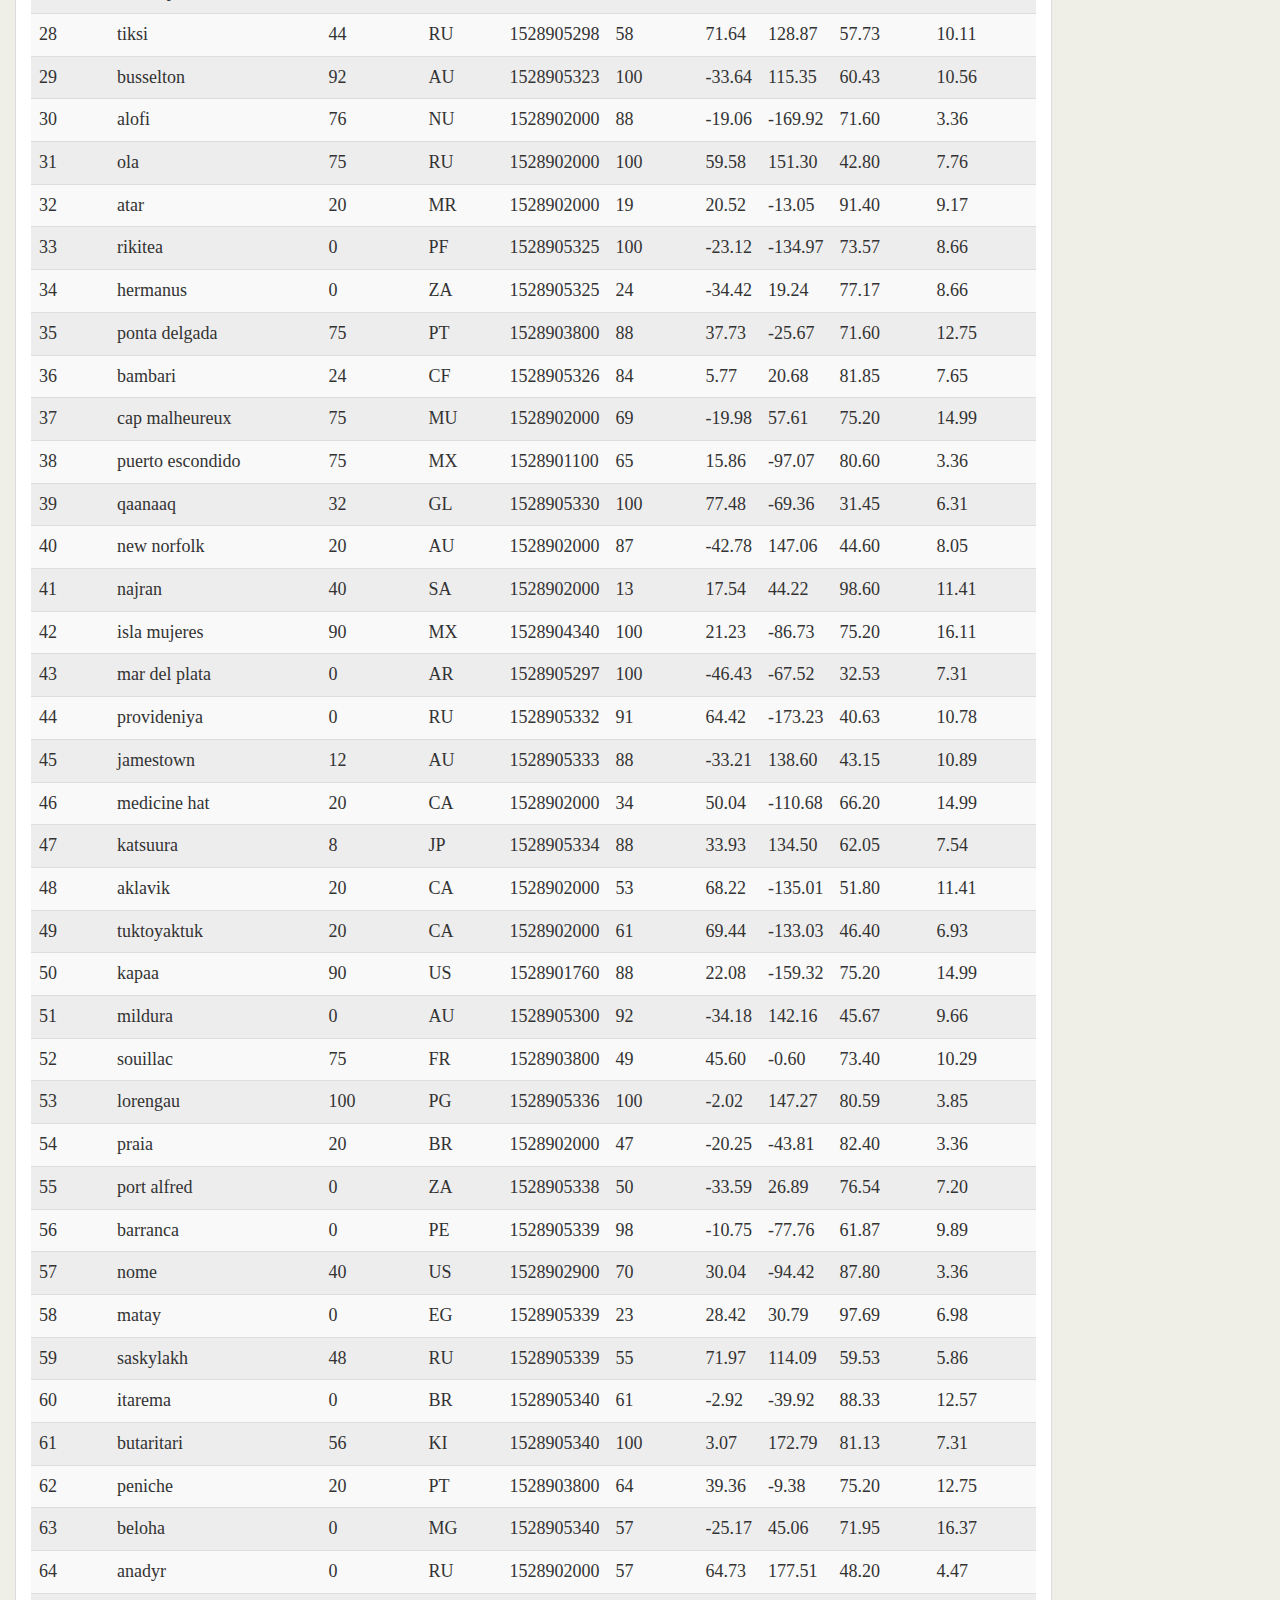
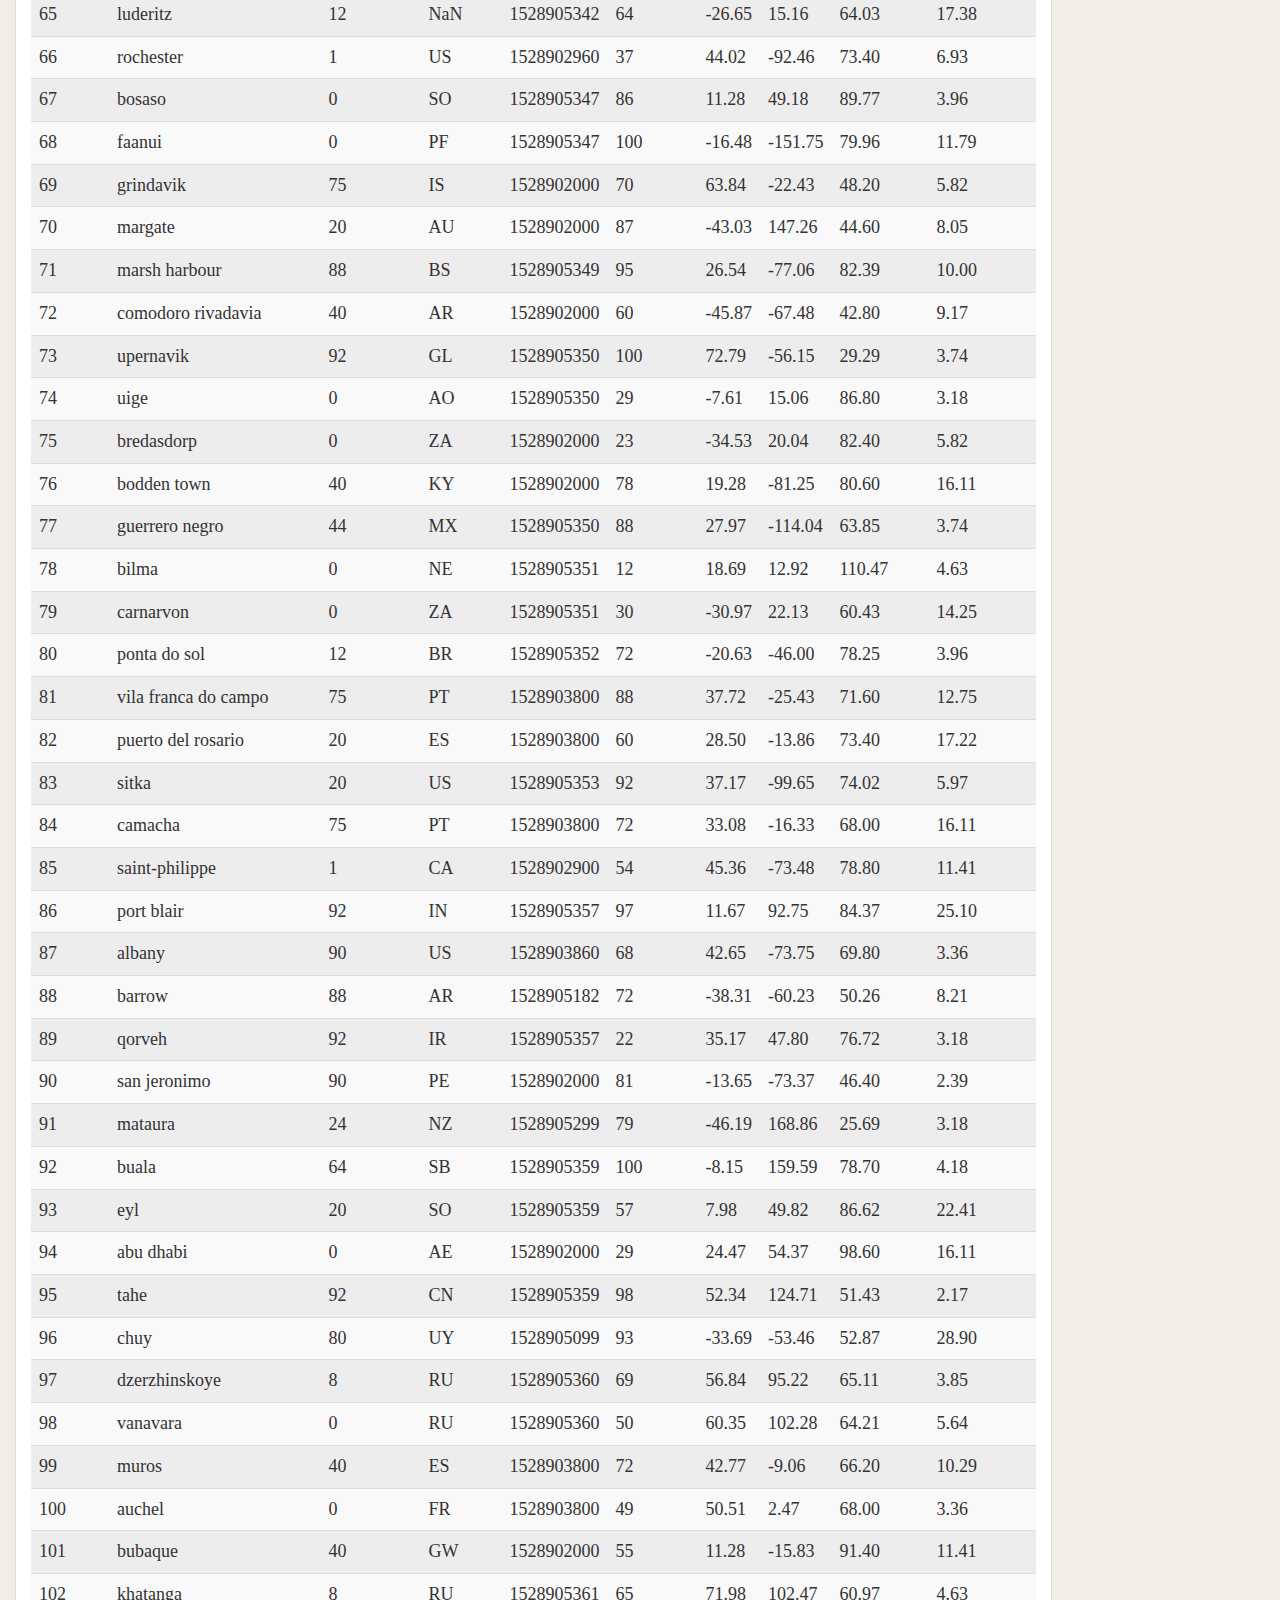
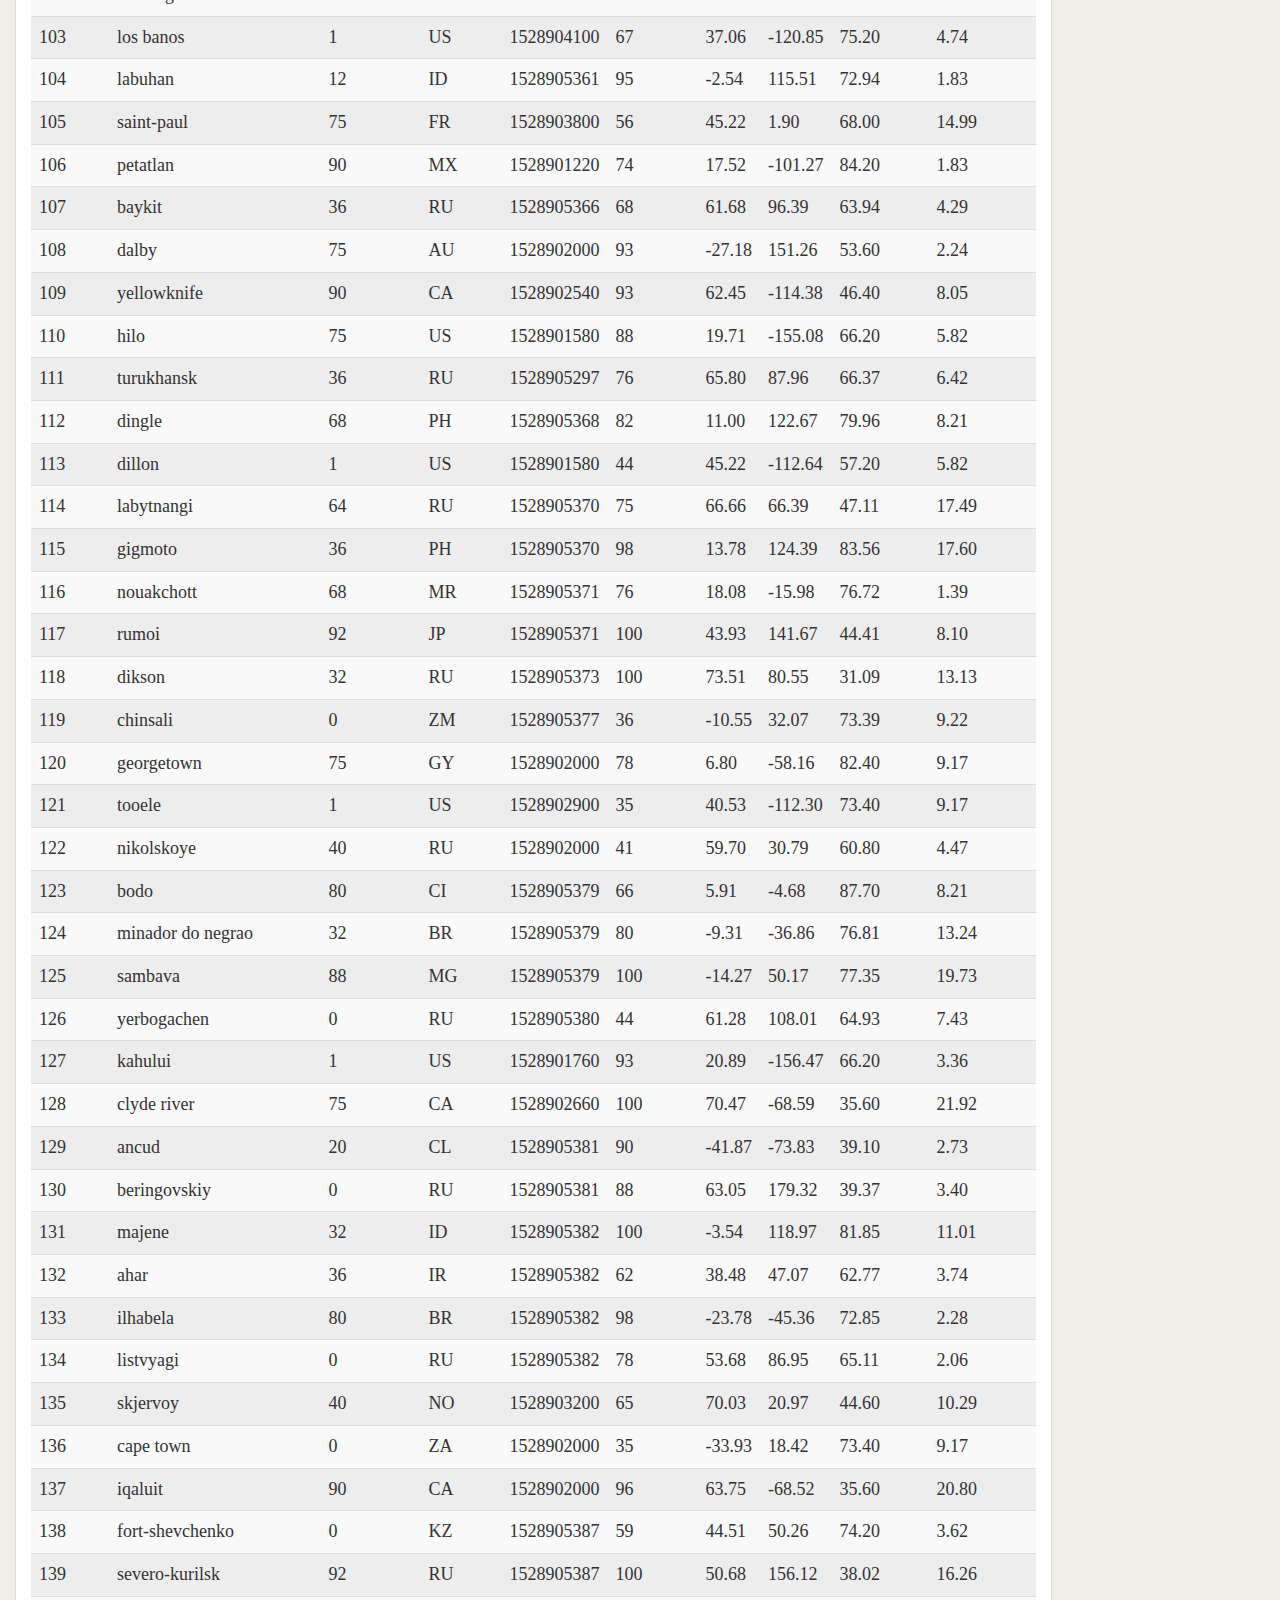
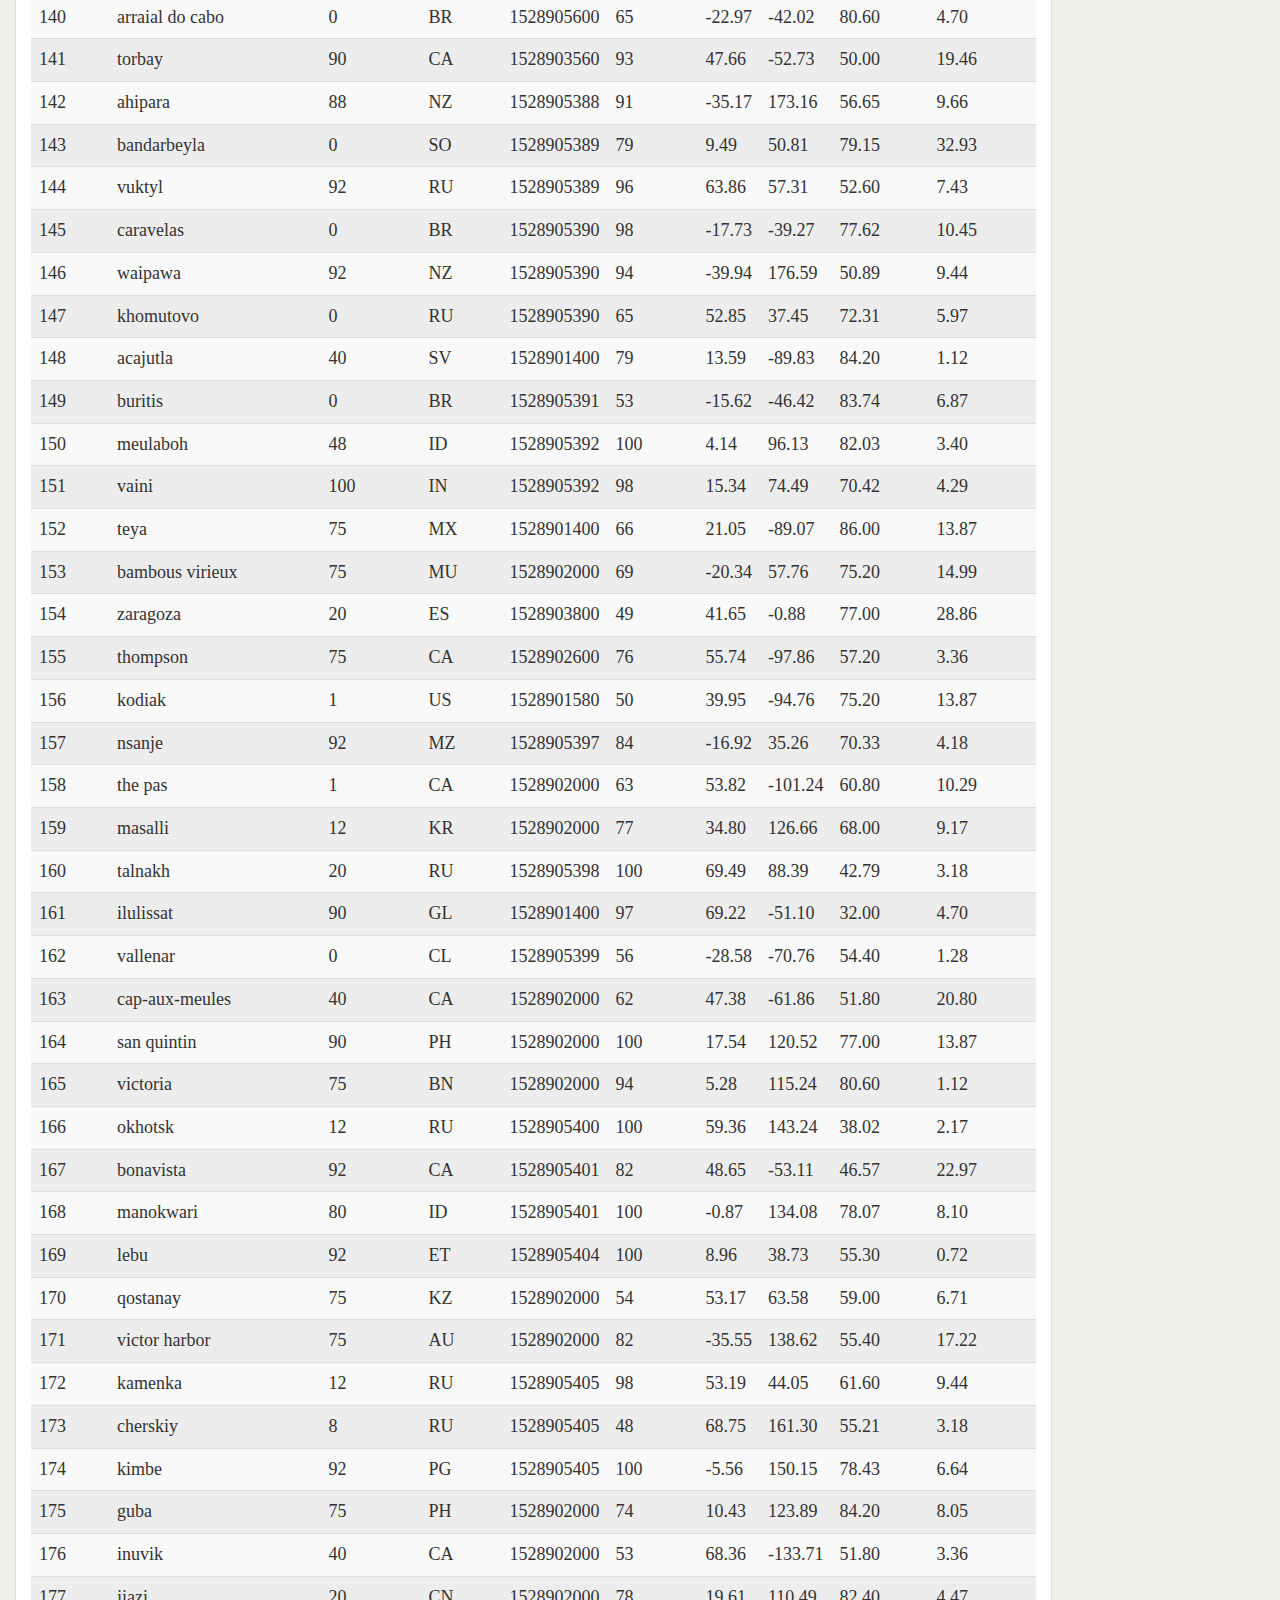
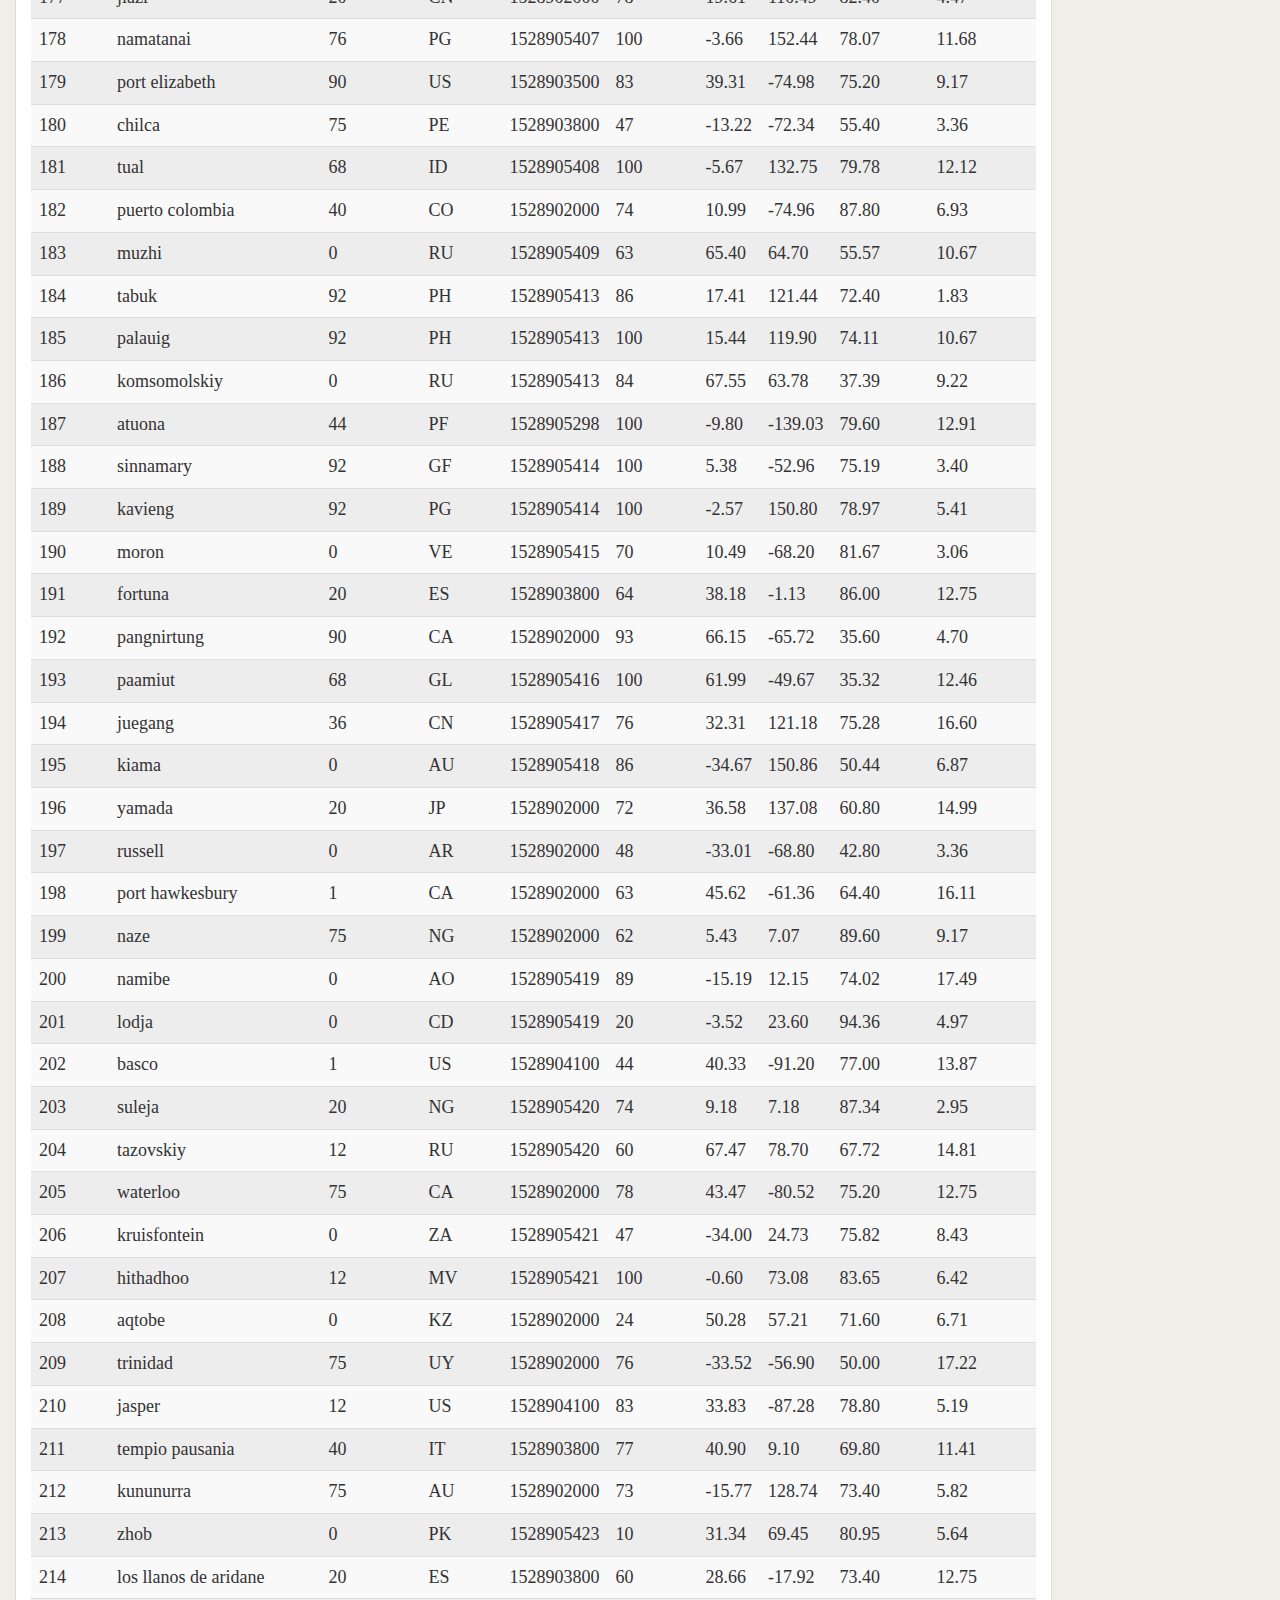
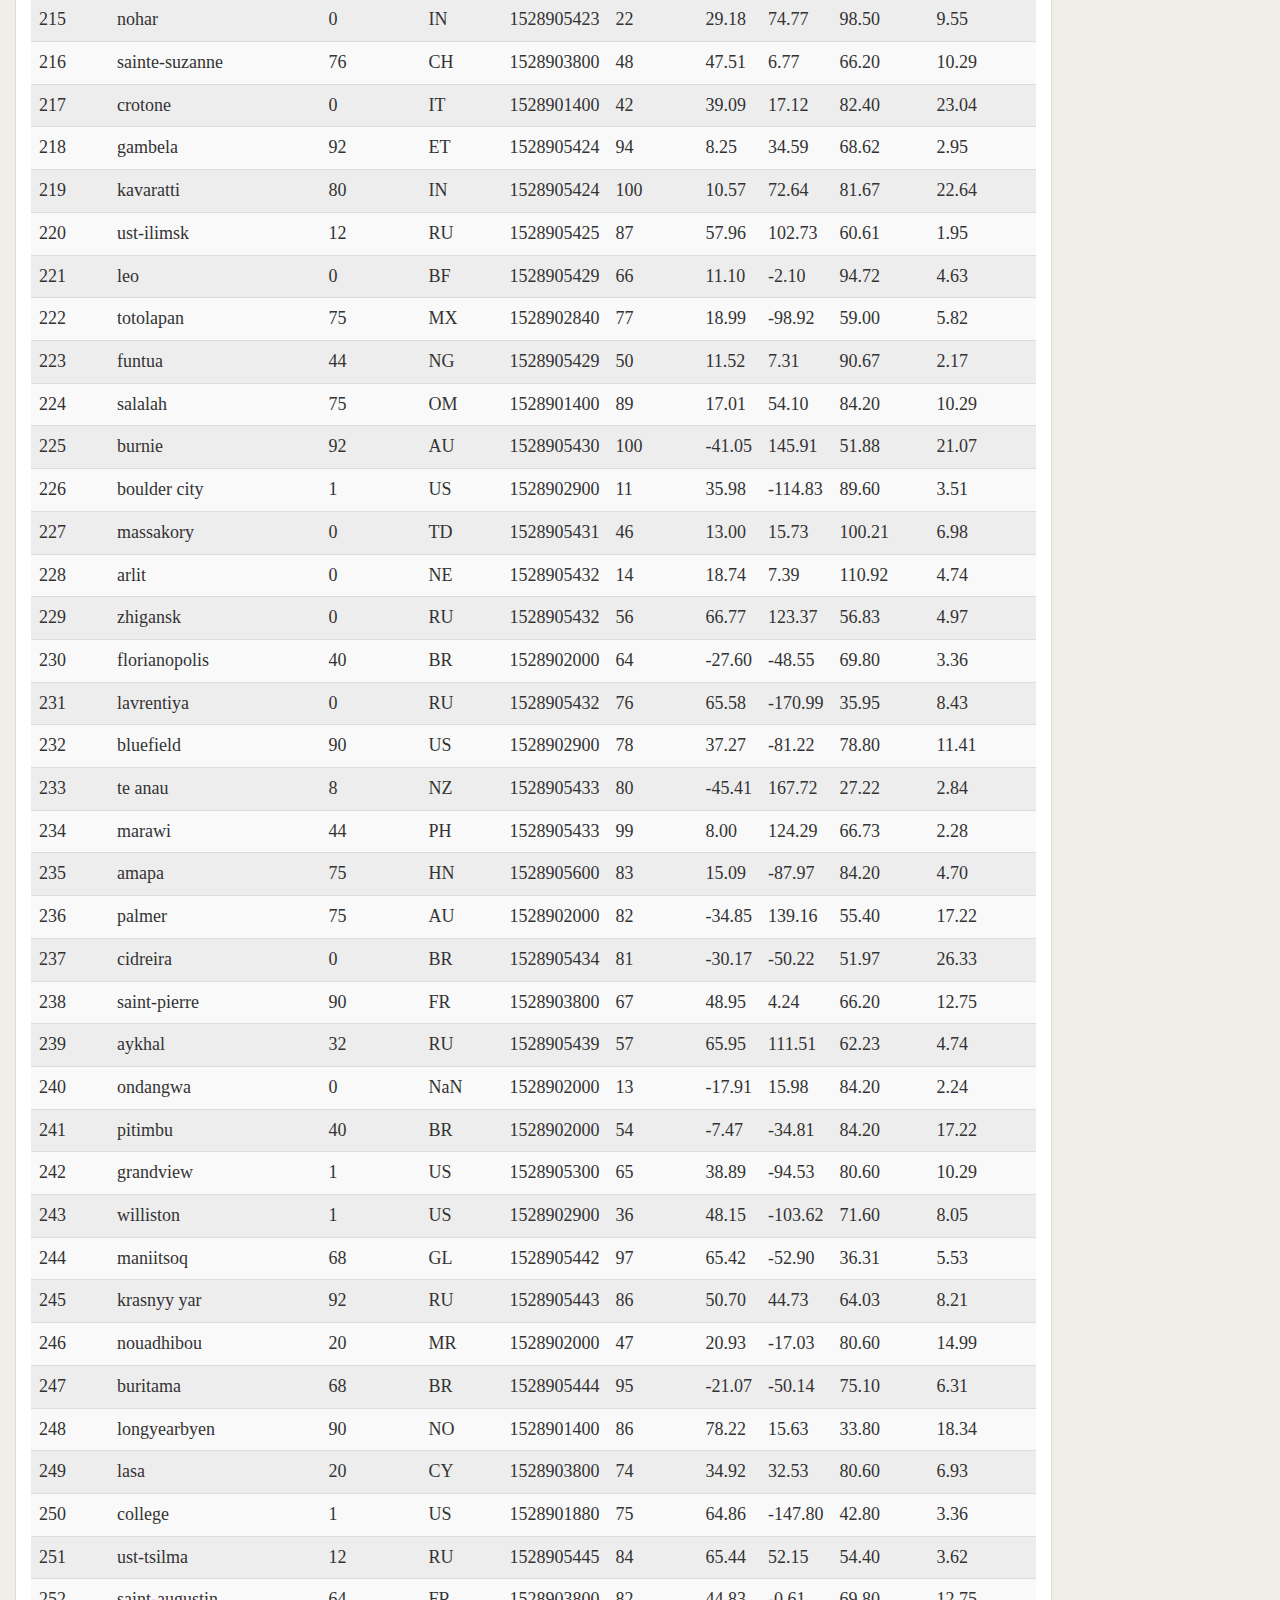
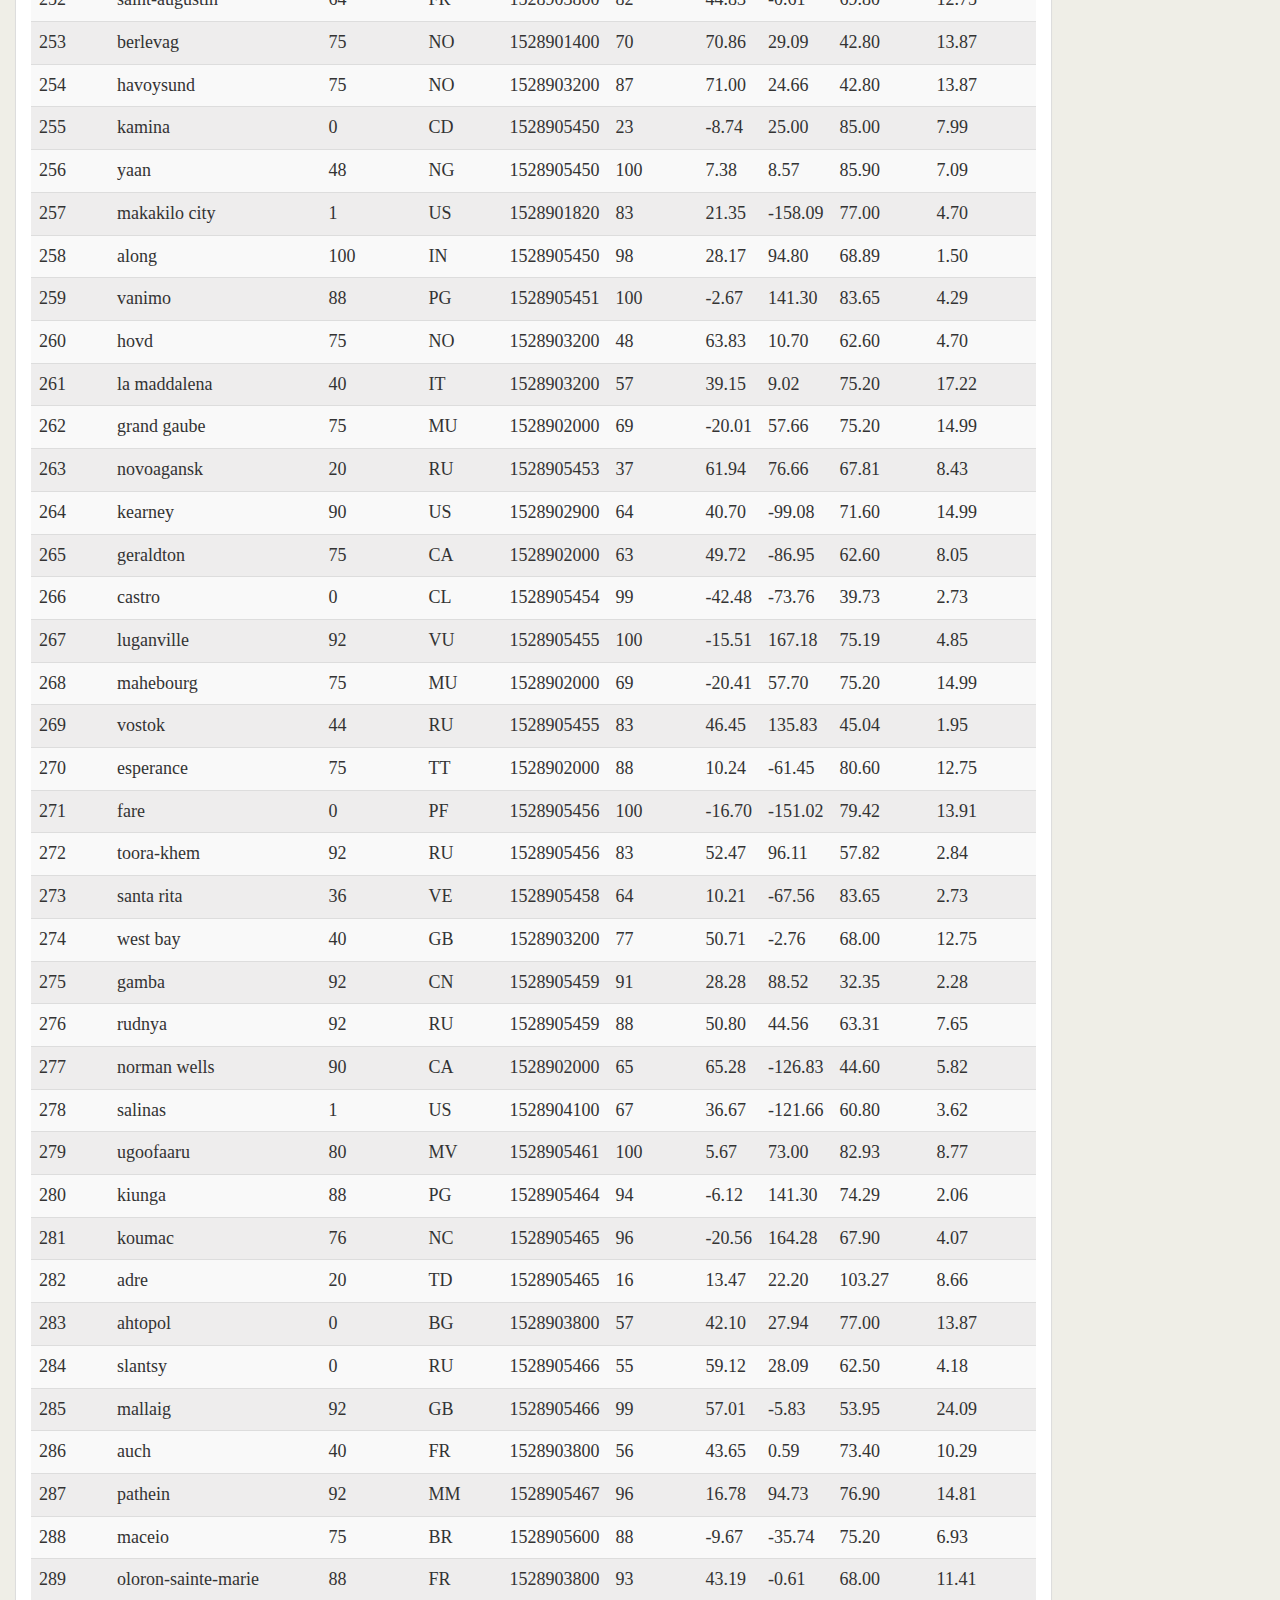
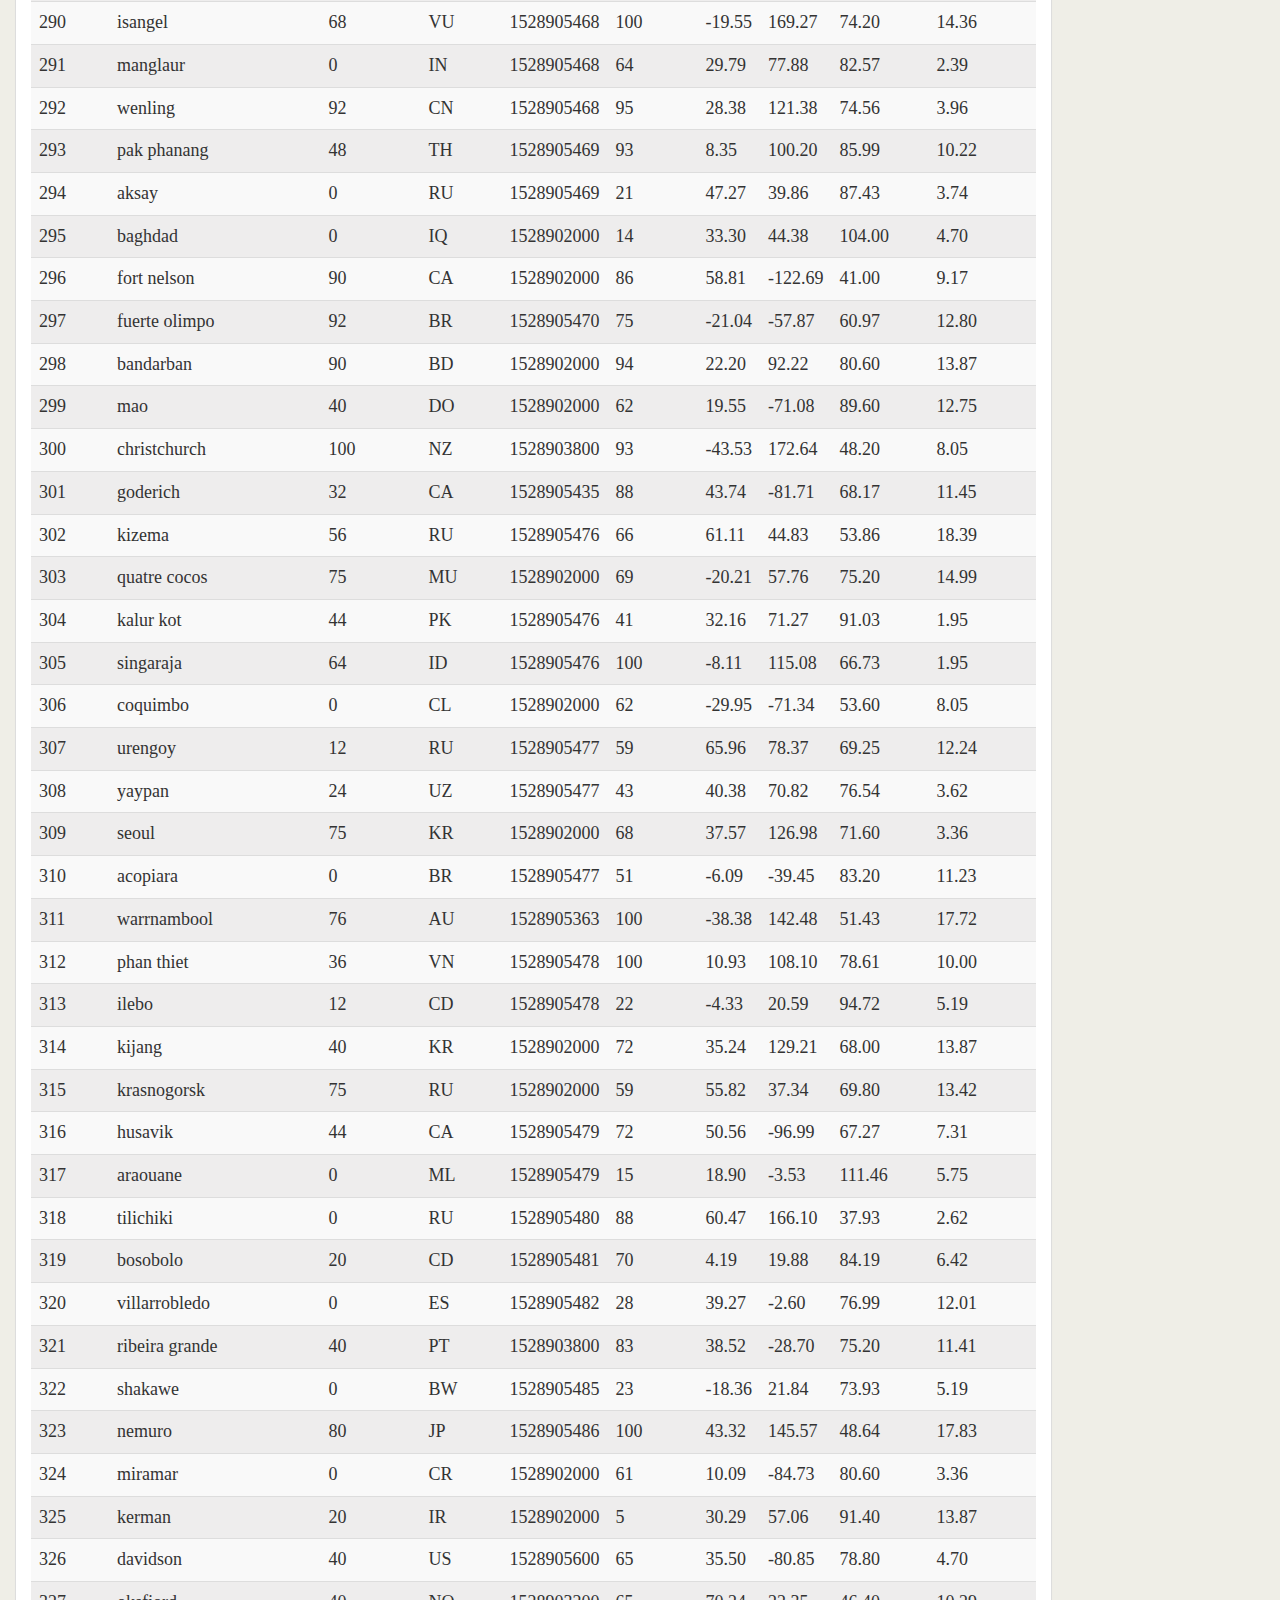
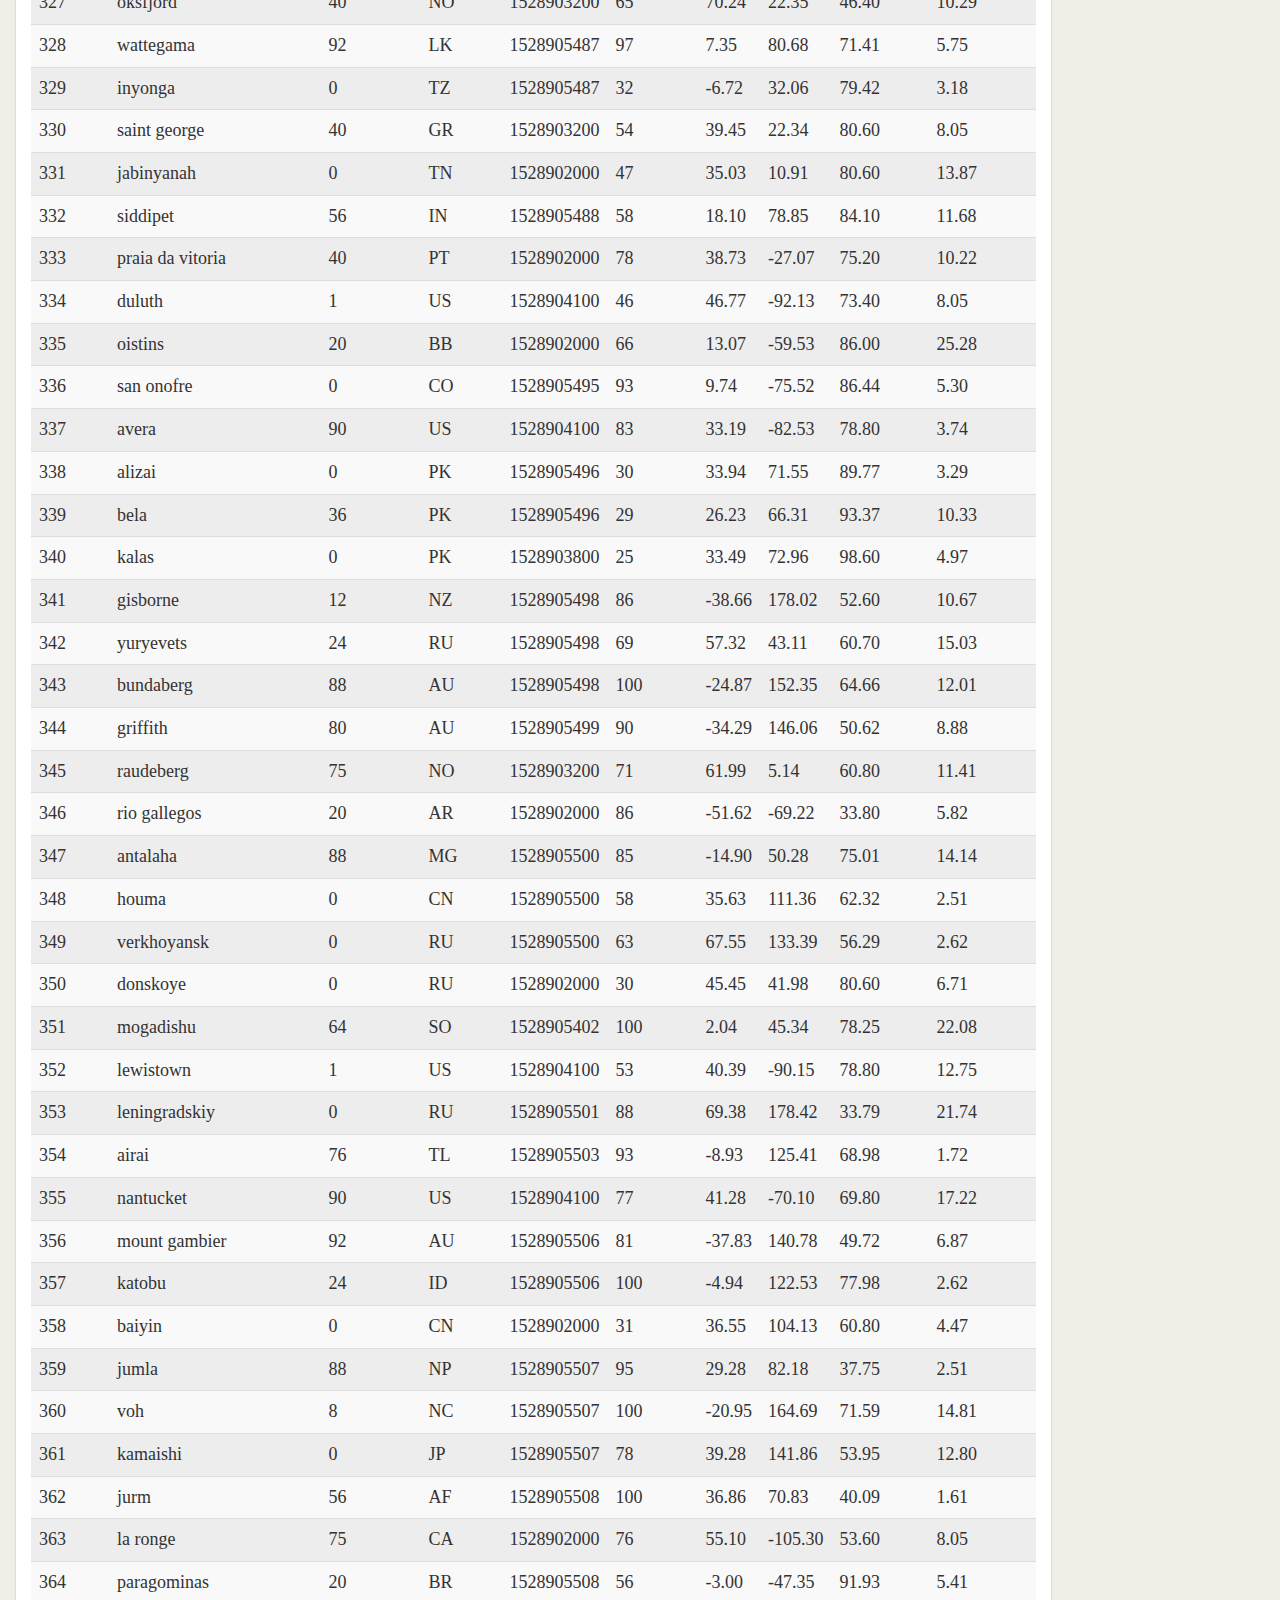
==== commit e9987762: "rename" ====
--- a/data.html
+++ b/data.html
@@ -8,7 +8,7 @@
   <link rel="stylesheet" href="https://maxcdn.bootstrapcdn.com/bootstrap/3.3.7/css/bootstrap.min.css">
   <script src="https://ajax.googleapis.com/ajax/libs/jquery/3.3.1/jquery.min.js"></script>
   <script src="https://maxcdn.bootstrapcdn.com/bootstrap/3.3.7/js/bootstrap.min.js"></script>
-  <link rel="stylesheet" href="data.css">
+  <link rel="stylesheet" href="table.css">
 </head>
 <body>
 
--- a/table.css
+++ b/table.css
@@ -0,0 +1,64 @@
+body {
+    padding: 0;
+    margin: 0;
+    font-family: Georgia, "Times New Roman", Times, serif;
+    font-size: 18px;
+    line-height: 150%;
+    color: #333;
+    background: #efeee7;
+  }
+  .navbar {
+    padding: 0px;
+    background: #fff;
+  }
+
+  h2 {
+    font-size: 35px;
+    color: #21dada;
+    background: #fff;
+    margin-left: 3%;
+    /* margin-top:3%; */
+    padding: 2%;
+  }
+  p {
+    padding: 1.5%;
+    margin-left: 3%;
+    
+  }
+  
+  /* Making our navbar li's inline-block elements this makes it so we can have multiple on the same line. Floats could have been used too */
+  .navbar-brand {
+    position: relative;
+    left: 50px; 
+    width: 150px;
+    height: 50px;
+    padding: 20px;    
+    cursor: pointer;
+    background:  #21dada;
+    border-radius: 3px;
+    color: white;
+    font-size: x-large;
+    font-family: "Times New Roman", times, serif;
+  }
+  .active a {
+    color: #000;
+    text-decoration: none;
+  }
+  .dropdown-toggle{
+    color: #000;
+    text-decoration: none;
+  }
+
+ th {
+    
+    text-align: left;  
+}
+
+td, th {
+    /* border: 1px solid rgb(185, 181, 181); */
+    padding: 8px;
+}
+
+tr:nth-child(even){background-color: #eeeded;}
+
+tr:hover {background-color: rgb(131, 130, 130);}
